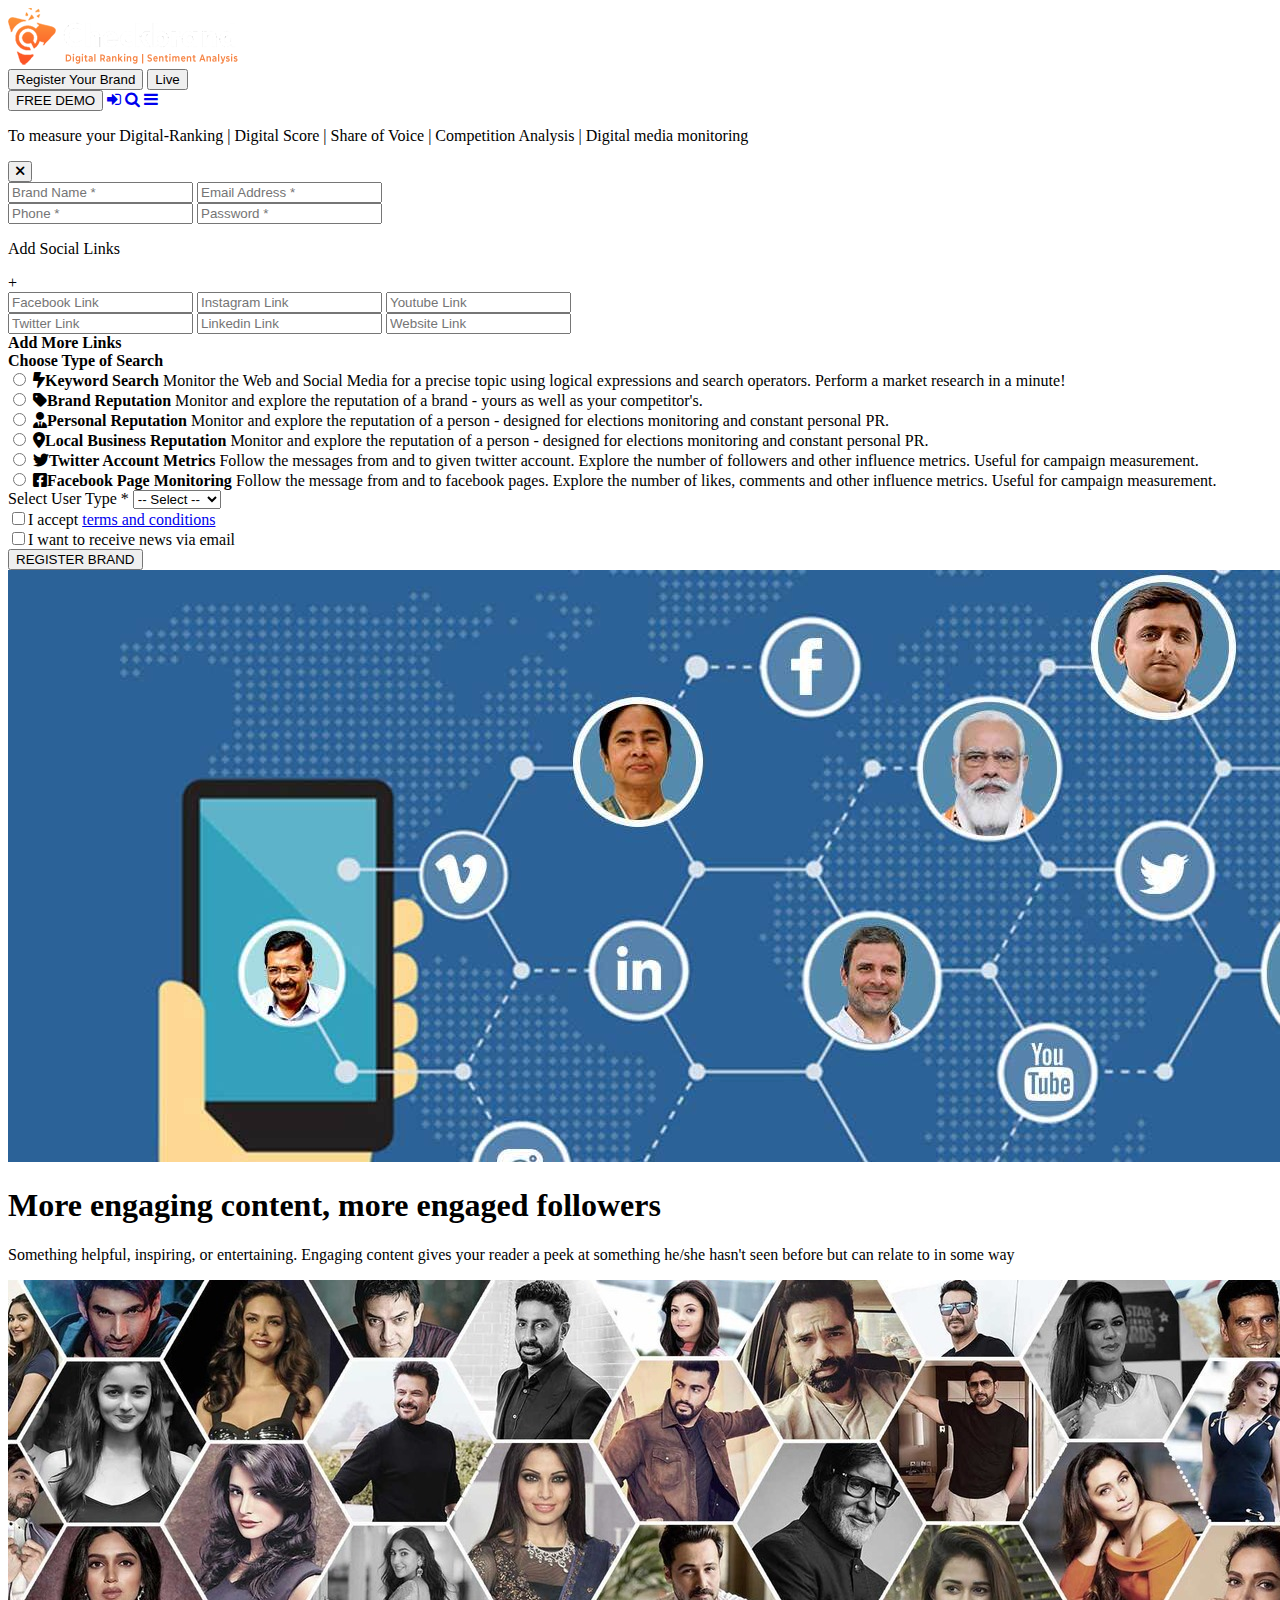
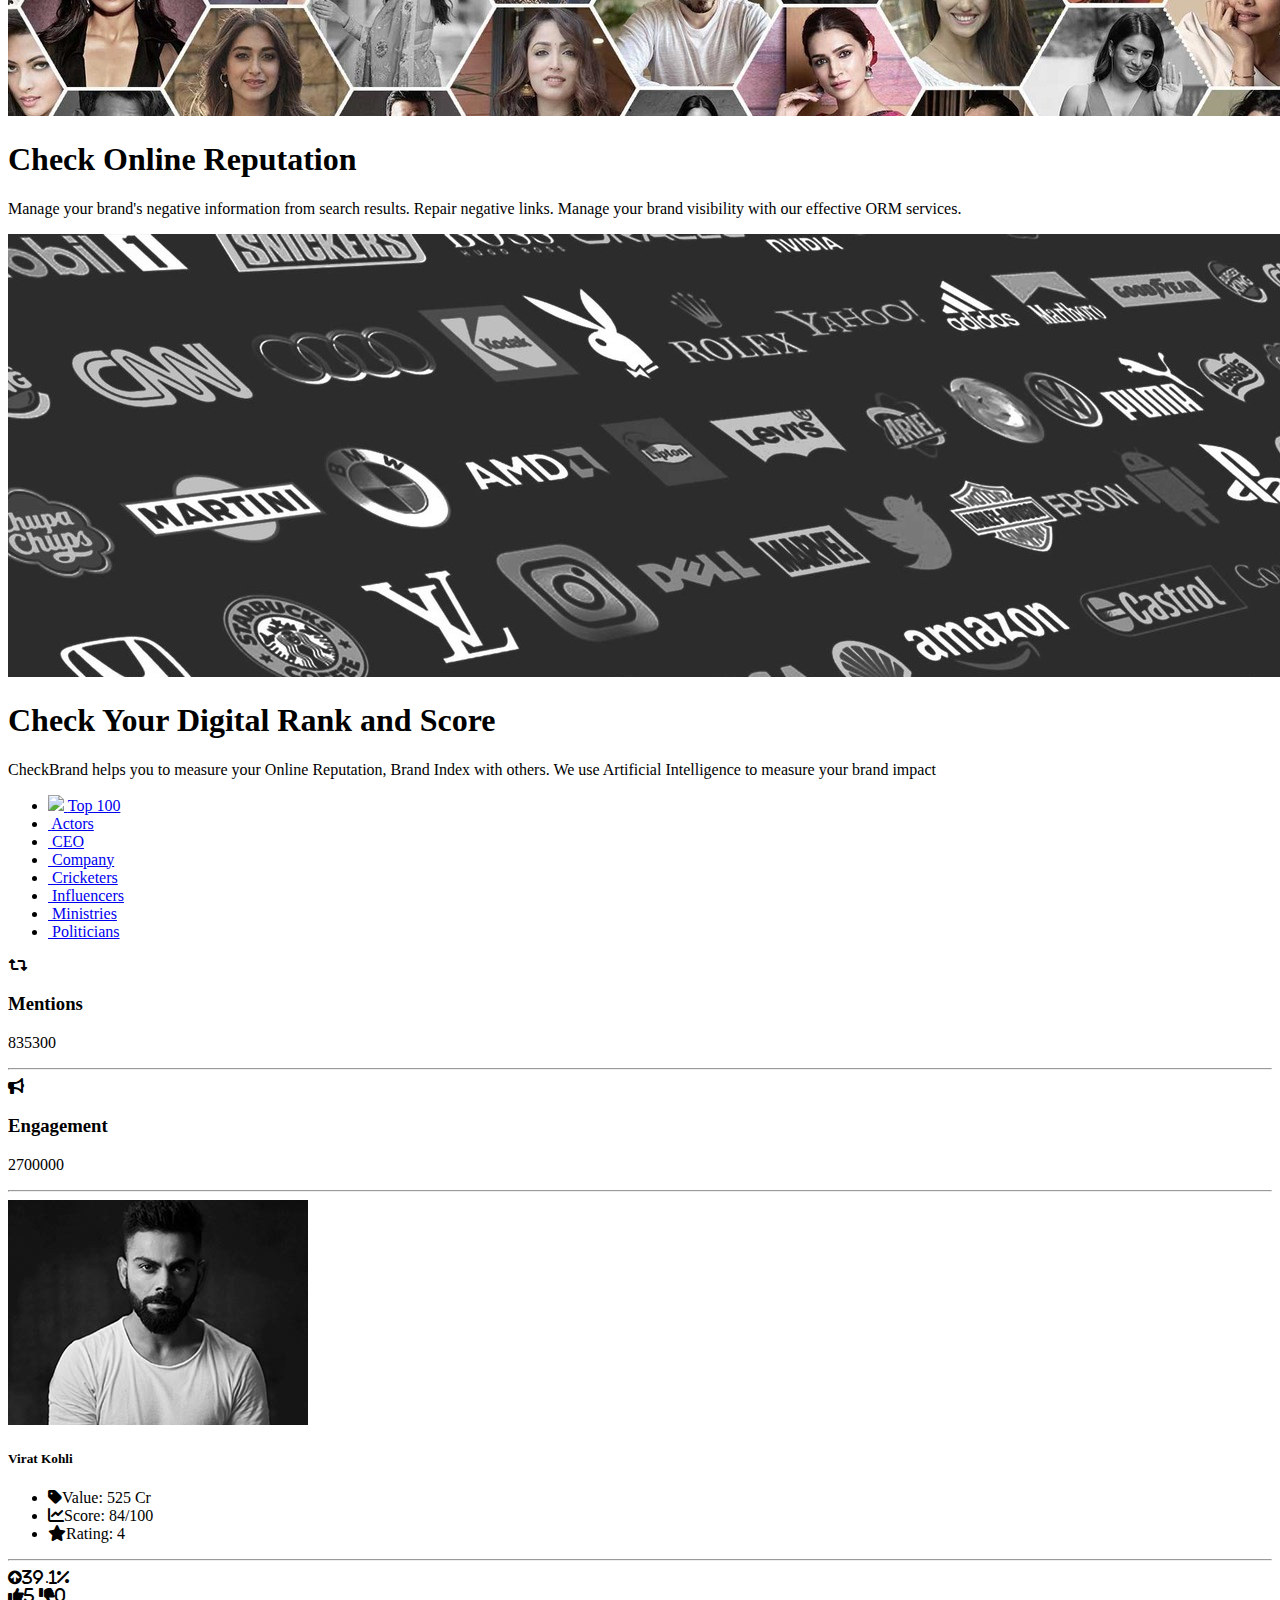
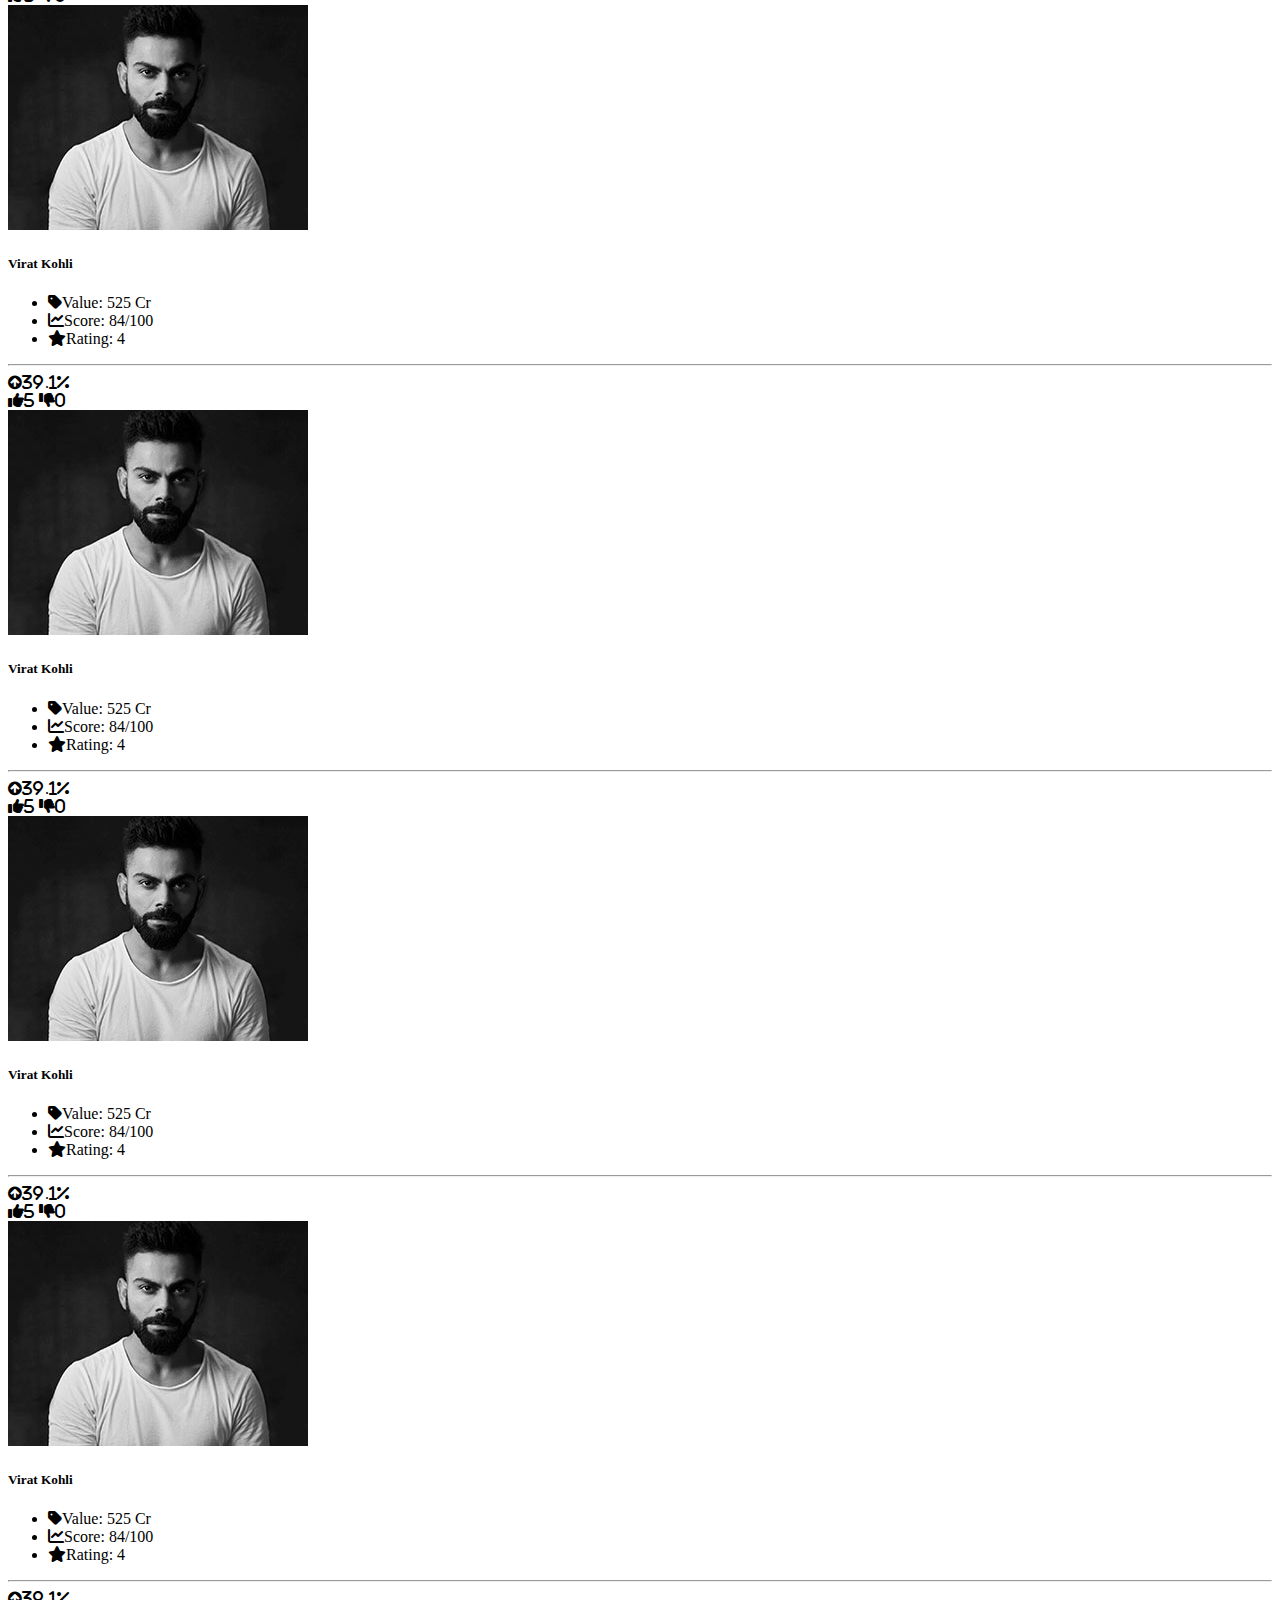
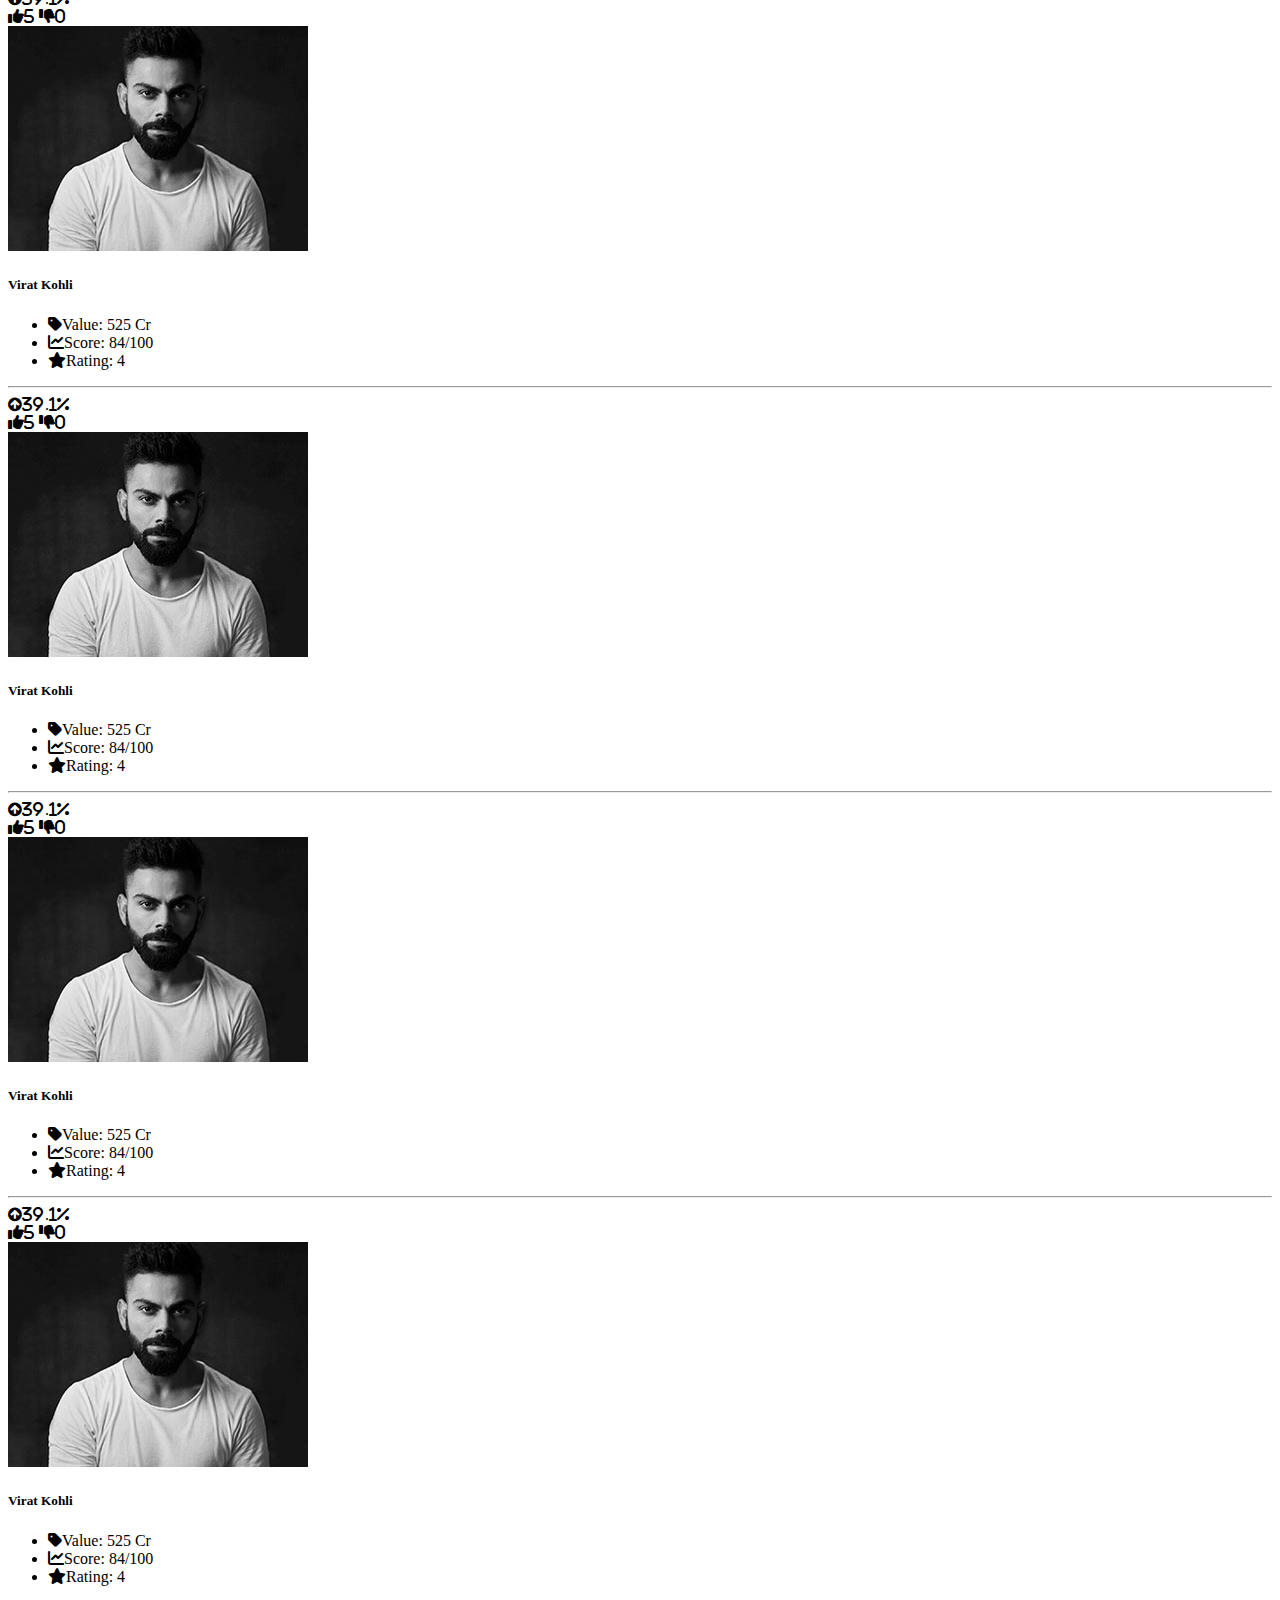
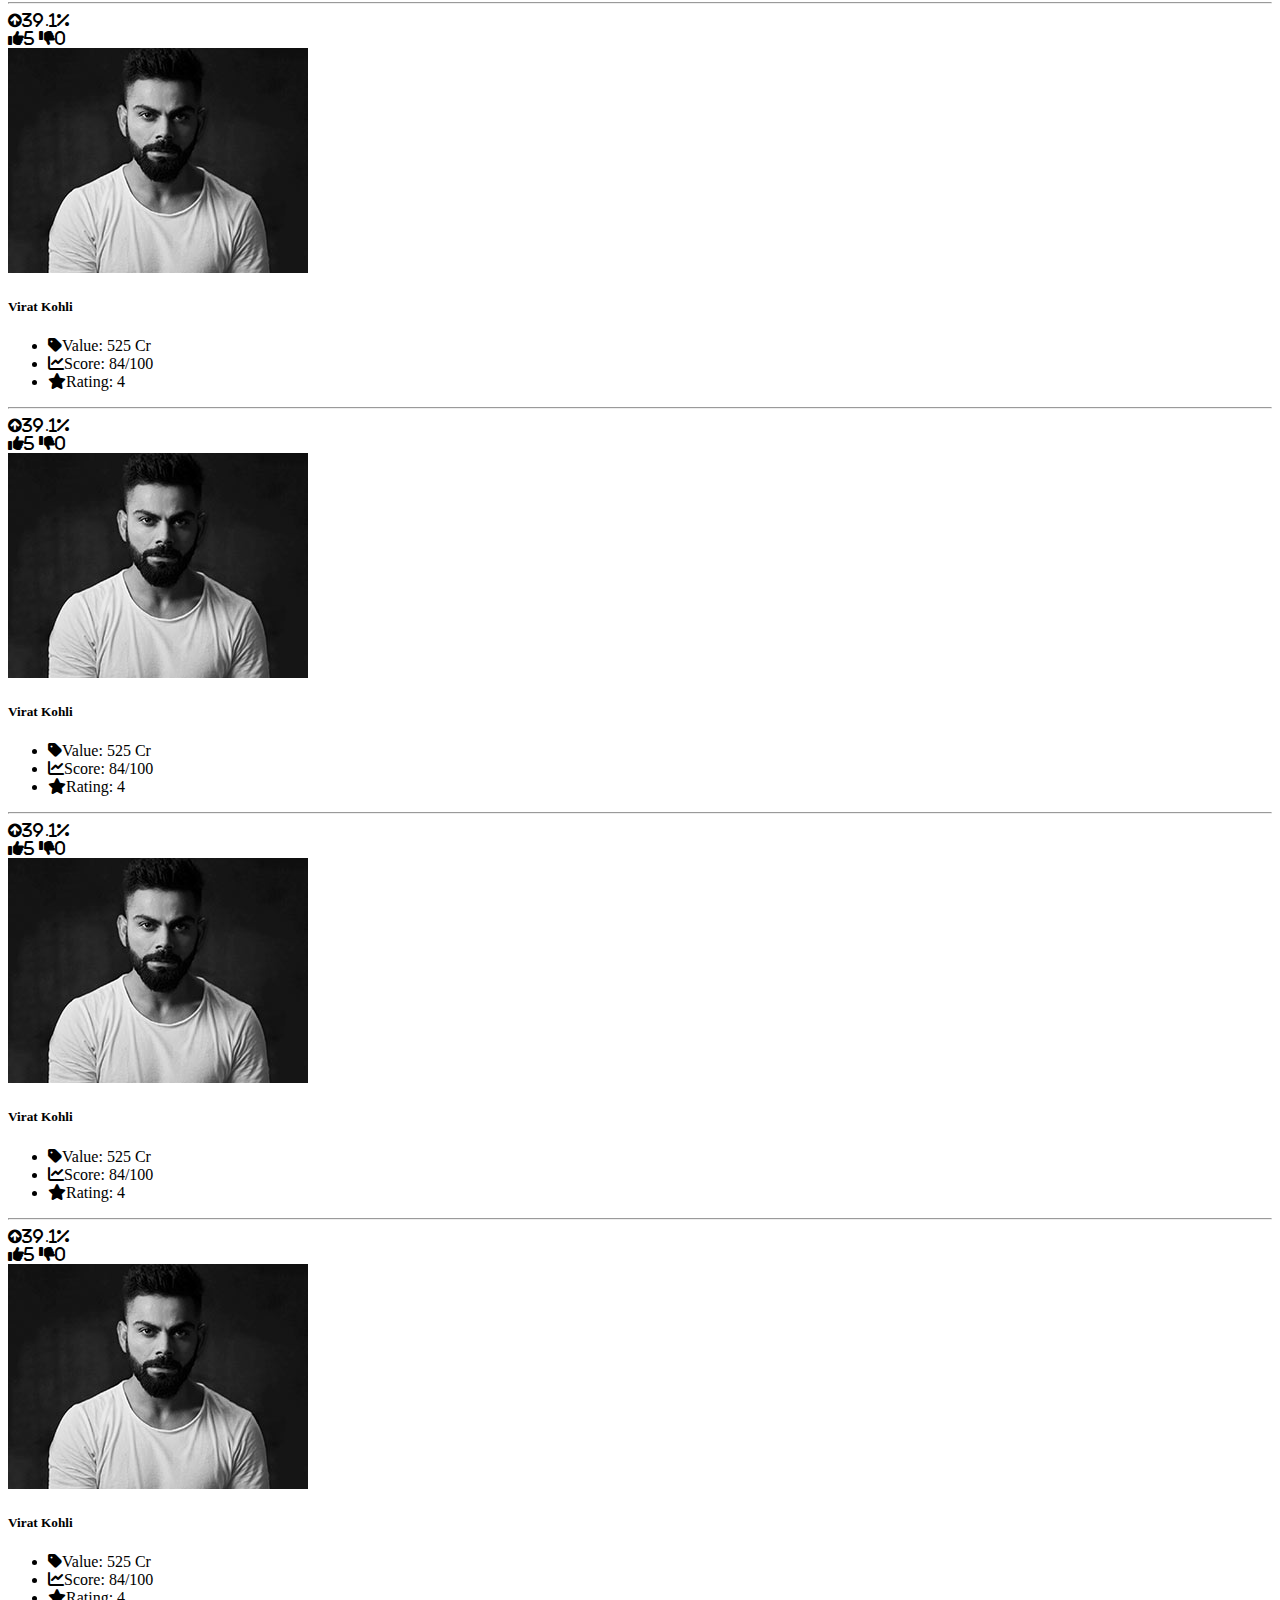
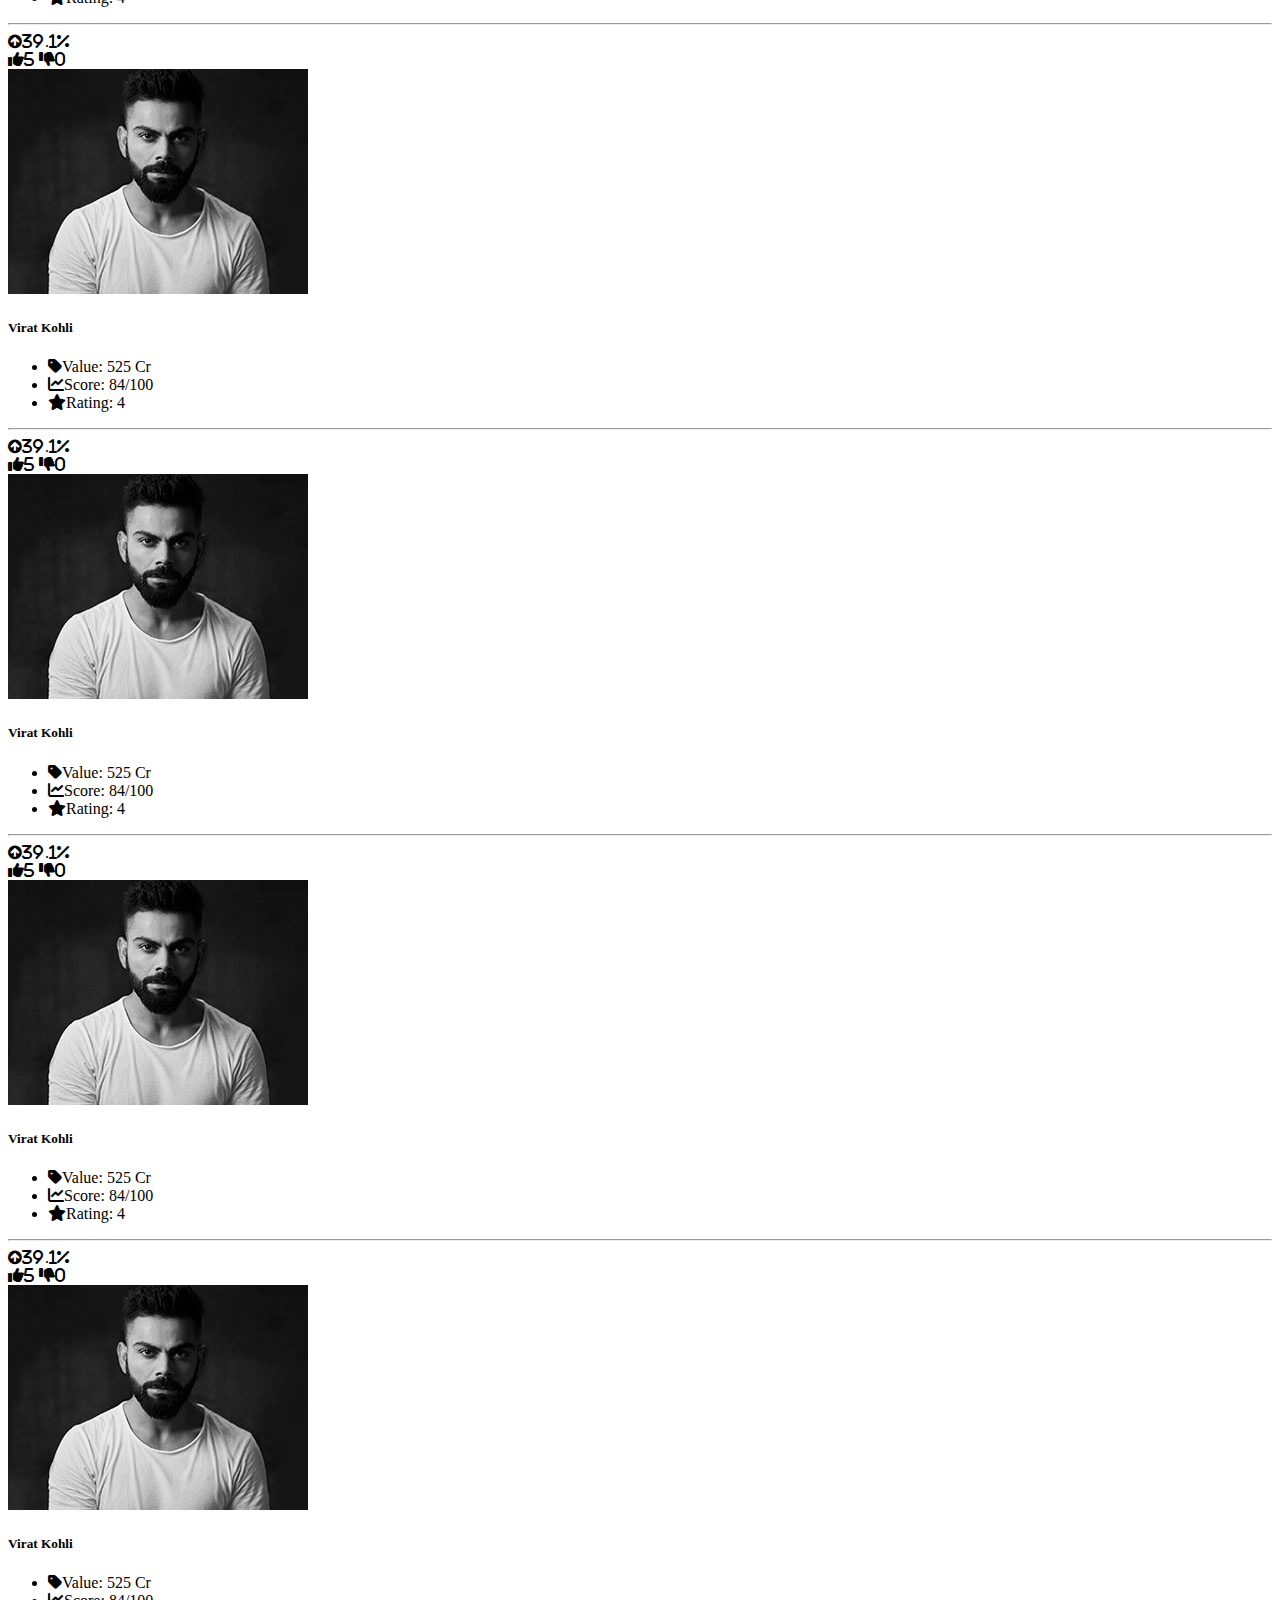
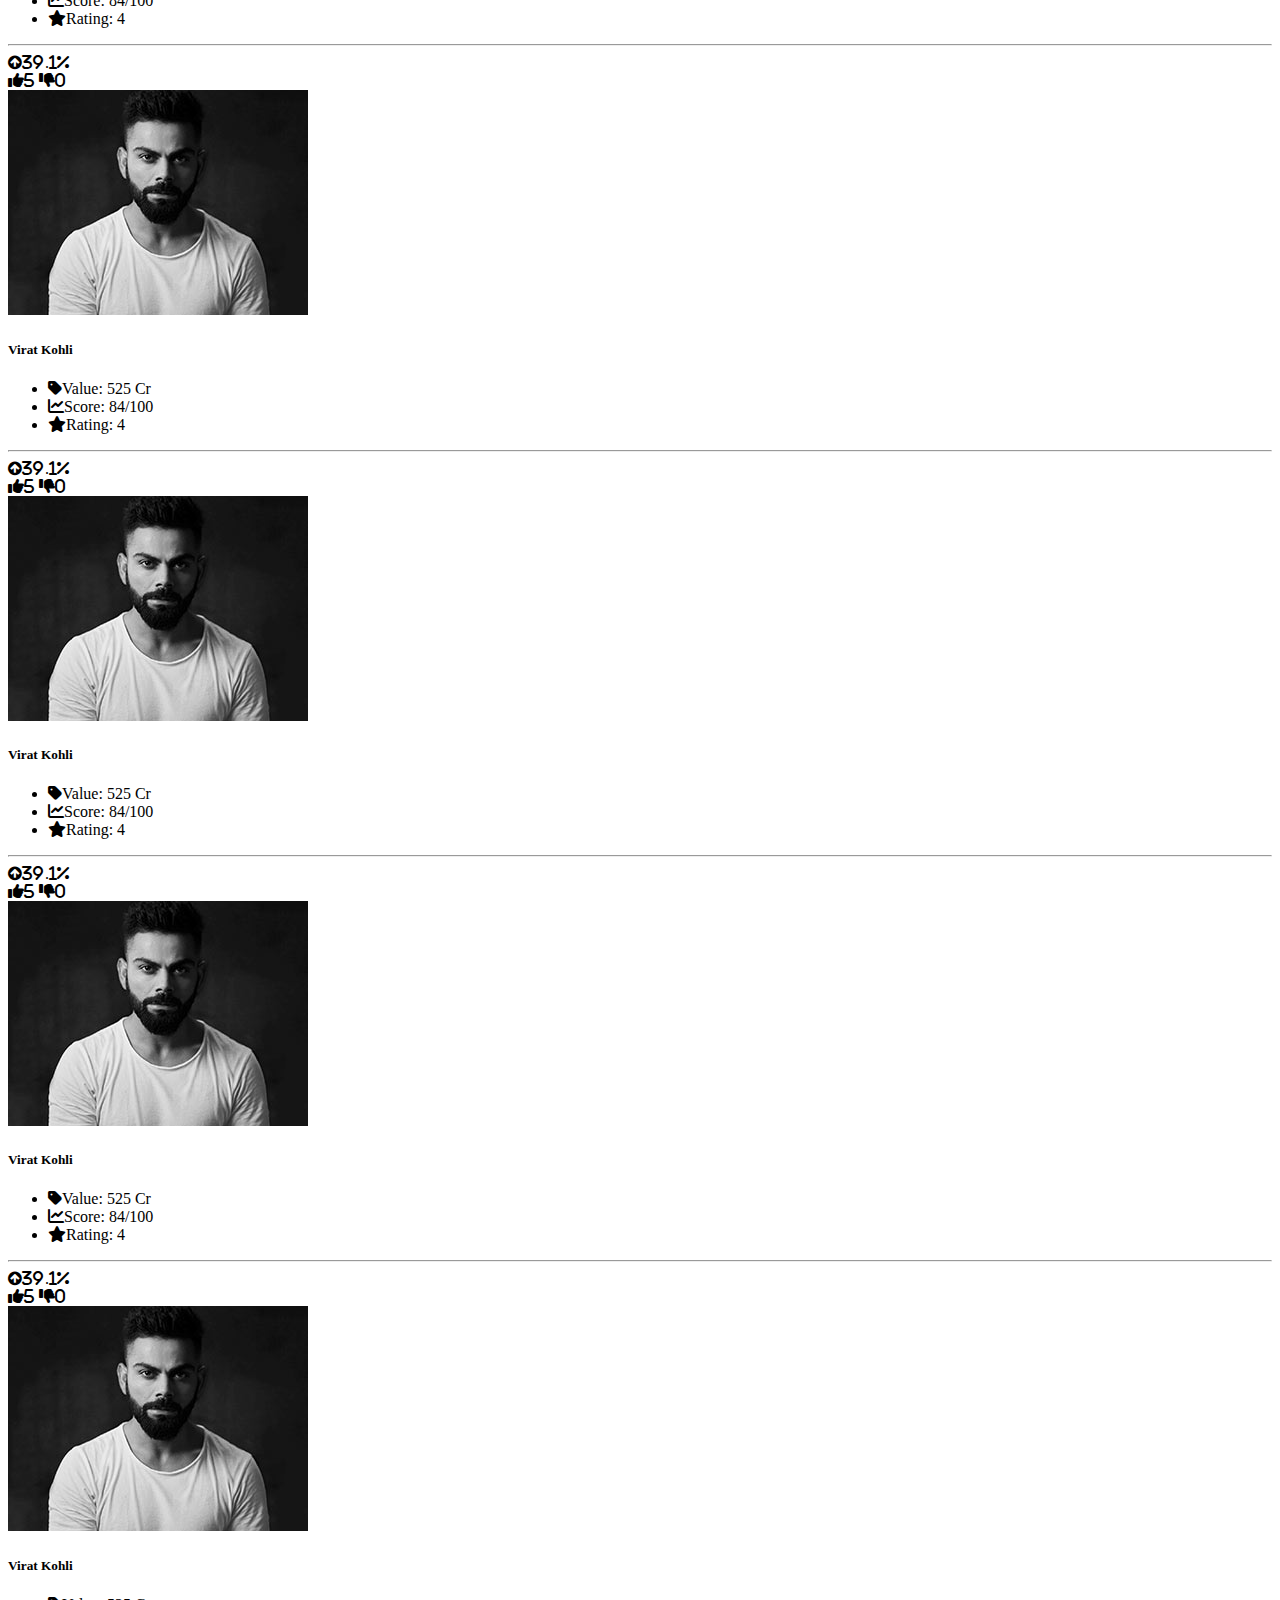
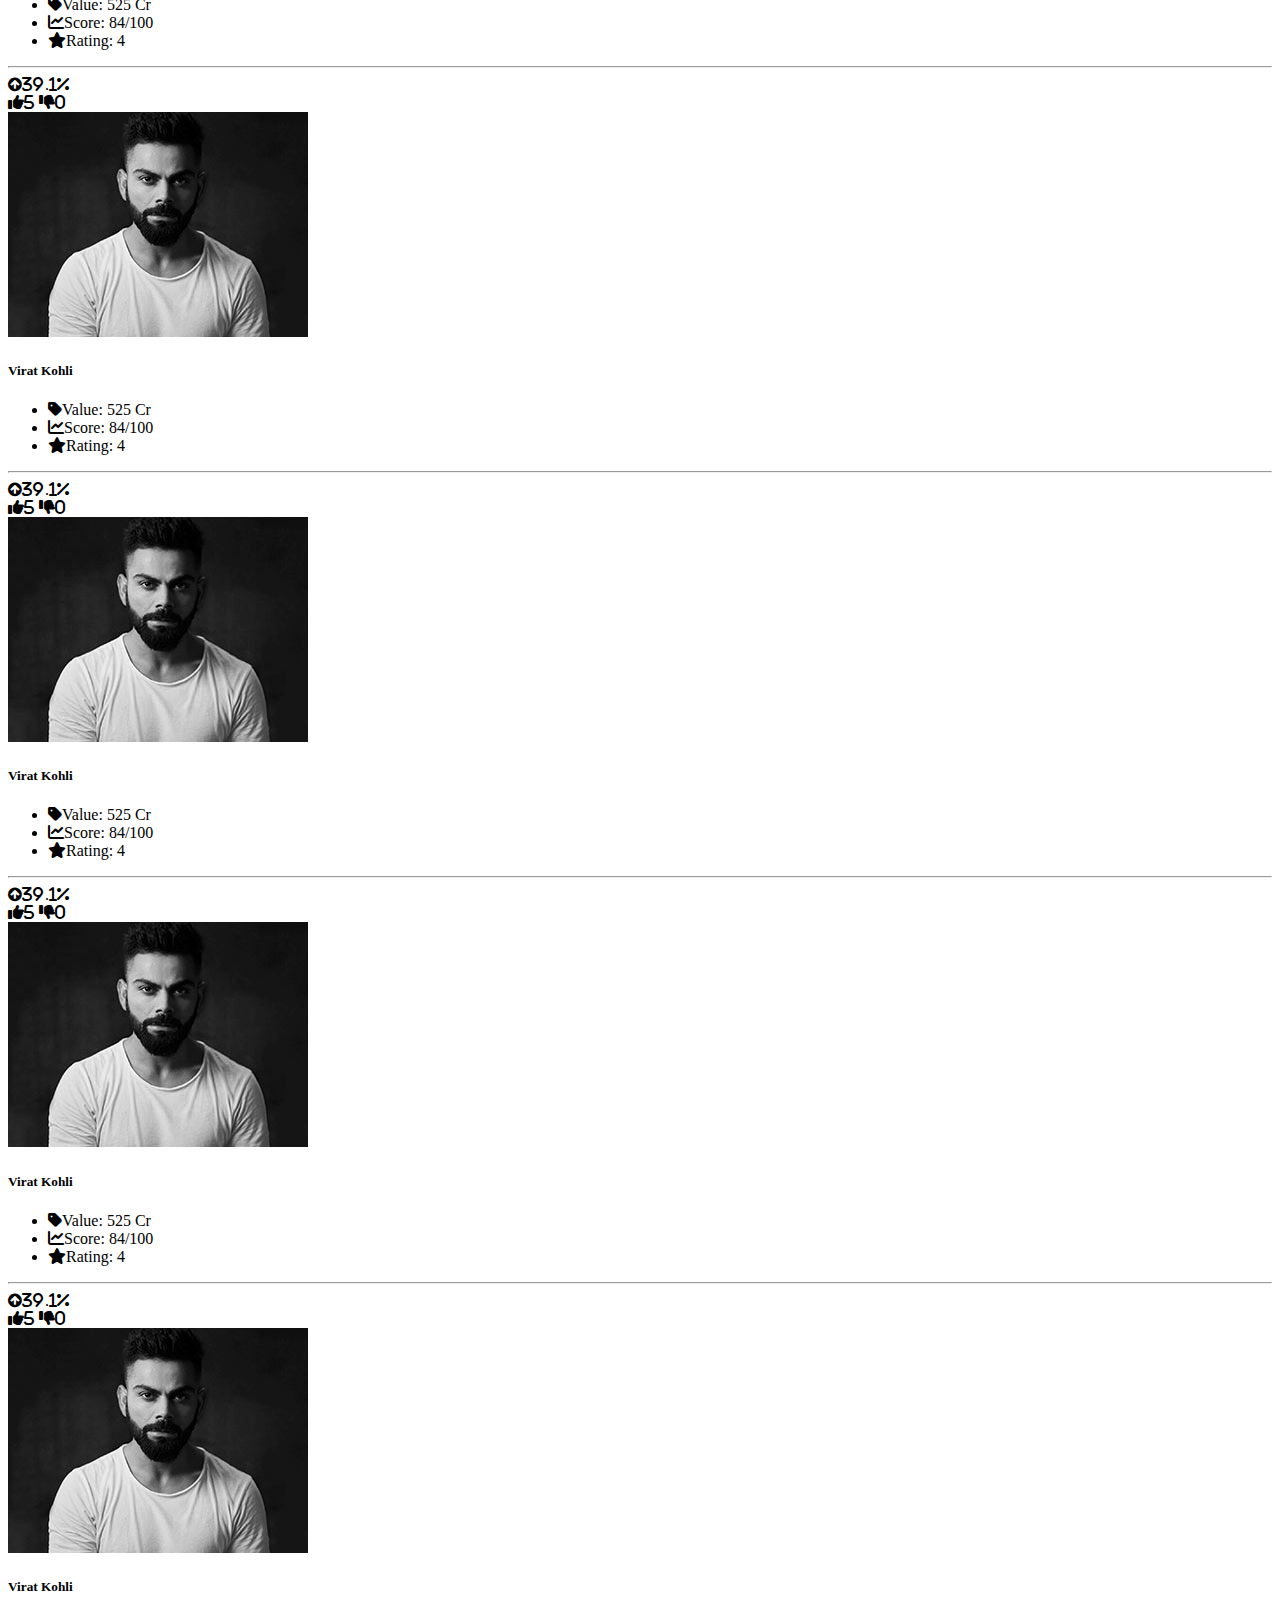
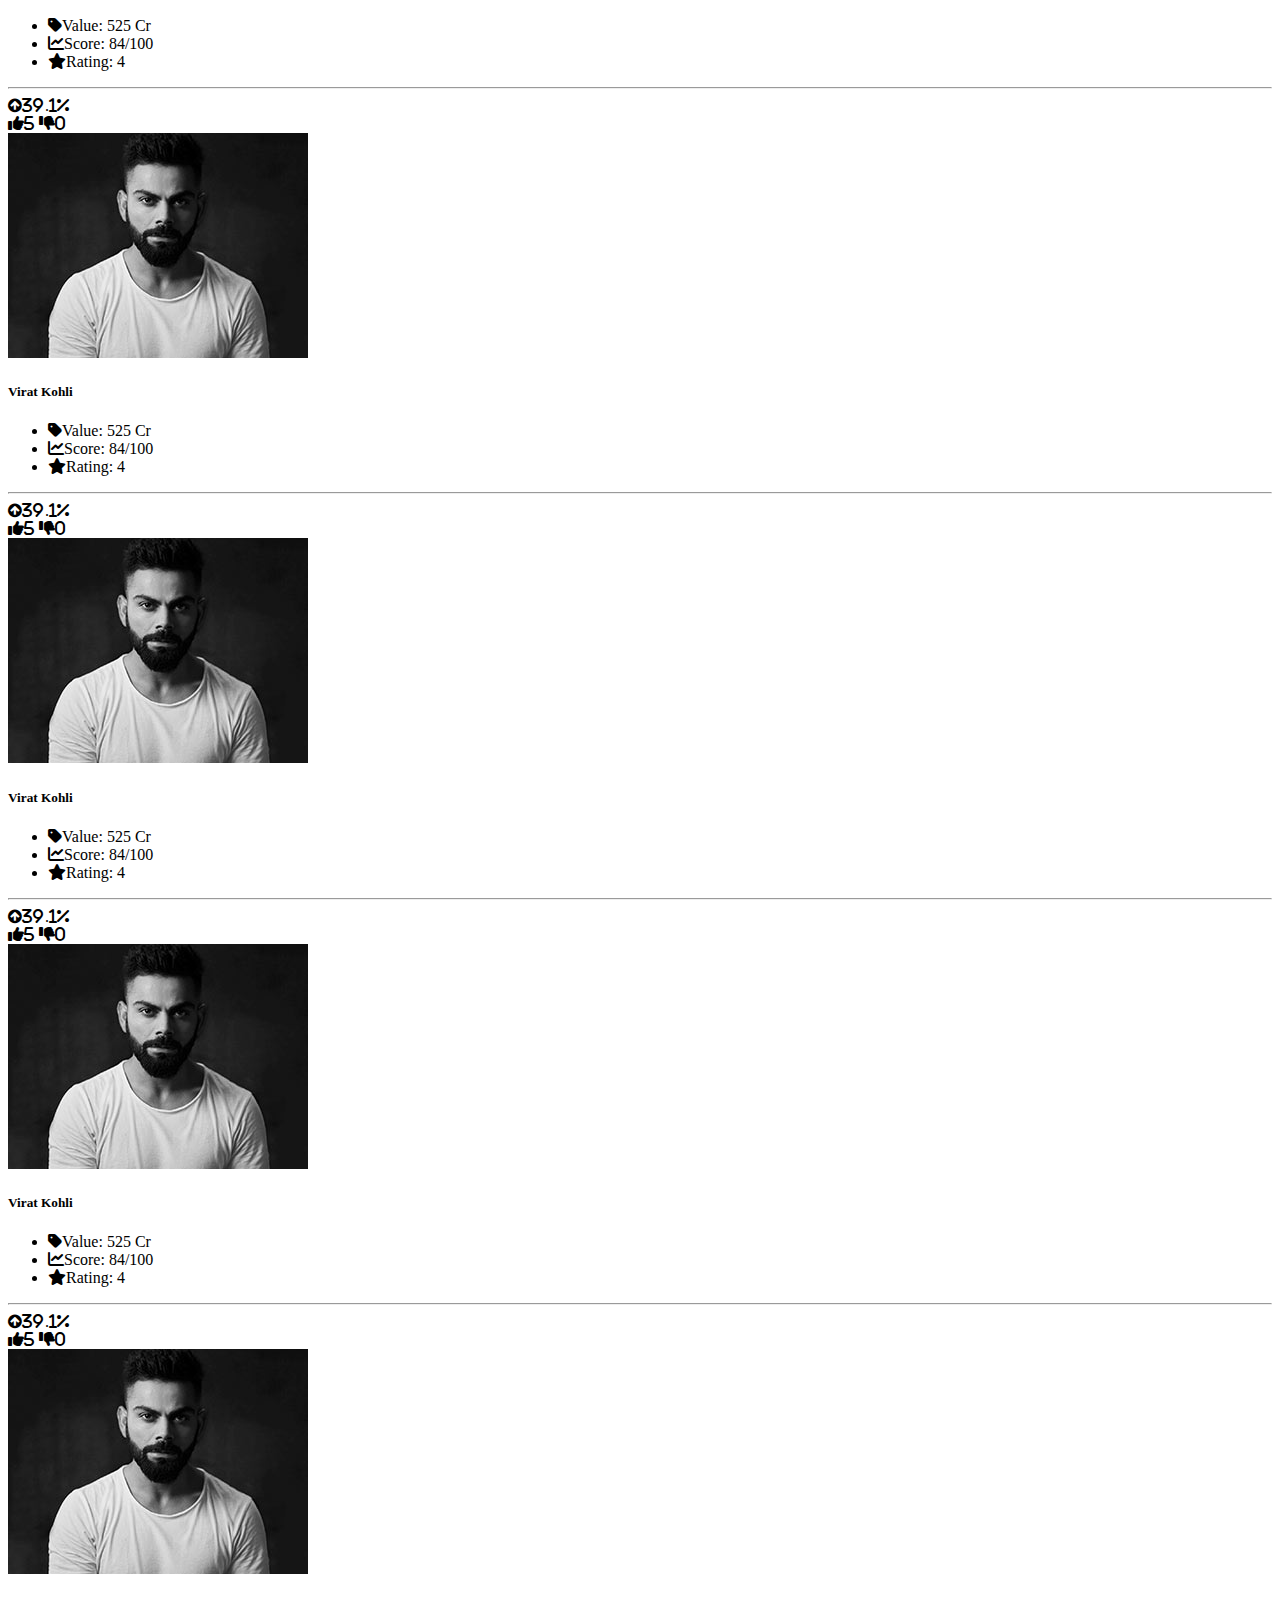
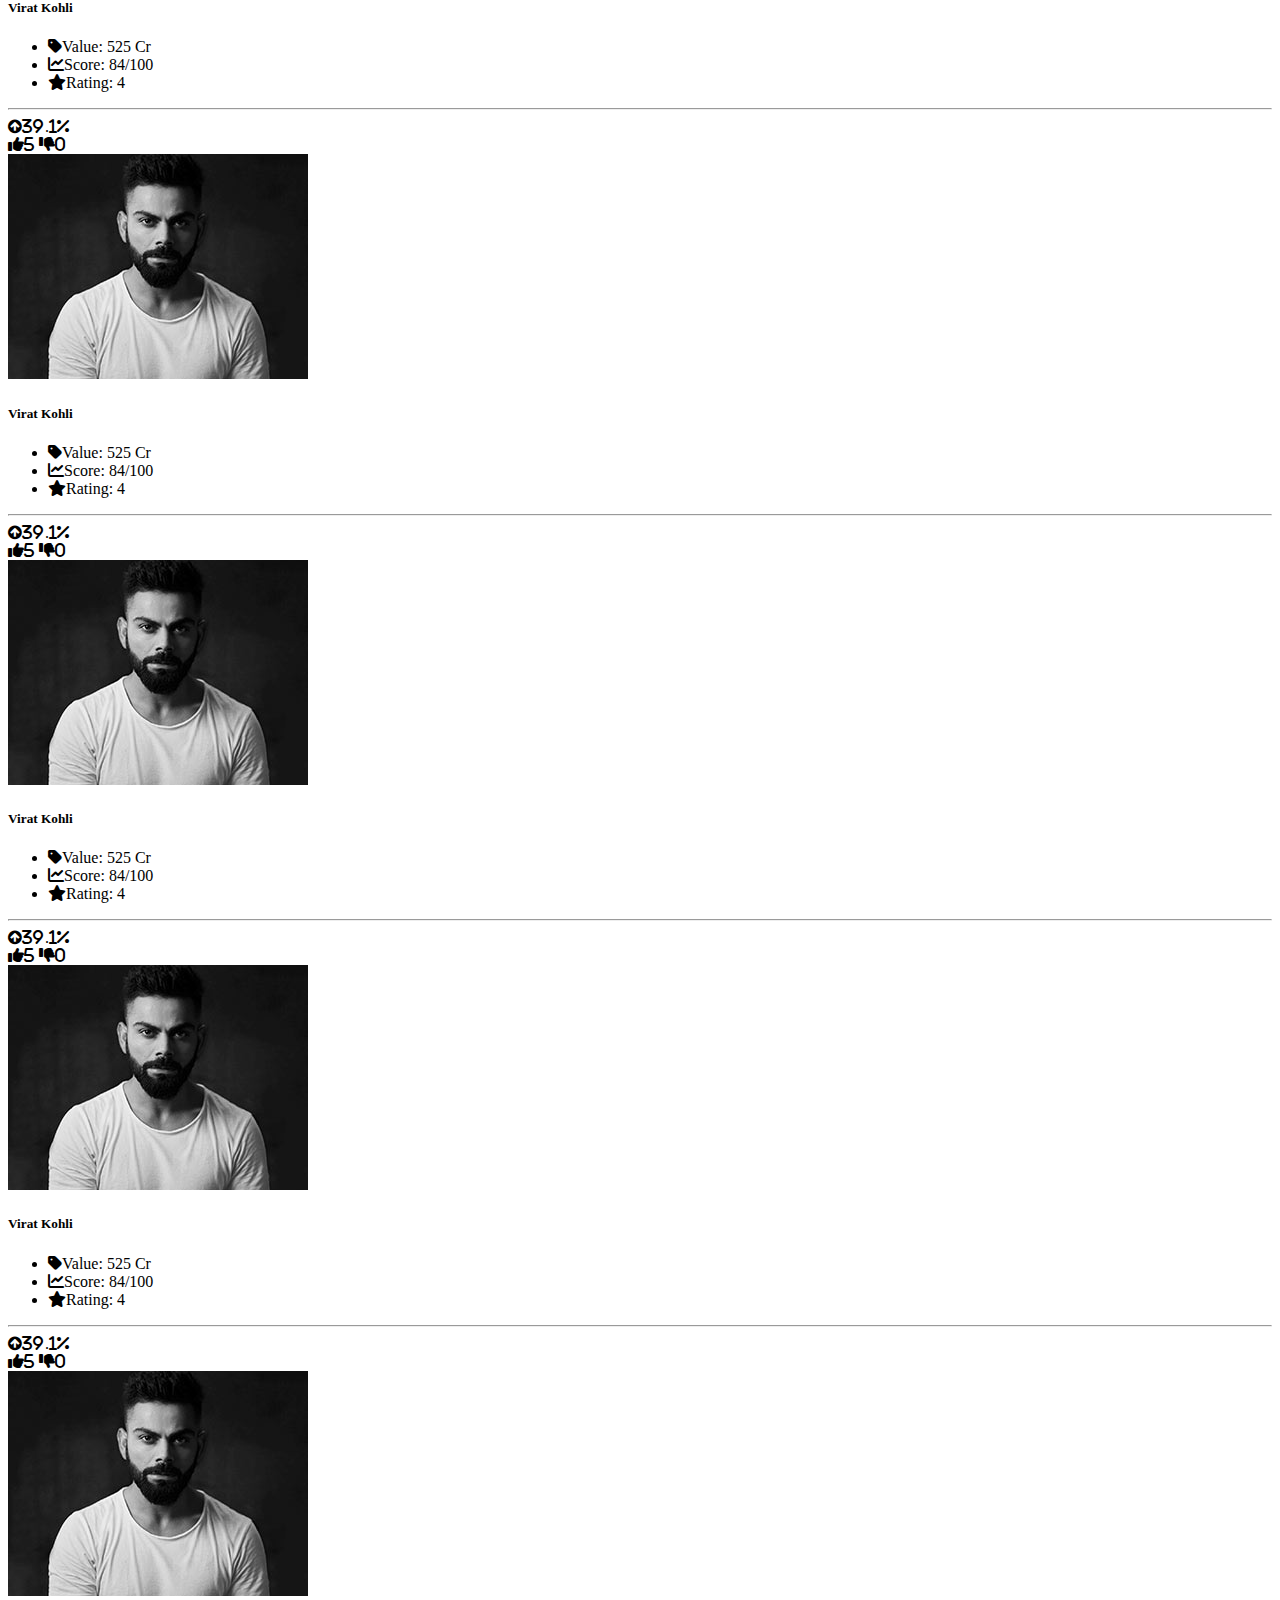
==== index.html @ 195de772 "first commit" ====
<!DOCTYPE html>
<html>
  <head>
    <meta charset="UTF-8" />
    <meta name="viewport" content="width=device-width, initial-scale=1.0" />
    <link rel="stylesheet" href="https://fonts.googleapis.com/css2?family=Inter:wght@300;400;500;600;700&display=swap" />
    <link rel="stylesheet" href="./styles.css" />
    <!-- Tailwind Link -->
    <link  rel="stylesheet"  href="https://cdn.jsdelivr.net/npm/tw-elements/dist/css/index.min.css"  />
    <script src="https://cdn.tailwindcss.com"></script>
    <script src="https://cdn.jsdelivr.net/npm/tw-elements/dist/js/index.min.js"></script>
    <!-- Font Awesome link-->
    <link rel="stylesheet" href="https://cdnjs.cloudflare.com/ajax/libs/font-awesome/6.0.0/css/all.min.css" />
    <link rel="stylesheet" href="https://cdnjs.cloudflare.com/ajax/libs/font-awesome/4.7.0/css/font-awesome.min.css" />
    <script src="https://kit.fontawesome.com/yourcode.js" crossorigin="anonymous"></script>
    <!-- slider -->
    <script src="https://cdn.jsdelivr.net/npm/@splidejs/splide@4.1.4/dist/js/splide.min.js"></script>
    <link href="https://cdn.jsdelivr.net/npm/@splidejs/splide@4.1.4/dist/css/splide.min.css" rel="stylesheet"/>


  <!-- flowbite popover link -->
    <link href="https://cdnjs.cloudflare.com/ajax/libs/flowbite/1.6.3/flowbite.min.css" rel="stylesheet" />

    <script>
      tailwind.config = {
        theme: {
          container: {
            padding: {
              DEFAULT: "1rem",
              sm: "2rem",
              lg: "4rem",
              xl: "9rem",
              "2xl": "7rem",
            },
          },
          extend: {},
        },
      };
    </script>
  </head>

  <body class="bg-gray-900">
    <!-- Navbar -->

    <nav class="bg-gray-800">
      <div class="px-2 sm:px-6 lg:px-8">
        <div class="relative flex h-20 items-center justify-between">
          <div
            class="flex flex-1 items-center justify-center sm:items-stretch
            sm:justify-start">
            <div class="flex flex-shrink-0 items-center">
              <img
                class="hidden w-72 lg:block"
                src="images/logo.png"
                alt="Your Company"
                />
              <div class="sm:ml-6 sm:block">
                <div class="flex items-center space-x-4">
                  <a href="#" aria-current="page"><button  data-bs-toggle="modal" data-bs-target="#exampleModalLg"
                      class="bg-orange-500 py-1.5 px-6 text-white rounded-full
                      hover:bg-white hover:text-black text-lg tracking-wide">
                      Register Your Brand
                    </button></a>
                  <a href="#" aria-current="page"><button
                      class="font-bold border border-gray-500 rounded-full py-2
                      pr-12 pl-5 text-white rounded-full hover:bg-white
                      hover:text-red-500 mr-5 text-left">
                      Live
                    </button></a>
                </div>
              </div>
            </div>
          </div>
          <div
            class="absolute inset-y-0 right-0 flex items-center pr-2 sm:static
            sm:inset-auto sm:ml-6 sm:pr-0 space-x-5">
            <a href="#" aria-current="page"><button
                class="hidden md:block bg-orange-500 py-1.5 px-5 text-white
                rounded-full hover:bg-white hover:text-black tracking-wide font-normal text-lg">
                FREE DEMO
              </button></a>
              <a href="#" aria-current="page" class="border border-gray-500 h-10 hidden hover:bg-orange-500 md:block px-2.5 py-1.5 rounded-full text-lg text-white w-10"><i class="fa fa-sign-in"></i></a>
              <a href="#" aria-current="page" class="bg-white border border-gray-500 h-10 hidden hover:bg-orange-500 hover:text-white md:block px-2.5 py-1 rounded-full text-xl w-10"><i class="fa fa-search"></i></a>
                
            <a
              href="#"
              aria-current="page"
              class="text-white text-2xl rounded-full hover:bg-orange-500
               py-1 px-2 pr-3"><i class="fa fa-bars"></i></a>
          </div>
        </div>
      </div>
    </nav>

    <!-- Navbar modal section -->
    


<!-- Modal -->
<div class="modal fade fixed top-0 left-0 hidden w-full h-full outline-none overflow-x-hidden overflow-y-auto" id="exampleModalLg" tabindex="-1" aria-labelledby="exampleModalLgLabel" aria-modal="true" role="dialog">
  <div class="modal-dialog modal-lg relative w-auto pointer-events-none">
    <div class="modal-content border-none shadow-lg relative flex flex-col w-full pointer-events-auto bg-white bg-clip-padding rounded-2xl outline-none text-current">
      <div class="modal-body relative p-7 mx-3 pb-12">
        <p class="text-gray-400 text-center px-12">To measure your Digital-Ranking | Digital Score | Share of Voice | Competition Analysis | Digital media monitoring</p>
        <button class="text-white bg-gray-200 text-lg rounded-full h-8 w-8 absolute top-[5px] right-[-8px]" data-bs-dismiss="modal" aria-label="Close"><i class="fas fa-times"></i></button>
        <div class="mt-8">
          <form action="">
            <div class="grid grid-cols-2 gap-6">
              <div class="space-y-6">
                <input type="text" placeholder="Brand Name *" class="px-3 py-2 rounded-full bg-transparent outline border-0 w-full outline-2 outline-slate-200 text-black">
                <input type="text" placeholder="Email Address *" class="px-3 py-2 rounded-full bg-transparent outline border-0 w-full outline-2 outline-slate-200 text-black ">
              </div>
              <div class="space-y-6">
                <input type="text" placeholder="Phone *" class="px-3 py-2 rounded-full bg-transparent outline border-0 w-full outline-2 outline-slate-200 text-black ">
                <input type="text" placeholder="Password *" class="px-3 py-2 rounded-full bg-transparent outline border-0 w-full outline-2 outline-slate-200 text-black  ">
              </div>
            </div>
            <div class="bg-transparent border-0 flex justify-between mb-1.5 mt-6 outline outline-2 outline-slate-200 px-3 py-2 rounded-full select-none text-gray-400 w-full" data-collapse-toggle="grids" aria-expanded="false" id="plus_id"><p>Add Social Links </p><span class="text-black font-bold text-xl" id="plus-sign">+</span>
            </div>
            <div class="hidden " id="grids">
              <div class="grid grid-cols-2 gap-x-6 mt-6" >
                <div class="space-y-6">
                  <input type="text" placeholder="Facebook Link" class="px-3 py-2 rounded-full bg-transparent outline border-0 w-full outline-2 outline-slate-200 text-black ">
                  <input type="text" placeholder="Instagram Link" class="px-3 py-2 rounded-full bg-transparent outline border-0 w-full outline-2 outline-slate-200 text-black  ">
                  <input type="text" placeholder="Youtube Link" class="px-3 py-2 rounded-full bg-transparent outline border-0 w-full outline-2 outline-slate-200 text-black  ">
                  
                </div>
                <div class="space-y-6 mb-4">
                  <input type="text" placeholder="Twitter Link" class="px-3 py-2 rounded-full bg-transparent outline border-0 w-full outline-2 outline-slate-200 text-black  ">
                  <input type="text" placeholder="Linkedin Link" class="px-3 py-2 rounded-full bg-transparent outline border-0 w-full outline-2 outline-slate-200 text-black  ">
                  <input type="text" placeholder="Website Link" class="px-3 py-2 rounded-full bg-transparent outline border-0 w-full outline-2 outline-slate-200 text-black  ">
                  
                </div>
              </div>
              <strong class="text-xs tracking-wider text-red-400 select-none  cursor-pointer " id="add_more" onclick="add()">Add More Links</strong>
              <div class="mt-4 grid grid-cols-2 gap-6" id="new_input">
              </div>
            </div>
            </div>

          <div>
            <strong class="text-xs tracking-wider text-red-400 select-none cursor-pointer" data-collapse-toggle="search" aria-expanded="false">Choose Type of Search</strong>
            <div class="p-5 rounded-2xl border-2 border-gray-200 mt-1.5 hidden" id="search">
              <div>
                <div class="form-check flex mb-1.5">
                  <input type="radio" id="radio6" name="radio" class="form-check-input">
                  <label for="radio6" class="pl-2 -mt-1 form-check-label"><strong class="text-gray-400">
                    <i class="fa-solid fa-bolt-lightning text-xs pr-1.5"></i>Keyword Search</strong> <span class="text-gray-400 text-[16px]">Monitor the Web and Social Media for a precise topic using logical expressions and search operators. Perform a market research in a minute!</span>
                    </label>
                </div>
              <div class="form-check flex mb-1.5">
                <input type="radio" id="radio1" name="radio" class="form-check-input">
                <label for="radio1" class="pl-2 -mt-1 form-check-label"><strong class="text-gray-400">
                    <i class="fa-solid fa-tag text-sm pr-1.5"></i>Brand Reputation</strong> <span class="text-gray-400 text-[16px]">Monitor and explore the reputation of a brand - yours as well as your competitor's.</span>
                  </label>
              </div>
              <div class="form-check flex mb-1.5">
                <input type="radio"  id="radio2" name="radio" class="form-check-input">
                <label for="radio2" class="pl-2 -mt-1 form-check-label"><strong class="text-gray-400"><i class="fa-solid fa-user-tie text-sm pr-1.5"></i>Personal Reputation</strong> <span class="text-gray-400 text-[16px]">Monitor and explore the reputation of a person - designed for elections monitoring and constant personal PR.</span></label>
              </div>
              <div class="form-check flex mb-1.5">
                <input type="radio"  id="radio3" name="radio" class="form-check-input">
                <label for="radio3" class="pl-2 -mt-1 form-check-label"><strong class="text-gray-400"><i class="fa-solid fa-location-dot text-sm pr-1.5"></i>Local Business Reputation</strong> <span class="text-gray-400 text-[16px]">Monitor and explore the reputation of a person - designed for elections monitoring and constant personal PR.</span></label>
              </div>
              <div class="form-check flex mb-1.5">
                <input type="radio"  id="radio4" name="radio" class="form-check-input">
                <label for="radio4" class="pl-2 -mt-1 form-check-label"><strong class="text-gray-400"><i class="fa-brands fa-twitter text-sm pr-1.5"></i>Twitter Account Metrics</strong> <span class="text-gray-400 text-[16px]">Follow the messages from and to given twitter account. Explore the number of followers and other influence metrics. Useful for campaign measurement.</span></label>
              </div>
              <div class="form-check flex mb-1.5">
                <input type="radio"  id="radio5" name="radio" class="form-check-input">
                <label for="radio5" class="pl-2 -mt-1 form-check-label"><strong class="text-gray-400"><i class="fab fa-facebook-square text-sm pr-1.5"></i>Facebook Page Monitoring</strong> <span class="text-gray-400 text-[16px]">Follow the message from and to facebook pages. Explore the number of likes, comments and other influence metrics. Useful for campaign measurement.</span></label>
              </div>
            </div>
            </div>
          </div>

            <div class="my-6">
              <label for="" class="text-gray-400">Select User Type *</label>
              <select name="" id="" class="px-3 py-3 rounded-full bg-transparent outline border-0 w-full outline-2 outline-slate-200 text-black  text-sm mt-2">
                <option value="" class="text-gray-600 text-sm">-- Select --</option>
                <option value="" class="text-gray-600 text-sm">Politicians</option>
                <option value="" class="text-gray-600 text-sm">Actors</option>
                <option value=" " class="text-gray-600 text-sm">CEO</option>
                <option value="" class="text-gray-600 text-sm">Company</option>
                <option value="" class="text-gray-600 text-sm">Influencers</option>
                <option value="" class="text-gray-600 text-sm">Cricketers</option>
                <option value="" class="text-gray-600 text-sm">Ministries</option>
                <option value="" class="text-gray-600 text-sm">Others</option>
                    
              </select>

            </div>

            <div class="mt-8">
              <div class="text-gray-400 mb-3">
                <input type="checkbox" name="" id="" class="text-sm rounded text-xs focus:ring-0 focus:border"><label for="" class="pl-2.5 text-sm tracking-wider font-medium">I accept <a href="/#" class="text-blue-500">terms and conditions</a></label>
              </div>
              <div class="text-gray-400">
                <input type="checkbox" name="" id="" class="text-sm rounded text-xs focus:ring-0 focus:border"><label for="" class="pl-2.5 text-sm tracking-wider font-medium">I want to receive news via email</label>
              </div>

            </div>
            <button type="submit" class="text-white tracking-wide uppercase py-3 rounded-full bg-orange-500 w-full mt-1 ">REGISTER BRAND</button>
          </form>

        </div>
      </div>
    </div>
  </div>
</div>


    <!-- Hero section -->

    <div
      id="carouselExampleSlidesOnly"
      class="carousel slide relative"
      data-bs-ride="carousel">
      <div class="carousel-inner relative w-full overflow-hidden">
        <div class="carousel-item active relative float-left w-full max-h-[592px]">
          <img
            src="/images/s1.jpg"
            class="block w-full opacity-60 "
            alt="Wild Landscape"
            />
          <div class="carousel-caption absolute text-center mx-[14%]">
            <h1
              class="lg:text-4xl font-bold tracking-wider md:text-3xl text-xl">
              More engaging content, more engaged followers
            </h1>
            <p class="font-light my-3 text-lg tracking-wide">
              Something helpful, inspiring, or entertaining. Engaging content
              gives your reader a peek at something he/she hasn't seen before
              but can relate to in some way
            </p>
          </div>
        </div>
        <div class="carousel-item relative float-left w-full max-h-[592px]" >
          <img
            src="/images/s2.jpg"
            class="block w-full opacity-60 "
            alt="Camera"
            />
          <div class="carousel-caption absolute text-center mx-[14%]">
            <h1
              class="lg:text-4xl font-bold tracking-wider md:text-3xl text-xl">
              Check Online Reputation
            </h1>
            <p class="font-light my-3 text-lg tracking-wide">
              Manage your brand's negative information from search results.
              Repair negative links. Manage your brand visibility with our
              effective ORM services.
            </p>
          </div>
        </div>
        <div class="carousel-item relative float-left w-full max-h-[592px]">
          <img
            src="/images/s3.jpg"
            class="block w-full opacity-60 "
            alt="Exotic Fruits"
            />
          <div class="carousel-caption absolute text-center mx-[14%]">
            <h1
              class="lg:text-4xl font-bold tracking-wider md:text-3xl text-xl">
              Check Your Digital Rank and Score
            </h1>
            <p class="font-light my-3 text-lg tracking-wide">
              CheckBrand helps you to measure your Online Reputation, Brand
              Index with others. We use Artificial Intelligence to measure your
              brand impact
            </p>
          </div>
        </div>
      </div>
    </div>

    <!-- Tabs section -->

    <div class="container mx-auto py-3">
      <ul
        class="nav space-x-4 nav-tabs flex justify-center flex-wrap list-none
        border-b-0 pl-0 mb-4"
        id="tabs-tab"
        role="tablist">
        <li class="nav-item" role="presentation">
          <a
            href="#tabs-top100"
            class="nav-link block p-4 text-white hover:border-b-2 
            border-orange-600 rounded-t-lg "
            id="tabs-top100-tab"
            data-bs-toggle="pill"
            data-bs-target="#tabs-top100"
            role="tab"
            aria-controls="tabs-top100"
            aria-selected="true"><img
              src="https://checkbrand.online/frontend/images/icon_in/01.png"
              class="mx-auto text-white"
              />
            <span class="text-white tracking-wide">Top 100</span></a>
        </li>
        <li class="nav-item" role="presentation">
          <a
            href="#tabs-actors"
            class="nav-link inline-block p-4 text-white hover:border-b-2
            border-orange-600 rounded-t-lg"
            id="tabs-actors-tab"
            data-bs-toggle="pill"
            data-bs-target="#tabs-actors"
            role="tab"
            aria-controls="tabs-actors"
            aria-selected="false"><img
              src="https://checkbrand.online/frontend/images/icon_in/03.png"
              alt=""
              class="mx-auto"
              />
            <span class="text-white tracking-wide">Actors</span></a>
        </li>
        <li class="nav-item" role="presentation">
          <a
            href="#tabs-ceo"
            class="nav-link inline-block p-4 text-white hover:border-b-2
            border-orange-600 rounded-t-lg"
            id="tabs-ceo-tab"
            data-bs-toggle="pill"
            data-bs-target="#tabs-ceo"
            role="tab"
            aria-controls="tabs-ceo"
            aria-selected="false"><img
              src="https://checkbrand.online/frontend/images/icon_in/04.png"
              alt=""
              class="mx-auto"
              />
            <span class="text-white tracking-wide">CEO</span></a>
        </li>
        <li class="nav-item" role="presentation">
          <a
            href="#tabs-company"
            class="nav-link inline-block p-4 text-white hover:border-b-2
            border-orange-600 rounded-t-lg"
            id="tabs-company-tab"
            data-bs-toggle="pill"
            data-bs-target="#tabs-company"
            role="tab"
            aria-controls="tabs-company"
            aria-selected="false"><img
              src="https://checkbrand.online/frontend/images/icon_in/04.png"
              alt=""
              class="mx-auto"
              />
            <span class="text-white tracking-wide">Company</span></a>
        </li>
        <li class="nav-item" role="presentation">
          <a
            href="#tabs-cricketers"
            class="nav-link inline-block p-4 text-white hover:border-b-2
            border-orange-600 rounded-t-lg"
            id="tabs-cricketers-tab"
            data-bs-toggle="pill"
            data-bs-target="#tabs-cricketers"
            role="tab"
            aria-controls="tabs-cricketers"
            aria-selected="false"><img
              src="https://checkbrand.online/frontend/images/icon_in/04.png"
              alt=""
              class="mx-auto"
              />
            <span class="text-white tracking-wide">Cricketers</span></a>
        </li>
        <li class="nav-item" role="presentation">
          <a
            href="#tabs-influencers"
            class="nav-link inline-block p-4 text-white hover:border-b-2
            border-orange-600 rounded-t-lg"
            id="tabs-influencers-tab"
            data-bs-toggle="pill"
            data-bs-target="#tabs-influencers"
            role="tab"
            aria-controls="tabs-influencers"
            aria-selected="false"><img
              src="https://checkbrand.online/frontend/images/icon_in/04.png"
              alt=""
              class="mx-auto"
              />
            <span class="text-white tracking-wide">Influencers</span></a>
        </li>
        <li class="nav-item" role="presentation">
          <a
            href="#tabs-ministries"
            class="nav-link inline-block p-4 text-white hover:border-b-2
            border-orange-600 rounded-t-lg"
            id="tabs-ministries-tab"
            data-bs-toggle="pill"
            data-bs-target="#tabs-ministries"
            role="tab"
            aria-controls="tabs-ministries"
            aria-selected="false"><img
              src="https://checkbrand.online/frontend/images/icon_in/04.png"
              alt=""
              class="mx-auto"
              />
            <span class="text-white tracking-wide">Ministries</span></a>
        </li>
        <li class="nav-item" role="presentation">
          <a
            href="#tabs-politicians"
            class="nav-link inline-block p-4 text-white hover:border-b-2
            border-orange-600 rounded-t-lg"
            id="tabs-politicians-tab"
            data-bs-toggle="pill"
            data-bs-target="#tabs-politicians"
            role="tab"
            aria-controls="tabs-politicians"
            aria-selected="false"><img
              src="https://checkbrand.online/frontend/images/icon_in/06.png"
              alt=""
              class="mx-auto"
              />
            <span class="text-white tracking-wide">Politicians</span></a>
        </li>
      </ul>
    </div>


    <!-- Popover -->

    <div data-popover id="popover-animation" role="tooltip" class="absolute z-10 invisible inline-block w-72 text-sm font-light text-gray-500 transition-opacity duration-300   rounded-xl shadow-sm opacity-0 ">
      <div class="bg-gray-500 rounded-lg ">

        <div class="text-white px-5 pt-10 flex ">
          <i class="fa-sharp fa-solid fa-retweet bg-gray-900 rounded-md p-3 items-center flex"></i>
          <div class="px-4">
            <h3 class="font-semibold">Mentions</h3>
            <p class="text-gray-400">835300</p>
            
          </div>  
        </div>
        <hr class="border-gray-700 mx-4 my-3" />
        <div class="text-white px-5 py-1 flex  ">
          <i class="fa-solid fa-bullhorn bg-gray-900 rounded-md  px-3.5 items-center flex"></i>
          <div class="px-4 ">
            <h3 class="font-semibold">Engagement</h3>
            <p class="text-gray-400">2700000</p>
          </div>
        </div>
        <hr class="border-gray-700 mx-4 my-3 pb-64" />
      </div>
      <div data-popper-arrow></div>
  </div>



    <!-- Card Section -->

    <div class="tab-content" id="tabs-tabContent">
  <div class="tab-pane fade show active" id="tabs-top100" role="tabpanel" aria-labelledby="tabs-top100-tab">
    <div class="container mx-auto pt-5">
      <div class="grid lg:grid-cols-4 md:grid-cols-3 gap-6 py-3 px-3">
        <div class="flex justify-center" data-popover-placement="right" data-popover-target="popover-animation" data-bs-trigger="hover focus" data-popover-offset="25">
          <div
            class="rounded-lg shadow-lg bg-gray-800 max-w-sm relative
            overflow-hidden bg-no-repeat bg-cover">
            <a href="#!">
              <img class="rounded-t-lg" src="/images/virat.jpeg" alt="" />
            </a>
            <div class="p-6 text-white">
              <h5 class="text-xl font-medium mb-2">Virat Kohli</h5>
              <div class="font-semibold text-white">
                <ul class="flex flex-col py-2">
                  <li>
                    <i class="fa-solid fa-tag pr-3 text-gray-500"></i>Value: 525
                    Cr
                  </li>
                  <li>
                    <i class="fas fa-chart-line pr-3 text-gray-500"></i>Score:
                    84/100
                  </li>
                  <li>
                    <i class="fa-solid fa-star pr-3 text-gray-500"></i>Rating: 4
                  </li>
                </ul>
                <hr class="border-gray-700" />
              </div>
              <div class="flex justify-between pt-2">
                <div class="text-green-600 tracking-wider">
                  <i class="fa fa-arrow-circle-up"><span class="px-2 text-xs">39.1%</span></i>
                </div>
                <div class="space-x-2 text-sm">
                  <i class="fa-solid fa-thumbs-up"><span class="px-2">5</span></i>
                  <i class="fa-solid fa-thumbs-down"><span class="px-2">0</span></i>
                </div>
              </div>
            </div>
          </div>
        </div>
        

        <div class="flex justify-center" data-popover-placement="right" data-popover-target="popover-animation" data-popover-offset="25">
          <div
            class="rounded-lg shadow-lg bg-gray-800 max-w-sm relative
            overflow-hidden bg-no-repeat bg-cover">
            <a href="#!">
              <img class="rounded-t-lg" src="/images/virat.jpeg" alt="" />
            </a>
            <div class="p-6 text-white">
              <h5 class="text-xl font-medium mb-2">Virat Kohli</h5>
              <div class="font-semibold text-white">
                <ul class="flex flex-col py-2">
                  <li>
                    <i class="fa-solid fa-tag pr-3 text-gray-500"></i>Value: 525
                    Cr
                  </li>
                  <li>
                    <i class="fas fa-chart-line pr-3 text-gray-500"></i>Score:
                    84/100
                  </li>
                  <li>
                    <i class="fa-solid fa-star pr-3 text-gray-500"></i>Rating: 4
                  </li>
                </ul>
                <hr class="border-gray-700" />
              </div>
              <div class="flex justify-between pt-2">
                <div class="text-green-600 tracking-wider">
                  <i class="fa fa-arrow-circle-up"><span class="px-2 text-xs">39.1%</span></i>
                </div>
                <div class="space-x-2 text-sm">
                  <i class="fa-solid fa-thumbs-up"><span class="px-2">5</span></i>
                  <i class="fa-solid fa-thumbs-down"><span class="px-2">0</span></i>
                </div>
              </div>
            </div>
          </div>
        </div>

        <div class="flex justify-center" data-popover-placement="right" data-popover-target="popover-animation" data-popover-offset="25">
          <div
            class="rounded-lg shadow-lg bg-gray-800 max-w-sm relative
            overflow-hidden bg-no-repeat bg-cover">
            <a href="#!">
              <img class="rounded-t-lg" src="/images/virat.jpeg" alt="" />
            </a>
            <div class="p-6 text-white">
              <h5 class="text-xl font-medium mb-2">Virat Kohli</h5>
              <div class="font-semibold text-white">
                <ul class="flex flex-col py-2">
                  <li>
                    <i class="fa-solid fa-tag pr-3 text-gray-500"></i>Value: 525
                    Cr
                  </li>
                  <li>
                    <i class="fas fa-chart-line pr-3 text-gray-500"></i>Score:
                    84/100
                  </li>
                  <li>
                    <i class="fa-solid fa-star pr-3 text-gray-500"></i>Rating: 4
                  </li>
                </ul>
                <hr class="border-gray-700" />
              </div>
              <div class="flex justify-between pt-2">
                <div class="text-green-600 tracking-wider">
                  <i class="fa fa-arrow-circle-up"><span class="px-2 text-xs">39.1%</span></i>
                </div>
                <div class="space-x-2 text-sm">
                  <i class="fa-solid fa-thumbs-up"><span class="px-2">5</span></i>
                  <i class="fa-solid fa-thumbs-down"><span class="px-2">0</span></i>
                </div>
              </div>
            </div>
          </div>
        </div>

        <div class="flex justify-center" data-popover-placement="right" data-popover-target="popover-animation" data-popover-offset="25">
          <div
            class="rounded-lg shadow-lg bg-gray-800 max-w-sm relative
            overflow-hidden bg-no-repeat bg-cover">
            <a href="#!">
              <img class="rounded-t-lg" src="/images/virat.jpeg" alt="" />
            </a>
            <div class="p-6 text-white">
              <h5 class="text-xl font-medium mb-2">Virat Kohli</h5>
              <div class="font-semibold text-white">
                <ul class="flex flex-col py-2">
                  <li>
                    <i class="fa-solid fa-tag pr-3 text-gray-500"></i>Value: 525
                    Cr
                  </li>
                  <li>
                    <i class="fas fa-chart-line pr-3 text-gray-500"></i>Score:
                    84/100
                  </li>
                  <li>
                    <i class="fa-solid fa-star pr-3 text-gray-500"></i>Rating: 4
                  </li>
                </ul>
                <hr class="border-gray-700" />
              </div>
              <div class="flex justify-between pt-2">
                <div class="text-green-600 tracking-wider">
                  <i class="fa fa-arrow-circle-up"><span class="px-2 text-xs">39.1%</span></i>
                </div>
                <div class="space-x-2 text-sm">
                  <i class="fa-solid fa-thumbs-up"><span class="px-2">5</span></i>
                  <i class="fa-solid fa-thumbs-down"><span class="px-2">0</span></i>
                </div>
              </div>
            </div>
          </div>
        </div>

        <div class="flex justify-center" data-popover-placement="right" data-popover-target="popover-animation" data-popover-offset="25">
          <div
            class="rounded-lg shadow-lg bg-gray-800 max-w-sm relative
            overflow-hidden bg-no-repeat bg-cover">
            <a href="#!">
              <img class="rounded-t-lg" src="/images/virat.jpeg" alt="" />
            </a>
            <div class="p-6 text-white">
              <h5 class="text-xl font-medium mb-2">Virat Kohli</h5>
              <div class="font-semibold text-white">
                <ul class="flex flex-col py-2">
                  <li>
                    <i class="fa-solid fa-tag pr-3 text-gray-500"></i>Value: 525
                    Cr
                  </li>
                  <li>
                    <i class="fas fa-chart-line pr-3 text-gray-500"></i>Score:
                    84/100
                  </li>
                  <li>
                    <i class="fa-solid fa-star pr-3 text-gray-500"></i>Rating: 4
                  </li>
                </ul>
                <hr class="border-gray-700" />
              </div>
              <div class="flex justify-between pt-2">
                <div class="text-green-600 tracking-wider">
                  <i class="fa fa-arrow-circle-up"><span class="px-2 text-xs">39.1%</span></i>
                </div>
                <div class="space-x-2 text-sm">
                  <i class="fa-solid fa-thumbs-up"><span class="px-2">5</span></i>
                  <i class="fa-solid fa-thumbs-down"><span class="px-2">0</span></i>
                </div>
              </div>
            </div>
          </div>
        </div>

        <div class="flex justify-center" data-popover-placement="right" data-popover-target="popover-animation" data-popover-offset="25">
          <div
            class="rounded-lg shadow-lg bg-gray-800 max-w-sm relative
            overflow-hidden bg-no-repeat bg-cover">
            <a href="#!">
              <img class="rounded-t-lg" src="/images/virat.jpeg" alt="" />
            </a>
            <div class="p-6 text-white">
              <h5 class="text-xl font-medium mb-2">Virat Kohli</h5>
              <div class="font-semibold text-white">
                <ul class="flex flex-col py-2">
                  <li>
                    <i class="fa-solid fa-tag pr-3 text-gray-500"></i>Value: 525
                    Cr
                  </li>
                  <li>
                    <i class="fas fa-chart-line pr-3 text-gray-500"></i>Score:
                    84/100
                  </li>
                  <li>
                    <i class="fa-solid fa-star pr-3 text-gray-500"></i>Rating: 4
                  </li>
                </ul>
                <hr class="border-gray-700" />
              </div>
              <div class="flex justify-between pt-2">
                <div class="text-green-600 tracking-wider">
                  <i class="fa fa-arrow-circle-up"><span class="px-2 text-xs">39.1%</span></i>
                </div>
                <div class="space-x-2 text-sm">
                  <i class="fa-solid fa-thumbs-up"><span class="px-2">5</span></i>
                  <i class="fa-solid fa-thumbs-down"><span class="px-2">0</span></i>
                </div>
              </div>
            </div>
          </div>
        </div>

        <div class="flex justify-center" data-popover-placement="right" data-popover-target="popover-animation" data-popover-offset="25">
          <div
            class="rounded-lg shadow-lg bg-gray-800 max-w-sm relative
            overflow-hidden bg-no-repeat bg-cover">
            <a href="#!">
              <img class="rounded-t-lg" src="/images/virat.jpeg" alt="" />
            </a>
            <div class="p-6 text-white">
              <h5 class="text-xl font-medium mb-2">Virat Kohli</h5>
              <div class="font-semibold text-white">
                <ul class="flex flex-col py-2">
                  <li>
                    <i class="fa-solid fa-tag pr-3 text-gray-500"></i>Value: 525
                    Cr
                  </li>
                  <li>
                    <i class="fas fa-chart-line pr-3 text-gray-500"></i>Score:
                    84/100
                  </li>
                  <li>
                    <i class="fa-solid fa-star pr-3 text-gray-500"></i>Rating: 4
                  </li>
                </ul>
                <hr class="border-gray-700" />
              </div>
              <div class="flex justify-between pt-2">
                <div class="text-green-600 tracking-wider">
                  <i class="fa fa-arrow-circle-up"><span class="px-2 text-xs">39.1%</span></i>
                </div>
                <div class="space-x-2 text-sm">
                  <i class="fa-solid fa-thumbs-up"><span class="px-2">5</span></i>
                  <i class="fa-solid fa-thumbs-down"><span class="px-2">0</span></i>
                </div>
              </div>
            </div>
          </div>
        </div>

        <div class="flex justify-center" data-popover-placement="right" data-popover-target="popover-animation" data-popover-offset="25">
          <div
            class="rounded-lg shadow-lg bg-gray-800 max-w-sm relative
            overflow-hidden bg-no-repeat bg-cover">
            <a href="#!">
              <img class="rounded-t-lg" src="/images/virat.jpeg" alt="" />
            </a>
            <div class="p-6 text-white">
              <h5 class="text-xl font-medium mb-2">Virat Kohli</h5>
              <div class="font-semibold text-white">
                <ul class="flex flex-col py-2">
                  <li>
                    <i class="fa-solid fa-tag pr-3 text-gray-500"></i>Value: 525
                    Cr
                  </li>
                  <li>
                    <i class="fas fa-chart-line pr-3 text-gray-500"></i>Score:
                    84/100
                  </li>
                  <li>
                    <i class="fa-solid fa-star pr-3 text-gray-500"></i>Rating: 4
                  </li>
                </ul>
                <hr class="border-gray-700" />
              </div>
              <div class="flex justify-between pt-2">
                <div class="text-green-600 tracking-wider">
                  <i class="fa fa-arrow-circle-up"><span class="px-2 text-xs">39.1%</span></i>
                </div>
                <div class="space-x-2 text-sm">
                  <i class="fa-solid fa-thumbs-up"><span class="px-2">5</span></i>
                  <i class="fa-solid fa-thumbs-down"><span class="px-2">0</span></i>
                </div>
              </div>
            </div>
          </div>
        </div>
      </div>
    </div>
  </div>
  <div class="tab-pane fade" id="tabs-actors" role="tabpanel" aria-labelledby="tabs-actors-tab">
    <div class="container mx-auto pt-5">
      <div class="grid lg:grid-cols-4 md:grid-cols-3 gap-6 py-3 px-3">
        <div class="flex justify-center" data-popover-placement="right" data-popover-target="popover-animation" data-popover-offset="25">
          <div
            class="rounded-lg shadow-lg bg-gray-800 max-w-sm relative
            overflow-hidden bg-no-repeat bg-cover">
            <a href="#!">
              <img class="rounded-t-lg" src="/images/virat.jpeg" alt="" />
            </a>
            <div class="p-6 text-white">
              <h5 class="text-xl font-medium mb-2">Virat Kohli</h5>
              <div class="font-semibold text-white">
                <ul class="flex flex-col py-2">
                  <li>
                    <i class="fa-solid fa-tag pr-3 text-gray-500"></i>Value: 525
                    Cr
                  </li>
                  <li>
                    <i class="fas fa-chart-line pr-3 text-gray-500"></i>Score:
                    84/100
                  </li>
                  <li>
                    <i class="fa-solid fa-star pr-3 text-gray-500"></i>Rating: 4
                  </li>
                </ul>
                <hr class="border-gray-700" />
              </div>
              <div class="flex justify-between pt-2">
                <div class="text-green-600 tracking-wider">
                  <i class="fa fa-arrow-circle-up"><span class="px-2 text-xs">39.1%</span></i>
                </div>
                <div class="space-x-2 text-sm">
                  <i class="fa-solid fa-thumbs-up"><span class="px-2">5</span></i>
                  <i class="fa-solid fa-thumbs-down"><span class="px-2">0</span></i>
                </div>
              </div>
            </div>
          </div>
        </div>

        <div class="flex justify-center" data-popover-placement="right" data-popover-target="popover-animation" data-popover-offset="25">
          <div
            class="rounded-lg shadow-lg bg-gray-800 max-w-sm relative
            overflow-hidden bg-no-repeat bg-cover">
            <a href="#!">
              <img class="rounded-t-lg" src="/images/virat.jpeg" alt="" />
            </a>
            <div class="p-6 text-white">
              <h5 class="text-xl font-medium mb-2">Virat Kohli</h5>
              <div class="font-semibold text-white">
                <ul class="flex flex-col py-2">
                  <li>
                    <i class="fa-solid fa-tag pr-3 text-gray-500"></i>Value: 525
                    Cr
                  </li>
                  <li>
                    <i class="fas fa-chart-line pr-3 text-gray-500"></i>Score:
                    84/100
                  </li>
                  <li>
                    <i class="fa-solid fa-star pr-3 text-gray-500"></i>Rating: 4
                  </li>
                </ul>
                <hr class="border-gray-700" />
              </div>
              <div class="flex justify-between pt-2">
                <div class="text-green-600 tracking-wider">
                  <i class="fa fa-arrow-circle-up"><span class="px-2 text-xs">39.1%</span></i>
                </div>
                <div class="space-x-2 text-sm">
                  <i class="fa-solid fa-thumbs-up"><span class="px-2">5</span></i>
                  <i class="fa-solid fa-thumbs-down"><span class="px-2">0</span></i>
                </div>
              </div>
            </div>
          </div>
        </div>

        <div class="flex justify-center" data-popover-placement="right" data-popover-target="popover-animation" data-popover-offset="25">
          <div
            class="rounded-lg shadow-lg bg-gray-800 max-w-sm relative
            overflow-hidden bg-no-repeat bg-cover">
            <a href="#!">
              <img class="rounded-t-lg" src="/images/virat.jpeg" alt="" />
            </a>
            <div class="p-6 text-white">
              <h5 class="text-xl font-medium mb-2">Virat Kohli</h5>
              <div class="font-semibold text-white">
                <ul class="flex flex-col py-2">
                  <li>
                    <i class="fa-solid fa-tag pr-3 text-gray-500"></i>Value: 525
                    Cr
                  </li>
                  <li>
                    <i class="fas fa-chart-line pr-3 text-gray-500"></i>Score:
                    84/100
                  </li>
                  <li>
                    <i class="fa-solid fa-star pr-3 text-gray-500"></i>Rating: 4
                  </li>
                </ul>
                <hr class="border-gray-700" />
              </div>
              <div class="flex justify-between pt-2">
                <div class="text-green-600 tracking-wider">
                  <i class="fa fa-arrow-circle-up"><span class="px-2 text-xs">39.1%</span></i>
                </div>
                <div class="space-x-2 text-sm">
                  <i class="fa-solid fa-thumbs-up"><span class="px-2">5</span></i>
                  <i class="fa-solid fa-thumbs-down"><span class="px-2">0</span></i>
                </div>
              </div>
            </div>
          </div>
        </div>

  </div>
    </div>
  </div>

  <div class="tab-pane fade" id="tabs-ceo" role="tabpanel" aria-labelledby="tabs-ceo-tab">
    <div class="container mx-auto pt-5">
      <div class="grid lg:grid-cols-4 md:grid-cols-3 gap-6 py-3 px-3">
        <div class="flex justify-center" data-popover-placement="right" data-popover-target="popover-animation" data-popover-offset="25">
          <div
            class="rounded-lg shadow-lg bg-gray-800 max-w-sm relative
            overflow-hidden bg-no-repeat bg-cover">
            <a href="#!">
              <img class="rounded-t-lg" src="/images/virat.jpeg" alt="" />
            </a>
            <div class="p-6 text-white">
              <h5 class="text-xl font-medium mb-2">Virat Kohli</h5>
              <div class="font-semibold text-white">
                <ul class="flex flex-col py-2">
                  <li>
                    <i class="fa-solid fa-tag pr-3 text-gray-500"></i>Value: 525
                    Cr
                  </li>
                  <li>
                    <i class="fas fa-chart-line pr-3 text-gray-500"></i>Score:
                    84/100
                  </li>
                  <li>
                    <i class="fa-solid fa-star pr-3 text-gray-500"></i>Rating: 4
                  </li>
                </ul>
                <hr class="border-gray-700" />
              </div>
              <div class="flex justify-between pt-2">
                <div class="text-green-600 tracking-wider">
                  <i class="fa fa-arrow-circle-up"><span class="px-2 text-xs">39.1%</span></i>
                </div>
                <div class="space-x-2 text-sm">
                  <i class="fa-solid fa-thumbs-up"><span class="px-2">5</span></i>
                  <i class="fa-solid fa-thumbs-down"><span class="px-2">0</span></i>
                </div>
              </div>
            </div>
          </div>
        </div>

        <div class="flex justify-center" data-popover-placement="right" data-popover-target="popover-animation" data-popover-offset="25">
          <div
            class="rounded-lg shadow-lg bg-gray-800 max-w-sm relative
            overflow-hidden bg-no-repeat bg-cover">
            <a href="#!">
              <img class="rounded-t-lg" src="/images/virat.jpeg" alt="" />
            </a>
            <div class="p-6 text-white">
              <h5 class="text-xl font-medium mb-2">Virat Kohli</h5>
              <div class="font-semibold text-white">
                <ul class="flex flex-col py-2">
                  <li>
                    <i class="fa-solid fa-tag pr-3 text-gray-500"></i>Value: 525
                    Cr
                  </li>
                  <li>
                    <i class="fas fa-chart-line pr-3 text-gray-500"></i>Score:
                    84/100
                  </li>
                  <li>
                    <i class="fa-solid fa-star pr-3 text-gray-500"></i>Rating: 4
                  </li>
                </ul>
                <hr class="border-gray-700" />
              </div>
              <div class="flex justify-between pt-2">
                <div class="text-green-600 tracking-wider">
                  <i class="fa fa-arrow-circle-up"><span class="px-2 text-xs">39.1%</span></i>
                </div>
                <div class="space-x-2 text-sm">
                  <i class="fa-solid fa-thumbs-up"><span class="px-2">5</span></i>
                  <i class="fa-solid fa-thumbs-down"><span class="px-2">0</span></i>
                </div>
              </div>
            </div>
          </div>
        </div>

        <div class="flex justify-center" data-popover-placement="right" data-popover-target="popover-animation" data-popover-offset="25">
          <div
            class="rounded-lg shadow-lg bg-gray-800 max-w-sm relative
            overflow-hidden bg-no-repeat bg-cover">
            <a href="#!">
              <img class="rounded-t-lg" src="/images/virat.jpeg" alt="" />
            </a>
            <div class="p-6 text-white">
              <h5 class="text-xl font-medium mb-2">Virat Kohli</h5>
              <div class="font-semibold text-white">
                <ul class="flex flex-col py-2">
                  <li>
                    <i class="fa-solid fa-tag pr-3 text-gray-500"></i>Value: 525
                    Cr
                  </li>
                  <li>
                    <i class="fas fa-chart-line pr-3 text-gray-500"></i>Score:
                    84/100
                  </li>
                  <li>
                    <i class="fa-solid fa-star pr-3 text-gray-500"></i>Rating: 4
                  </li>
                </ul>
                <hr class="border-gray-700" />
              </div>
              <div class="flex justify-between pt-2">
                <div class="text-green-600 tracking-wider">
                  <i class="fa fa-arrow-circle-up"><span class="px-2 text-xs">39.1%</span></i>
                </div>
                <div class="space-x-2 text-sm">
                  <i class="fa-solid fa-thumbs-up"><span class="px-2">5</span></i>
                  <i class="fa-solid fa-thumbs-down"><span class="px-2">0</span></i>
                </div>
              </div>
            </div>
          </div>
        </div>

  </div>
    </div>
  </div>

  <div class="tab-pane fade" id="tabs-company" role="tabpanel" aria-labelledby="tabs-company-tab">
    <div class="container mx-auto pt-5">
      <div class="grid lg:grid-cols-4 md:grid-cols-3 gap-6 py-3 px-3">
        <div class="flex justify-center" data-popover-placement="right" data-popover-target="popover-animation" data-popover-offset="25">
          <div
            class="rounded-lg shadow-lg bg-gray-800 max-w-sm relative
            overflow-hidden bg-no-repeat bg-cover">
            <a href="#!">
              <img class="rounded-t-lg" src="/images/virat.jpeg" alt="" />
            </a>
            <div class="p-6 text-white">
              <h5 class="text-xl font-medium mb-2">Virat Kohli</h5>
              <div class="font-semibold text-white">
                <ul class="flex flex-col py-2">
                  <li>
                    <i class="fa-solid fa-tag pr-3 text-gray-500"></i>Value: 525
                    Cr
                  </li>
                  <li>
                    <i class="fas fa-chart-line pr-3 text-gray-500"></i>Score:
                    84/100
                  </li>
                  <li>
                    <i class="fa-solid fa-star pr-3 text-gray-500"></i>Rating: 4
                  </li>
                </ul>
                <hr class="border-gray-700" />
              </div>
              <div class="flex justify-between pt-2">
                <div class="text-green-600 tracking-wider">
                  <i class="fa fa-arrow-circle-up"><span class="px-2 text-xs">39.1%</span></i>
                </div>
                <div class="space-x-2 text-sm">
                  <i class="fa-solid fa-thumbs-up"><span class="px-2">5</span></i>
                  <i class="fa-solid fa-thumbs-down"><span class="px-2">0</span></i>
                </div>
              </div>
            </div>
          </div>
        </div>

        <div class="flex justify-center" data-popover-placement="right" data-popover-target="popover-animation" data-popover-offset="25">
          <div
            class="rounded-lg shadow-lg bg-gray-800 max-w-sm relative
            overflow-hidden bg-no-repeat bg-cover">
            <a href="#!">
              <img class="rounded-t-lg" src="/images/virat.jpeg" alt="" />
            </a>
            <div class="p-6 text-white">
              <h5 class="text-xl font-medium mb-2">Virat Kohli</h5>
              <div class="font-semibold text-white">
                <ul class="flex flex-col py-2">
                  <li>
                    <i class="fa-solid fa-tag pr-3 text-gray-500"></i>Value: 525
                    Cr
                  </li>
                  <li>
                    <i class="fas fa-chart-line pr-3 text-gray-500"></i>Score:
                    84/100
                  </li>
                  <li>
                    <i class="fa-solid fa-star pr-3 text-gray-500"></i>Rating: 4
                  </li>
                </ul>
                <hr class="border-gray-700" />
              </div>
              <div class="flex justify-between pt-2">
                <div class="text-green-600 tracking-wider">
                  <i class="fa fa-arrow-circle-up"><span class="px-2 text-xs">39.1%</span></i>
                </div>
                <div class="space-x-2 text-sm">
                  <i class="fa-solid fa-thumbs-up"><span class="px-2">5</span></i>
                  <i class="fa-solid fa-thumbs-down"><span class="px-2">0</span></i>
                </div>
              </div>
            </div>
          </div>
        </div>

        <div class="flex justify-center" data-popover-placement="right" data-popover-target="popover-animation" data-popover-offset="25">
          <div
            class="rounded-lg shadow-lg bg-gray-800 max-w-sm relative
            overflow-hidden bg-no-repeat bg-cover">
            <a href="#!">
              <img class="rounded-t-lg" src="/images/virat.jpeg" alt="" />
            </a>
            <div class="p-6 text-white">
              <h5 class="text-xl font-medium mb-2">Virat Kohli</h5>
              <div class="font-semibold text-white">
                <ul class="flex flex-col py-2">
                  <li>
                    <i class="fa-solid fa-tag pr-3 text-gray-500"></i>Value: 525
                    Cr
                  </li>
                  <li>
                    <i class="fas fa-chart-line pr-3 text-gray-500"></i>Score:
                    84/100
                  </li>
                  <li>
                    <i class="fa-solid fa-star pr-3 text-gray-500"></i>Rating: 4
                  </li>
                </ul>
                <hr class="border-gray-700" />
              </div>
              <div class="flex justify-between pt-2">
                <div class="text-green-600 tracking-wider">
                  <i class="fa fa-arrow-circle-up"><span class="px-2 text-xs">39.1%</span></i>
                </div>
                <div class="space-x-2 text-sm">
                  <i class="fa-solid fa-thumbs-up"><span class="px-2">5</span></i>
                  <i class="fa-solid fa-thumbs-down"><span class="px-2">0</span></i>
                </div>
              </div>
            </div>
          </div>
        </div>

  </div>
    </div>
  </div>

  <div class="tab-pane fade" id="tabs-cricketers" role="tabpanel" aria-labelledby="tabs-cricketers-tab">
    <div class="container mx-auto pt-5">
      <div class="grid lg:grid-cols-4 md:grid-cols-3 gap-6 py-3 px-3">
        <div class="flex justify-center" data-popover-placement="right" data-popover-target="popover-animation" data-popover-offset="25">
          <div
            class="rounded-lg shadow-lg bg-gray-800 max-w-sm relative
            overflow-hidden bg-no-repeat bg-cover">
            <a href="#!">
              <img class="rounded-t-lg" src="/images/virat.jpeg" alt="" />
            </a>
            <div class="p-6 text-white">
              <h5 class="text-xl font-medium mb-2">Virat Kohli</h5>
              <div class="font-semibold text-white">
                <ul class="flex flex-col py-2">
                  <li>
                    <i class="fa-solid fa-tag pr-3 text-gray-500"></i>Value: 525
                    Cr
                  </li>
                  <li>
                    <i class="fas fa-chart-line pr-3 text-gray-500"></i>Score:
                    84/100
                  </li>
                  <li>
                    <i class="fa-solid fa-star pr-3 text-gray-500"></i>Rating: 4
                  </li>
                </ul>
                <hr class="border-gray-700" />
              </div>
              <div class="flex justify-between pt-2">
                <div class="text-green-600 tracking-wider">
                  <i class="fa fa-arrow-circle-up"><span class="px-2 text-xs">39.1%</span></i>
                </div>
                <div class="space-x-2 text-sm">
                  <i class="fa-solid fa-thumbs-up"><span class="px-2">5</span></i>
                  <i class="fa-solid fa-thumbs-down"><span class="px-2">0</span></i>
                </div>
              </div>
            </div>
          </div>
        </div>

        <div class="flex justify-center" data-popover-placement="right" data-popover-target="popover-animation" data-popover-offset="25">
          <div
            class="rounded-lg shadow-lg bg-gray-800 max-w-sm relative
            overflow-hidden bg-no-repeat bg-cover">
            <a href="#!">
              <img class="rounded-t-lg" src="/images/virat.jpeg" alt="" />
            </a>
            <div class="p-6 text-white">
              <h5 class="text-xl font-medium mb-2">Virat Kohli</h5>
              <div class="font-semibold text-white">
                <ul class="flex flex-col py-2">
                  <li>
                    <i class="fa-solid fa-tag pr-3 text-gray-500"></i>Value: 525
                    Cr
                  </li>
                  <li>
                    <i class="fas fa-chart-line pr-3 text-gray-500"></i>Score:
                    84/100
                  </li>
                  <li>
                    <i class="fa-solid fa-star pr-3 text-gray-500"></i>Rating: 4
                  </li>
                </ul>
                <hr class="border-gray-700" />
              </div>
              <div class="flex justify-between pt-2">
                <div class="text-green-600 tracking-wider">
                  <i class="fa fa-arrow-circle-up"><span class="px-2 text-xs">39.1%</span></i>
                </div>
                <div class="space-x-2 text-sm">
                  <i class="fa-solid fa-thumbs-up"><span class="px-2">5</span></i>
                  <i class="fa-solid fa-thumbs-down"><span class="px-2">0</span></i>
                </div>
              </div>
            </div>
          </div>
        </div>

        <div class="flex justify-center" data-popover-placement="right" data-popover-target="popover-animation" data-popover-offset="25">
          <div
            class="rounded-lg shadow-lg bg-gray-800 max-w-sm relative
            overflow-hidden bg-no-repeat bg-cover">
            <a href="#!">
              <img class="rounded-t-lg" src="/images/virat.jpeg" alt="" />
            </a>
            <div class="p-6 text-white">
              <h5 class="text-xl font-medium mb-2">Virat Kohli</h5>
              <div class="font-semibold text-white">
                <ul class="flex flex-col py-2">
                  <li>
                    <i class="fa-solid fa-tag pr-3 text-gray-500"></i>Value: 525
                    Cr
                  </li>
                  <li>
                    <i class="fas fa-chart-line pr-3 text-gray-500"></i>Score:
                    84/100
                  </li>
                  <li>
                    <i class="fa-solid fa-star pr-3 text-gray-500"></i>Rating: 4
                  </li>
                </ul>
                <hr class="border-gray-700" />
              </div>
              <div class="flex justify-between pt-2">
                <div class="text-green-600 tracking-wider">
                  <i class="fa fa-arrow-circle-up"><span class="px-2 text-xs">39.1%</span></i>
                </div>
                <div class="space-x-2 text-sm">
                  <i class="fa-solid fa-thumbs-up"><span class="px-2">5</span></i>
                  <i class="fa-solid fa-thumbs-down"><span class="px-2">0</span></i>
                </div>
              </div>
            </div>
          </div>
        </div>

  </div>
    </div>
  </div>

  <div class="tab-pane fade" id="tabs-influencers" role="tabpanel" aria-labelledby="tabs-influencers-tab">
    <div class="container mx-auto pt-5">
      <div class="grid lg:grid-cols-4 md:grid-cols-3 gap-6 py-3 px-3">
        <div class="flex justify-center" data-popover-placement="right" data-popover-target="popover-animation" data-popover-offset="25">
          <div
            class="rounded-lg shadow-lg bg-gray-800 max-w-sm relative
            overflow-hidden bg-no-repeat bg-cover">
            <a href="#!">
              <img class="rounded-t-lg" src="/images/virat.jpeg" alt="" />
            </a>
            <div class="p-6 text-white">
              <h5 class="text-xl font-medium mb-2">Virat Kohli</h5>
              <div class="font-semibold text-white">
                <ul class="flex flex-col py-2">
                  <li>
                    <i class="fa-solid fa-tag pr-3 text-gray-500"></i>Value: 525
                    Cr
                  </li>
                  <li>
                    <i class="fas fa-chart-line pr-3 text-gray-500"></i>Score:
                    84/100
                  </li>
                  <li>
                    <i class="fa-solid fa-star pr-3 text-gray-500"></i>Rating: 4
                  </li>
                </ul>
                <hr class="border-gray-700" />
              </div>
              <div class="flex justify-between pt-2">
                <div class="text-green-600 tracking-wider">
                  <i class="fa fa-arrow-circle-up"><span class="px-2 text-xs">39.1%</span></i>
                </div>
                <div class="space-x-2 text-sm">
                  <i class="fa-solid fa-thumbs-up"><span class="px-2">5</span></i>
                  <i class="fa-solid fa-thumbs-down"><span class="px-2">0</span></i>
                </div>
              </div>
            </div>
          </div>
        </div>

        <div class="flex justify-center" data-popover-placement="right" data-popover-target="popover-animation" data-popover-offset="25">
          <div
            class="rounded-lg shadow-lg bg-gray-800 max-w-sm relative
            overflow-hidden bg-no-repeat bg-cover">
            <a href="#!">
              <img class="rounded-t-lg" src="/images/virat.jpeg" alt="" />
            </a>
            <div class="p-6 text-white">
              <h5 class="text-xl font-medium mb-2">Virat Kohli</h5>
              <div class="font-semibold text-white">
                <ul class="flex flex-col py-2">
                  <li>
                    <i class="fa-solid fa-tag pr-3 text-gray-500"></i>Value: 525
                    Cr
                  </li>
                  <li>
                    <i class="fas fa-chart-line pr-3 text-gray-500"></i>Score:
                    84/100
                  </li>
                  <li>
                    <i class="fa-solid fa-star pr-3 text-gray-500"></i>Rating: 4
                  </li>
                </ul>
                <hr class="border-gray-700" />
              </div>
              <div class="flex justify-between pt-2">
                <div class="text-green-600 tracking-wider">
                  <i class="fa fa-arrow-circle-up"><span class="px-2 text-xs">39.1%</span></i>
                </div>
                <div class="space-x-2 text-sm">
                  <i class="fa-solid fa-thumbs-up"><span class="px-2">5</span></i>
                  <i class="fa-solid fa-thumbs-down"><span class="px-2">0</span></i>
                </div>
              </div>
            </div>
          </div>
        </div>

        <div class="flex justify-center" data-popover-placement="right" data-popover-target="popover-animation" data-popover-offset="25">
          <div
            class="rounded-lg shadow-lg bg-gray-800 max-w-sm relative
            overflow-hidden bg-no-repeat bg-cover">
            <a href="#!">
              <img class="rounded-t-lg" src="/images/virat.jpeg" alt="" />
            </a>
            <div class="p-6 text-white">
              <h5 class="text-xl font-medium mb-2">Virat Kohli</h5>
              <div class="font-semibold text-white">
                <ul class="flex flex-col py-2">
                  <li>
                    <i class="fa-solid fa-tag pr-3 text-gray-500"></i>Value: 525
                    Cr
                  </li>
                  <li>
                    <i class="fas fa-chart-line pr-3 text-gray-500"></i>Score:
                    84/100
                  </li>
                  <li>
                    <i class="fa-solid fa-star pr-3 text-gray-500"></i>Rating: 4
                  </li>
                </ul>
                <hr class="border-gray-700" />
              </div>
              <div class="flex justify-between pt-2">
                <div class="text-green-600 tracking-wider">
                  <i class="fa fa-arrow-circle-up"><span class="px-2 text-xs">39.1%</span></i>
                </div>
                <div class="space-x-2 text-sm">
                  <i class="fa-solid fa-thumbs-up"><span class="px-2">5</span></i>
                  <i class="fa-solid fa-thumbs-down"><span class="px-2">0</span></i>
                </div>
              </div>
            </div>
          </div>
        </div>

        <div class="flex justify-center" data-popover-placement="right" data-popover-target="popover-animation" data-popover-offset="25">
          <div
            class="rounded-lg shadow-lg bg-gray-800 max-w-sm relative
            overflow-hidden bg-no-repeat bg-cover">
            <a href="#!">
              <img class="rounded-t-lg" src="/images/virat.jpeg" alt="" />
            </a>
            <div class="p-6 text-white">
              <h5 class="text-xl font-medium mb-2">Virat Kohli</h5>
              <div class="font-semibold text-white">
                <ul class="flex flex-col py-2">
                  <li>
                    <i class="fa-solid fa-tag pr-3 text-gray-500"></i>Value: 525
                    Cr
                  </li>
                  <li>
                    <i class="fas fa-chart-line pr-3 text-gray-500"></i>Score:
                    84/100
                  </li>
                  <li>
                    <i class="fa-solid fa-star pr-3 text-gray-500"></i>Rating: 4
                  </li>
                </ul>
                <hr class="border-gray-700" />
              </div>
              <div class="flex justify-between pt-2">
                <div class="text-green-600 tracking-wider">
                  <i class="fa fa-arrow-circle-up"><span class="px-2 text-xs">39.1%</span></i>
                </div>
                <div class="space-x-2 text-sm">
                  <i class="fa-solid fa-thumbs-up"><span class="px-2">5</span></i>
                  <i class="fa-solid fa-thumbs-down"><span class="px-2">0</span></i>
                </div>
              </div>
            </div>
          </div>
        </div>

        <div class="flex justify-center" data-popover-placement="right" data-popover-target="popover-animation" data-popover-offset="25">
          <div
            class="rounded-lg shadow-lg bg-gray-800 max-w-sm relative
            overflow-hidden bg-no-repeat bg-cover">
            <a href="#!">
              <img class="rounded-t-lg" src="/images/virat.jpeg" alt="" />
            </a>
            <div class="p-6 text-white">
              <h5 class="text-xl font-medium mb-2">Virat Kohli</h5>
              <div class="font-semibold text-white">
                <ul class="flex flex-col py-2">
                  <li>
                    <i class="fa-solid fa-tag pr-3 text-gray-500"></i>Value: 525
                    Cr
                  </li>
                  <li>
                    <i class="fas fa-chart-line pr-3 text-gray-500"></i>Score:
                    84/100
                  </li>
                  <li>
                    <i class="fa-solid fa-star pr-3 text-gray-500"></i>Rating: 4
                  </li>
                </ul>
                <hr class="border-gray-700" />
              </div>
              <div class="flex justify-between pt-2">
                <div class="text-green-600 tracking-wider">
                  <i class="fa fa-arrow-circle-up"><span class="px-2 text-xs">39.1%</span></i>
                </div>
                <div class="space-x-2 text-sm">
                  <i class="fa-solid fa-thumbs-up"><span class="px-2">5</span></i>
                  <i class="fa-solid fa-thumbs-down"><span class="px-2">0</span></i>
                </div>
              </div>
            </div>
          </div>
        </div>

  </div>
    </div>
  </div>

  <div class="tab-pane fade" id="tabs-ministries" role="tabpanel" aria-labelledby="tabs-ministries-tab">
    <div class="container mx-auto pt-5">
      <div class="grid lg:grid-cols-4 md:grid-cols-3 gap-6 py-3 px-3">
        <div class="flex justify-center" data-popover-placement="right" data-popover-target="popover-animation" data-popover-offset="25">
          <div
            class="rounded-lg shadow-lg bg-gray-800 max-w-sm relative
            overflow-hidden bg-no-repeat bg-cover">
            <a href="#!">
              <img class="rounded-t-lg" src="/images/virat.jpeg" alt="" />
            </a>
            <div class="p-6 text-white">
              <h5 class="text-xl font-medium mb-2">Virat Kohli</h5>
              <div class="font-semibold text-white">
                <ul class="flex flex-col py-2">
                  <li>
                    <i class="fa-solid fa-tag pr-3 text-gray-500"></i>Value: 525
                    Cr
                  </li>
                  <li>
                    <i class="fas fa-chart-line pr-3 text-gray-500"></i>Score:
                    84/100
                  </li>
                  <li>
                    <i class="fa-solid fa-star pr-3 text-gray-500"></i>Rating: 4
                  </li>
                </ul>
                <hr class="border-gray-700" />
              </div>
              <div class="flex justify-between pt-2">
                <div class="text-green-600 tracking-wider">
                  <i class="fa fa-arrow-circle-up"><span class="px-2 text-xs">39.1%</span></i>
                </div>
                <div class="space-x-2 text-sm">
                  <i class="fa-solid fa-thumbs-up"><span class="px-2">5</span></i>
                  <i class="fa-solid fa-thumbs-down"><span class="px-2">0</span></i>
                </div>
              </div>
            </div>
          </div>
        </div>

        <div class="flex justify-center" data-popover-placement="right" data-popover-target="popover-animation" data-popover-offset="25">
          <div
            class="rounded-lg shadow-lg bg-gray-800 max-w-sm relative
            overflow-hidden bg-no-repeat bg-cover">
            <a href="#!">
              <img class="rounded-t-lg" src="/images/virat.jpeg" alt="" />
            </a>
            <div class="p-6 text-white">
              <h5 class="text-xl font-medium mb-2">Virat Kohli</h5>
              <div class="font-semibold text-white">
                <ul class="flex flex-col py-2">
                  <li>
                    <i class="fa-solid fa-tag pr-3 text-gray-500"></i>Value: 525
                    Cr
                  </li>
                  <li>
                    <i class="fas fa-chart-line pr-3 text-gray-500"></i>Score:
                    84/100
                  </li>
                  <li>
                    <i class="fa-solid fa-star pr-3 text-gray-500"></i>Rating: 4
                  </li>
                </ul>
                <hr class="border-gray-700" />
              </div>
              <div class="flex justify-between pt-2">
                <div class="text-green-600 tracking-wider">
                  <i class="fa fa-arrow-circle-up"><span class="px-2 text-xs">39.1%</span></i>
                </div>
                <div class="space-x-2 text-sm">
                  <i class="fa-solid fa-thumbs-up"><span class="px-2">5</span></i>
                  <i class="fa-solid fa-thumbs-down"><span class="px-2">0</span></i>
                </div>
              </div>
            </div>
          </div>
        </div>

        <div class="flex justify-center" data-popover-placement="right" data-popover-target="popover-animation" data-popover-offset="25">
          <div
            class="rounded-lg shadow-lg bg-gray-800 max-w-sm relative
            overflow-hidden bg-no-repeat bg-cover">
            <a href="#!">
              <img class="rounded-t-lg" src="/images/virat.jpeg" alt="" />
            </a>
            <div class="p-6 text-white">
              <h5 class="text-xl font-medium mb-2">Virat Kohli</h5>
              <div class="font-semibold text-white">
                <ul class="flex flex-col py-2">
                  <li>
                    <i class="fa-solid fa-tag pr-3 text-gray-500"></i>Value: 525
                    Cr
                  </li>
                  <li>
                    <i class="fas fa-chart-line pr-3 text-gray-500"></i>Score:
                    84/100
                  </li>
                  <li>
                    <i class="fa-solid fa-star pr-3 text-gray-500"></i>Rating: 4
                  </li>
                </ul>
                <hr class="border-gray-700" />
              </div>
              <div class="flex justify-between pt-2">
                <div class="text-green-600 tracking-wider">
                  <i class="fa fa-arrow-circle-up"><span class="px-2 text-xs">39.1%</span></i>
                </div>
                <div class="space-x-2 text-sm">
                  <i class="fa-solid fa-thumbs-up"><span class="px-2">5</span></i>
                  <i class="fa-solid fa-thumbs-down"><span class="px-2">0</span></i>
                </div>
              </div>
            </div>
          </div>
        </div>

        <div class="flex justify-center" data-popover-placement="right" data-popover-target="popover-animation" data-popover-offset="25">
          <div
            class="rounded-lg shadow-lg bg-gray-800 max-w-sm relative
            overflow-hidden bg-no-repeat bg-cover">
            <a href="#!">
              <img class="rounded-t-lg" src="/images/virat.jpeg" alt="" />
            </a>
            <div class="p-6 text-white">
              <h5 class="text-xl font-medium mb-2">Virat Kohli</h5>
              <div class="font-semibold text-white">
                <ul class="flex flex-col py-2">
                  <li>
                    <i class="fa-solid fa-tag pr-3 text-gray-500"></i>Value: 525
                    Cr
                  </li>
                  <li>
                    <i class="fas fa-chart-line pr-3 text-gray-500"></i>Score:
                    84/100
                  </li>
                  <li>
                    <i class="fa-solid fa-star pr-3 text-gray-500"></i>Rating: 4
                  </li>
                </ul>
                <hr class="border-gray-700" />
              </div>
              <div class="flex justify-between pt-2">
                <div class="text-green-600 tracking-wider">
                  <i class="fa fa-arrow-circle-up"><span class="px-2 text-xs">39.1%</span></i>
                </div>
                <div class="space-x-2 text-sm">
                  <i class="fa-solid fa-thumbs-up"><span class="px-2">5</span></i>
                  <i class="fa-solid fa-thumbs-down"><span class="px-2">0</span></i>
                </div>
              </div>
            </div>
          </div>
        </div>

  </div>
    </div>
  </div>

  <div class="tab-pane fade" id="tabs-politicians" role="tabpanel" aria-labelledby="tabs-politicians-tab">
    <div class="container mx-auto pt-5">
      <div class="grid lg:grid-cols-4 md:grid-cols-3 gap-6 py-3 px-3">
        <div class="flex justify-center" data-popover-placement="right" data-popover-target="popover-animation" data-popover-offset="25">
          <div
            class="rounded-lg shadow-lg bg-gray-800 max-w-sm relative
            overflow-hidden bg-no-repeat bg-cover">
            <a href="#!">
              <img class="rounded-t-lg" src="/images/virat.jpeg" alt="" />
            </a>
            <div class="p-6 text-white">
              <h5 class="text-xl font-medium mb-2">Virat Kohli</h5>
              <div class="font-semibold text-white">
                <ul class="flex flex-col py-2">
                  <li>
                    <i class="fa-solid fa-tag pr-3 text-gray-500"></i>Value: 525
                    Cr
                  </li>
                  <li>
                    <i class="fas fa-chart-line pr-3 text-gray-500"></i>Score:
                    84/100
                  </li>
                  <li>
                    <i class="fa-solid fa-star pr-3 text-gray-500"></i>Rating: 4
                  </li>
                </ul>
                <hr class="border-gray-700" />
              </div>
              <div class="flex justify-between pt-2">
                <div class="text-green-600 tracking-wider">
                  <i class="fa fa-arrow-circle-up"><span class="px-2 text-xs">39.1%</span></i>
                </div>
                <div class="space-x-2 text-sm">
                  <i class="fa-solid fa-thumbs-up"><span class="px-2">5</span></i>
                  <i class="fa-solid fa-thumbs-down"><span class="px-2">0</span></i>
                </div>
              </div>
            </div>
          </div>
        </div>

        <div class="flex justify-center" data-popover-placement="right" data-popover-target="popover-animation" data-popover-offset="25"> 
          <div
            class="rounded-lg shadow-lg bg-gray-800 max-w-sm relative
            overflow-hidden bg-no-repeat bg-cover">
            <a href="#!">
              <img class="rounded-t-lg" src="/images/virat.jpeg" alt="" />
            </a>
            <div class="p-6 text-white">
              <h5 class="text-xl font-medium mb-2">Virat Kohli</h5>
              <div class="font-semibold text-white">
                <ul class="flex flex-col py-2">
                  <li>
                    <i class="fa-solid fa-tag pr-3 text-gray-500"></i>Value: 525
                    Cr
                  </li>
                  <li>
                    <i class="fas fa-chart-line pr-3 text-gray-500"></i>Score:
                    84/100
                  </li>
                  <li>
                    <i class="fa-solid fa-star pr-3 text-gray-500"></i>Rating: 4
                  </li>
                </ul>
                <hr class="border-gray-700" />
              </div>
              <div class="flex justify-between pt-2">
                <div class="text-green-600 tracking-wider">
                  <i class="fa fa-arrow-circle-up"><span class="px-2 text-xs">39.1%</span></i>
                </div>
                <div class="space-x-2 text-sm">
                  <i class="fa-solid fa-thumbs-up"><span class="px-2">5</span></i>
                  <i class="fa-solid fa-thumbs-down"><span class="px-2">0</span></i>
                </div>
              </div>
            </div>
          </div>
        </div>

        <div class="flex justify-center" data-popover-placement="right" data-popover-target="popover-animation" data-popover-offset="25">
          <div
            class="rounded-lg shadow-lg bg-gray-800 max-w-sm relative
            overflow-hidden bg-no-repeat bg-cover">
            <a href="#!">
              <img class="rounded-t-lg" src="/images/virat.jpeg" alt="" />
            </a>
            <div class="p-6 text-white">
              <h5 class="text-xl font-medium mb-2">Virat Kohli</h5>
              <div class="font-semibold text-white">
                <ul class="flex flex-col py-2">
                  <li>
                    <i class="fa-solid fa-tag pr-3 text-gray-500"></i>Value: 525
                    Cr
                  </li>
                  <li>
                    <i class="fas fa-chart-line pr-3 text-gray-500"></i>Score:
                    84/100
                  </li>
                  <li>
                    <i class="fa-solid fa-star pr-3 text-gray-500"></i>Rating: 4
                  </li>
                </ul>
                <hr class="border-gray-700" />
              </div>
              <div class="flex justify-between pt-2">
                <div class="text-green-600 tracking-wider">
                  <i class="fa fa-arrow-circle-up"><span class="px-2 text-xs">39.1%</span></i>
                </div>
                <div class="space-x-2 text-sm">
                  <i class="fa-solid fa-thumbs-up"><span class="px-2">5</span></i>
                  <i class="fa-solid fa-thumbs-down"><span class="px-2">0</span></i>
                </div>
              </div>
            </div>
          </div>
        </div>

        <div class="flex justify-center" data-popover-placement="right" data-popover-target="popover-animation" data-popover-offset="25">
          <div
            class="rounded-lg shadow-lg bg-gray-800 max-w-sm relative
            overflow-hidden bg-no-repeat bg-cover">
            <a href="#!">
              <img class="rounded-t-lg" src="/images/virat.jpeg" alt="" />
            </a>
            <div class="p-6 text-white">
              <h5 class="text-xl font-medium mb-2">Virat Kohli</h5>
              <div class="font-semibold text-white">
                <ul class="flex flex-col py-2">
                  <li>
                    <i class="fa-solid fa-tag pr-3 text-gray-500"></i>Value: 525
                    Cr
                  </li>
                  <li>
                    <i class="fas fa-chart-line pr-3 text-gray-500"></i>Score:
                    84/100
                  </li>
                  <li>
                    <i class="fa-solid fa-star pr-3 text-gray-500"></i>Rating: 4
                  </li>
                </ul>
                <hr class="border-gray-700" />
              </div>
              <div class="flex justify-between pt-2">
                <div class="text-green-600 tracking-wider">
                  <i class="fa fa-arrow-circle-up"><span class="px-2 text-xs">39.1%</span></i>
                </div>
                <div class="space-x-2 text-sm">
                  <i class="fa-solid fa-thumbs-up"><span class="px-2">5</span></i>
                  <i class="fa-solid fa-thumbs-down"><span class="px-2">0</span></i>
                </div>
              </div>
            </div>
          </div>
        </div>
 
        <div class="flex justify-center" data-popover-placement="right" data-popover-target="popover-animation" data-popover-offset="25">
          <div
            class="rounded-lg shadow-lg bg-gray-800 max-w-sm relative
            overflow-hidden bg-no-repeat bg-cover">
            <a href="#!">
              <img class="rounded-t-lg" src="/images/virat.jpeg" alt="" />
            </a>
            <div class="p-6 text-white">
              <h5 class="text-xl font-medium mb-2">Virat Kohli</h5>
              <div class="font-semibold text-white">
                <ul class="flex flex-col py-2">
                  <li>
                    <i class="fa-solid fa-tag pr-3 text-gray-500"></i>Value: 525
                    Cr
                  </li>
                  <li>
                    <i class="fas fa-chart-line pr-3 text-gray-500"></i>Score:
                    84/100
                  </li>
                  <li>
                    <i class="fa-solid fa-star pr-3 text-gray-500"></i>Rating: 4
                  </li>
                </ul>
                <hr class="border-gray-700" />
              </div>
              <div class="flex justify-between pt-2">
                <div class="text-green-600 tracking-wider">
                  <i class="fa fa-arrow-circle-up"><span class="px-2 text-xs">39.1%</span></i>
                </div>
                <div class="space-x-2 text-sm">
                  <i class="fa-solid fa-thumbs-up"><span class="px-2">5</span></i>
                  <i class="fa-solid fa-thumbs-down"><span class="px-2">0</span></i>
                </div>
              </div>
            </div>
          </div>
        </div>

  </div>
    </div>
  </div>

 </div> 



    

    <!-- Why Digital Ranking -->

    <section class="container mx-auto">
      <div
        class=" lg:p-0  my-10 rounded-3xl
        text-center px-2">
        <div class="grid lg:grid-cols-2 flex lg:pl-0 items-center md:px-6">
          <div
            class="embed-responsive embed-responsive-4by3 relative w-full
            overflow-hidden"
            style="padding-top: 57%">
            <iframe
              class="embed-responsive-item absolute top-0 right-0 bottom-0
              left-0 w-full h-full"
              src="https://player.vimeo.com/video/472521549"
              allowfullscreen=""
              data-gtm-yt-inspected-2340190_699="true"
              id="240632615"></iframe>
          </div>

          <div class="">
          <div class="bg-gray-800 px-12 py-2 rounded-r-3xl text-start text-white">
            <h1
              class="py-2 text-orange-400 tracking-wide font-bold md:text-3xl
              text-xl">
              Why Digital Ranking?
            </h1>
            <p class="md:text-base text-sm text-gray-200">
              CheckBrand Digital Ranking is like your portfolio in the digital
              space. An in-depth assessment of your brand will identify your
              weaknesses and strengths. CheckBrand discovers favorable
              opportunities without interruption to give the best for the brand.
              As our product is unique it develops a healthy competition between
              the brands for boosting their presence on the web. Our Digital
              Ranking is the assessment of, search engine scores, sentimental
              analysis, social media platforms, and many more factors.
            </p>
            <button
              class="my-4 text-white bg-orange-500 px-8 py-2 font-bold
              rounded-full">
              Explore More
            </button>
          </div>
        </div>
        </div>
      </div>
    </section>

    <!-- AI Based Section -->

    <section class="px-2">
      <div class="container mx-auto py-12">
        <div class="grid lg:grid-cols-2 flex">
          <div class="bg-orange-200 rounded-xl px-8 py-8">
            <h4 class="text-red-500 pb-4 text-xl">AI-Based trend</h4>
            <h1 class="text-2xl mr-12">
              Our AI-based tool accumulates data from all over the web whether
              it is Google trends, searches, social media platforms such as
              Twitter, Facebook, Instagram, etc.
            </h1>
            <div class="grid lg:grid-cols-3">
              <ul class="flex flex-col space-y-4 tracking-wider py-8">
                <li>
                  Social Media<i class="fas fa-long-arrow-alt-right pl-2"></i>
                </li>
                <li>
                  online News<i class="fas fa-long-arrow-alt-right pl-2"></i>
                </li>
                <li>
                  Fake News<i class="fas fa-long-arrow-alt-right pl-2"></i>
                </li>
                <li>Trends<i class="fas fa-long-arrow-alt-right pl-2"></i></li>
              </ul>
              <ul class="flex flex-col space-y-4 tracking-wider py-8">
                <li>
                  Print Media<i class="fas fa-long-arrow-alt-right pl-2"></i>
                </li>
                <li>Padcast<i class="fas fa-long-arrow-alt-right pl-2"></i></li>
                <li>Icons<i class="fas fa-long-arrow-alt-right pl-2"></i></li>
                <li>
                  AI Tools<i class="fas fa-long-arrow-alt-right pl-2"></i>
                </li>
              </ul>
              <ul class="flex flex-col space-y-4 tracking-wider py-8">
                <li>
                  Broadcast<i class="fas fa-long-arrow-alt-right pl-2"></i>
                </li>
                <li>
                  Search Engines<i class="fas fa-long-arrow-alt-right pl-2"></i>
                </li>
                <li>Blogs<i class="fas fa-long-arrow-alt-right pl-2"></i></li>
                <li>Videos<i class="fas fa-long-arrow-alt-right pl-2"></i></li>
              </ul>
            </div>
            <div class="text-right">
              <button class="text-white px-8 bg-orange-300 rounded-lg py-1">
                Digital Ranking
              </button>
            </div>
          </div>

          <div
            class="lg:-left-8 py-3 relative rounded-3xl max-w-[36rem]
            text-center">
            <img src="/images/image1.jpg" alt="" class="rounded-3xl" />
            <h1 class="text-xl pl-10 text-center text-white">
              Monitor the trending topics, hashtags and more from various social
              media platforms.
            </h1>
          </div>
        </div>
      </div>
    </section>

    <!-- Section - Normal  -->

    <section
      class="bg-[#323741] m-[100px 0 100px] p-[100px 0] bg-[rgba(30, 40, 60,
      0.89)]">
      <div class="container max-w-[1160px] mx-auto py-20 text-center">
        <h1 class="text-3xl text-orange-400 font-semibold pb-8 tracking-wider">
          Competitive Intelligence
        </h1>
        <p class="text-white">
          Our Competitive Intelligence involves collecting and analysing
          information about the key competitors of the brand through hashtags,
          engagement, mentions sentiment analysis, etc. We compare brands in
          different niches. To present information in the most thorough way
          possible when it comes to reporting on competitive intelligence, we
          use a few categories.
        </p>
        <ul
          class="flex justify-center list-disc marker:text-orange-600
          list-inside py-6 space-x-6 text-white flex-wrap">
          <li class="">Competitor Shifts</li>
          <li>Hashtags</li>
          <li>Media Mentions</li>
          <li>Event News</li>
          <li>Social Media Review</li>
          <li>Online News Mentions</li>
        </ul>
        <div class="py-4">
          <a
            href="/#"
            class="text-white bg-transparent hover:bg-orange-500 border
            border-slate-200 px-8 py-2 rounded-3xl">Request Your Own Demo</a>
        </div>
      </div>
    </section>

    <!-- Brand Management -->

    <section class="container mx-auto">
      <div
        class="  my-24 rounded-3xl
        text-center px-2 ">
        <div class="grid lg:grid-cols-2 flex lg:pl-0 items-center md:px-6
          rounded-3xl">
          <img src="/images/brandmanagement.jpg" alt="" class="z-10" />
          <div
            class="bg-gray-800  px-12 py-10 rounded-r-3xl
            text-start text-white">
            <h1
              class="py-2 text-orange-400 tracking-wide font-bold md:text-3xl
              text-xl">
              Brand Management
            </h1>
            <p class="md:text-base text-sm text-gray-200">
              We at CheckBrand classify, monitor, and ameliorate your brand. To
              boost the perceived worth of a brand or service, we employ a
              variety of our own in-built strategies. Brand Management is
              required as a Brand/Product must be able to exert influence over
              the public's perception of it in a world where users make
              decisions about it within the span of one blink of an eye fixed.
              In fact, the success or failure of many brands depends purely on
              how well it's presented online which is where CheckBrand plays a
              crucial role.
            </p>
            <button
              class="my-4 text-white bg-orange-500 px-8 py-2 font-bold
              rounded-xl">
              Brand online Presence
            </button>
          </div>
        </div>
      </div>
    </section>

    <!-- Campaign Strategy -->

    <section class="bg-slate-800 py-10 ">
      <div class="container mx-auto">
      <div class=" lg:p-0  my-10 rounded-3xl text-center px-2">
        <h1 class="lg:text-3xl text-white tracking-wide font-semibold py-16">
          We Track and Analyse top Influencers in India and across the world.
          Assisting Influencers to achieve the maximum impact in the Digital
          Space.
        </h1>
        <div
          class="grid lg:grid-cols-2 flex lg:pl-0  md:px-6
          rounded-xl bg-gray-700 py-10 m-8">
          <div class="pl-8 text-start">
            <h3 class="text-orange-400 text-2xl font-bold text-start"><i class="far fa-compass pr-2"></i>Campaign Strategy</h3>
            <p class="text-start text-lg text-white pr-12 my-8 font-medium tracking-wide">Our AI tool works on the algorithms and takes out the Digital score, Brand Value, and Online Reputation Management of a Brand. As a campaign strategy, CheckBrand offers a framework for a Brand's marketing initiatives. We provide a logical flow to follow to ensure that you utilise our AI tool and focus on the digital marketing channels that are appropriate for you. We also keep your efforts on track during the execution and implementation phases.</p>
            <a href="/#" class="text-start bg-transparent px-4 py-1 border border-gray-500 text-white font-medium">How we work!</a>
          </div>
          
            <img
              src="/images/campaignstrategy.jpg"
              alt=" "
              class="rounded-lg w-full"
              />
         
        </div>
      </div>
    </div>
    </section>

    <!-- Card Slider -->


    <section class="py-20 container mx-auto">
      <div class="text-center">
        <h2 class="text-orange-500 tracking-wider text-3xl font-semibold">
          IN THE NEWS
        </h2>
        <p class="text-white">(Our Editorials)</p>

        <div class="py-6 gap-4">
          <div
            class="splide"
            role="group"
            aria-label="Splide Basic HTML Example">
            <div class="splide__track">
              <ul class="splide__list">
                <li class="splide__slide">
                  <div class="flex justify-center">
                    <div
                      class="rounded-lg shadow-lg bg-gray-800 max-w-sm relative
                      overflow-hidden bg-no-repeat bg-cover">
                      <a href="#!">
                        <img
                          class="rounded-t-lg"
                          src="/images/16742023847255.jpg"
                          alt=""
                          />
                      </a>
                      <div class="p-6 text-white">
                        <h5 class="text-xl font-medium mb-2">
                          Indian Women's Cricket Team Wins First
                        </h5>
                        <p class="text-gray-500 py-2">
                          Indian Women's Cricket Team Wins First......
                        </p>

                        <div class="flex justify-between pt-2">
                          <div
                            class="text-white bg-orange-500 px-1 py-1
                            rounded-lg">
                            <span class="capitalize">
                              <i class="far fa-clock pr-2"> </i>Jan 20,
                              2023</span>
                          </div>
                          <div class="space-x-2 text-sm">
                            <i class="fa-solid fa-thumbs-up"><span class="px-2">5</span></i>
                            <i class="fa-solid fa-thumbs-down"><span
                                class="px-2">0</span></i>
                          </div>
                        </div>
                      </div>
                    </div>
                  </div>
                </li>

                <li class="splide__slide">
                  <div class="flex justify-center">
                    <div
                      class="rounded-lg shadow-lg bg-gray-800 max-w-sm relative
                      overflow-hidden bg-no-repeat bg-cover">
                      <a href="#!">
                        <img
                          class="rounded-t-lg"
                          src="/images/16742023847255.jpg"
                          alt=""
                          />
                      </a>
                      <div class="p-6 text-white">
                        <h5 class="text-xl font-medium mb-2">
                          Indian Women's Cricket Team Wins First
                        </h5>
                        <p class="text-gray-500 py-2">
                          Indian Women's Cricket Team Wins First......
                        </p>

                        <div class="flex justify-between pt-2">
                          <div
                            class="text-white bg-orange-500 px-1 py-1
                            rounded-lg">
                            <span class="capitalize">
                              <i class="far fa-clock pr-2"> </i>Jan 20,
                              2023</span>
                          </div>
                          <div class="space-x-2 text-sm">
                            <i class="fa-solid fa-thumbs-up"><span class="px-2">5</span></i>
                            <i class="fa-solid fa-thumbs-down"><span
                                class="px-2">0</span></i>
                          </div>
                        </div>
                      </div>
                    </div>
                  </div>
                </li>

                <li class="splide__slide">
                  <div class="flex justify-center">
                    <div
                      class="rounded-lg shadow-lg bg-gray-800 max-w-sm relative
                      overflow-hidden bg-no-repeat bg-cover">
                      <a href="#!">
                        <img
                          class="rounded-t-lg"
                          src="/images/16742023847255.jpg"
                          alt=""
                          />
                      </a>
                      <div class="p-6 text-white">
                        <h5 class="text-xl font-medium mb-2">
                          Indian Women's Cricket Team Wins First
                        </h5>
                        <p class="text-gray-500 py-2">
                          Indian Women's Cricket Team Wins First......
                        </p>

                        <div class="flex justify-between pt-2">
                          <div
                            class="text-white bg-orange-500 px-1 py-1
                            rounded-lg">
                            <span class="capitalize">
                              <i class="far fa-clock pr-2"> </i>Jan 20,
                              2023</span>
                          </div>
                          <div class="space-x-2 text-sm">
                            <i class="fa-solid fa-thumbs-up"><span class="px-2">5</span></i>
                            <i class="fa-solid fa-thumbs-down"><span
                                class="px-2">0</span></i>
                          </div>
                        </div>
                      </div>
                    </div>
                  </div>
                </li>

                <li class="splide__slide">
                  <div class="flex justify-center">
                    <div
                      class="rounded-lg shadow-lg bg-gray-800 max-w-sm relative
                      overflow-hidden bg-no-repeat bg-cover">
                      <a href="#!">
                        <img
                          class="rounded-t-lg"
                          src="/images/16742023847255.jpg"
                          alt=""
                          />
                      </a>
                      <div class="p-6 text-white">
                        <h5 class="text-xl font-medium mb-2">
                          Indian Women's Cricket Team Wins First
                        </h5>
                        <p class="text-gray-500 py-2">
                          Indian Women's Cricket Team Wins First......
                        </p>

                        <div class="flex justify-between pt-2">
                          <div
                            class="text-white bg-orange-500 px-1 py-1
                            rounded-lg">
                            <span class="capitalize">
                              <i class="far fa-clock pr-2"> </i>Jan 20,
                              2023</span>
                          </div>
                          <div class="space-x-2 text-sm">
                            <i class="fa-solid fa-thumbs-up"><span class="px-2">5</span></i>
                            <i class="fa-solid fa-thumbs-down"><span
                                class="px-2">0</span></i>
                          </div>
                        </div>
                      </div>
                    </div>
                  </div>
                </li>

                <li class="splide__slide">
                  <div class="flex justify-center">
                    <div
                      class="rounded-lg shadow-lg bg-gray-800 max-w-sm relative
                      overflow-hidden bg-no-repeat bg-cover">
                      <a href="#!">
                        <img
                          class="rounded-t-lg"
                          src="/images/16742023847255.jpg"
                          alt=""
                          />
                      </a>
                      <div class="p-6 text-white">
                        <h5 class="text-xl font-medium mb-2">
                          Indian Women's Cricket Team Wins First
                        </h5>
                        <p class="text-gray-500 py-2">
                          Indian Women's Cricket Team Wins First......
                        </p>

                        <div class="flex justify-between pt-2">
                          <div
                            class="text-white bg-orange-500 px-1 py-1
                            rounded-lg">
                            <span class="capitalize">
                              <i class="far fa-clock pr-2"> </i>Jan 20,
                              2023</span>
                          </div>
                          <div class="space-x-2 text-sm">
                            <i class="fa-solid fa-thumbs-up"><span class="px-2">5</span></i>
                            <i class="fa-solid fa-thumbs-down"><span
                                class="px-2">0</span></i>
                          </div>
                        </div>
                      </div>
                    </div>
                  </div>
                </li>
              </ul>
            </div>
          </div>
        </div>
      </div>
    </section>

    <!-- Login Form -->

    <section>
      <div class="container mx-auto lg:ml-[14%] py-20">
        <div>
          <div class="grid lg:grid-cols-2">
            <div class="text-white px-14 py-14 bg-slate-800">
              <h5
                class="text-orange-400 tracking-wider lg:text-xl font-semibold
                py-4">
                REGISTER FOR A FREE ACCOUNT
              </h5>
              <h3 class="lg:text-3xl font-semibold">
                Discover how CheckBrand can assist your Digital Image
              </h3>
              <ul
                class="flex flex-col list-disc list-inside p-6 lg:text-lg
                space-y-4 tracking-wider">
                <li>Track & Boost Your Online Reputation</li>
                <li>Build a favourable digital presence</li>
                <li>Comparison with other brands</li>
                <li>Digital Rankings to empower your Brands</li>
                <li>Enhance your Digital Reach</li>
              </ul>
            </div>
            <div class="lg:max-w-[44.6%] max-w-[60.6%] grid place-item-center">
              <form
                action=""
                class="flex flex-col justify-center bg-white text-center py-6
                px-6 space-y-4 rounded-lg">
                <a href="/#" class="items-center"><img
                    class="hidden h-8 w-auto lg:block"
                    src="images/logo_header-old.png"
                    alt="Your Company"
                    /></a>
                <input
                  type="text"
                  name=""
                  value=""
                  placeholder="Name"
                  class="w-100 rounded-full border-2 px-4 py-1"
                  />
                <input
                  type="text"
                  placeholder="Email"
                  class="w-100 rounded-full border-2 px-4 py-1"
                  />
                <input
                  type="text"
                  placeholder="Password"
                  class="w-100 rounded-full border-2 px-4 py-1"
                  />
                <input
                  type="text"
                  placeholder="Confirm password"
                  class="w-100 rounded-full border-2 px-4 py-1"
                  />

                <label for="" class="text-slate-400">By continuing, you agree to
                  the<a
                    href="/#"
                    class="text-blue-500">
                    Terms of Use.</a></label>
                <button
                  class="w-100 rounded-full bg-orange-600 text-white py-2
                  hover:bg-gray-700">
                  CREATE ACCOUNT
                </button>
                <div class="flex items-center justify-center space-x-2">
                  <hr class="border-slate-300 border w-40" />
                  <h6 class="text-slate-300">Or</h6>
                  <hr class="border-slate-300 border w-40" />
                </div>
                <div class="py-2">
                  <h3 class="text-slate-300">Register With</h3>
                  <ul class="flex justify-center space-x-4 py-2 cursor-pointer">
                    <li><i class="fa-brands fa-facebook-f text-3xl"></i></li>
                    <li><i class="fab fa-google text-3xl"></i></li>
                  </ul>
                </div>
              </form>
            </div>
          </div>
        </div>
      </div>
    </section>

    <!-- Logo  Carousel  -->

    <section class="bg-gray-800 py-20">
      <div class="container mx-auto">
        <div class="text-3xl text-center text-gray-400 font-bold tracking-wide">
          <h2>
            Assisting Influencers achieve the
            <br />
            maximum impact in the Digital Space
          </h2>
        </div>

        <div class="py-10">

          <div
            class="splide logo"
            id="splide"
            role="group"
            aria-label="Splide Basic HTML Example">
            <div class="splide__track">
              <ul class="splide__list">
                <li class="splide__slide">
                  <img src="/images/nec.jpg" alt="" />
                </li>
                <li class="splide__slide">
                  <img src="/images/samsung.jpg" alt="" />
                </li>
                <li class="splide__slide">
                  <img src="/images/intel.jpg" alt="" />
                </li>
                <li class="splide__slide">
                  <img src="/images/cisco.jpg" alt="" />
                </li>
                <li class="splide__slide">
                  <img src="/images/hp.jpg" alt="" />
                </li>
              </ul>
            </div>
          </div>
        </div>
      </div>
    </section>

    <!-- Footer -->


    <footer class="py-10 my-10 mx-5 bg-black rounded-xl">
      <div class="first">
        <div class="container mx-auto">
          <div class="grid lg:grid-cols-3 py-10">
            <div class="flex lg:justify-end ">
              <img src="/images/logo.png" alt="" class="w-34" />
            </div>
            <div class="col-span-2 text-white px-4">
              <p>
                CheckBrand is the only platform to track your digital ranking,
                digital presence, and social media presence along with detailed
                analytics reports by which you can measure all the parameters of
                a digital domain.
              </p>
            </div>
          </div>
          <div class="grid md:grid-cols-4">
            <div class="text-white flex">
              <ul class="flex flex-col cursor-pointer font-semibold space-y-2">
                <li class="hover:underline">Home</li>
                <li class="hover:underline">TOP 100</li>
                <li class="hover:underline">Trends</li>
                <li class="hover:underline">Google Search</li>
                <li class="hover:underline">Top Wiki</li>
              </ul>
              <ul class="ml-6 flex flex-col cursor-pointer font-semibold space-y-2">
                <li class="hover:underline">Price</li>
                <li class="hover:underline">Register Your Brand</li>
                <li class="hover:underline">Top News</li>
                <li class="hover:underline">Top 500</li>
                <li class="hover:underline">Contact Us</li>
              </ul>
            </div>
            <div class="text-white w-full px-2 py-6">
              <h1 class="tracking-wider font-semibold py-3">SUBSCRIPTION</h1>
              <form action="">
                <div class="flex flex-row">
                  <input
                    type="text"
                    placeholder="Enter your email"
                    class="w-full py-2 px-2 rounded-full w-full"
                    />
                  <span>
                    <button class="bg-orange-500 py-2 px-2 rounded-full -ml-10">
                      Subscribe
                    </button></span>
                </div>
              </form>
            </div>
            <div class="w-14 m-5">
              <h2 class="text-white font-semibold pb-2">LIKE</h2>
              <div>
                <div class="text-xs text-black bg-white p-0\.5 text-center">
                  17k
                </div>
                <div class="text-xs text-white bg-blue-500 rounded-sm p-0\.5">
                  <button
                    type="button"
                    class="inline-block font-medium text-xs leading-tight
                    capitalize transition duration-150 ease-in-out">
                    <i class="fa-solid fa-thumbs-up pl-1"></i> Follow
                  </button>
                </div>
                <div
                  class="text-xs text-white bg-blue-500 p-0\.5 my-2 rounded-sm
                  text-center">
                  <button
                    type="button"
                    class="inline-block font-medium text-xs leading-tight
                    capitalize transition duration-150 ease-in-out">
                    Share
                  </button>
                </div>
              </div>
            </div>
            <div>
              <h2 class="text-white text-lg tracking-wider py-3">FOLLOW US</h2>
              <ul class="flex lg:flex-row  space-x-2 text-lg">
                <li class="text-black bg-white rounded-full px-3 py-1">
                  <i class="fa fa-facebook-f"></i>
                </li>
                <li class="text-black bg-white rounded-full px-2 py-1">
                  <i class="fa-brands fa-twitter"></i>
                </li>
                <li class="text-black bg-white rounded-full px-2 py-1">
                  <i class="fa-brands fa-instagram"></i>
                </li>
                <li class="text-black bg-white rounded-full px-2 py-1">
                  <i class="fa-brands fa-linkedin-in"></i>
                </li>
                <li class="text-black bg-white rounded-full px-2 py-1">
                  <i class="fa-brands fa-youtube"></i>
                </li>
              </ul>
            </div>
          </div>
        </div>
        <hr class="my-6 border-gray-700 border-t" />
      </div>

      <div class="middle text-white text-center text-sm">
        <div class="container mx-auto tracking-wider leading-7">
          <a href="/#" class="px-2 border-gray-700 border-r">Product Launch</a>
          <a href="/#" class="border-gray-700 border-r px-2 ">Share of Voice</a>
          <a href="/#" class="border-gray-700 border-r px-2 ">Media Monitoring</a>
          <a href="/#" class="border-gray-700 border-r px-2 ">AI-Based Sentiment Analysis</a>
          <a href="/#" class="border-gray-700 border-r px-2 ">Social Listening</a>
          <a href="/#" class="border-gray-700 border-r px-2 ">ORM</a>
          <a href="/#" class="border-gray-700 border-r px-2 ">Market Research</a>
          <br>
          <a href="/#" class="border-gray-700 border-r px-2 ">Monitor the Market and Trends</a>
          <a href="/#" class="border-gray-700 border-r px-2 ">Gather Audience Insights</a>
          <a href="/#" class="border-gray-700 border-r px-2 ">Real Time Analytics</a>
          <a href="/#" class="border-gray-700 border-r px-2 ">Social Media Reports</a>
          <a href="/#" class="border-gray-700 border-r px-2 ">Real Time Media Monitoring</a>
          <a href="/#" class="border-gray-700 border-r px-2 ">Digital Survey</a>
          <br>
          <a href="/#" class="border-gray-700 border-r px-2 ">Digital Research</a>
          <a href="/#" class="border-gray-700 border-r px-2 ">Real Time Alerting</a>
          <a href="/#" class="border-gray-700 border-r px-2 ">Competitive Intelligence</a>
          <a href="/#" class="border-gray-700 border-r px-2 ">Trend Analysis</a>
          <a href="/#" class="border-gray-700 border-r px-2 ">Sales Intelligence</a>
          <a href="/#" class="border-gray-700 border-r px-2 ">Market Intelligence</a>
          <a href="/#" class="border-gray-700 border-r px-2 ">Brand Management</a>
          <br>
          <a href="/#" class="border-gray-700 border-r pr-2">Branding Campaign</a>
          <a href="/#" class="border-gray-700 border-r pr-2">PR Reporting</a>
          <a href="/#" class="border-gray-700 border-r pr-2">Campaign Management</a>
          <a href="/#" class="border-gray-700 border-r pr-2">In Media</a>


          
          
          
          
        </div>
        <hr class="mt-6 border-gray-700 border-t" />

      </div>

      <div class="bottom">
        <div class="container mx-auto my-2">
          <div class="grid lg:grid-cols-2">
            <div class="text-white text-xs space-x-2 items-center flex flex-wrap"> 
              CheckBrand © 2020
              <a href="/#" class="pl-2">About</a>
              <a href="/#">Privacy Policy</a>
              <a href="/#">Cookie Policy</a>
              <a href="/#">Terms of Use</a>
              <a href="/#">Disclaimer</a>
              <a href="/#">F.A.Q.</a>
              <a href="/#">BLOGS</a>


            </div>
            <div class="text-white text-xs flex justify-between items-center">
              <img src="/images/logo_footer.png" class="w-28 hidden lg:block" alt="">
              <span>Powered by <a href="/#">ADG Online Solutions </a></span>
            </div>

          </div>

        </div>

      </div>
    </footer>

    <script>
      var splide = new Splide(".splide", {
        type: "loop",
        arrows: (boolean = false),
        pagination: (boolean = false),
        perPage: 4,
        breakpoints: {
		      820: {
			      perPage: 2,
		        },
          400: {
			      perPage: 1,
		        },  
          
          },
        perMove: 1,
        gap: "2rem",
        autoplay: true,
        speed: (number = 1000),
      });

      splide.mount();

      var splid = new Splide("#splide", {
        type: "loop",
        arrows: (boolean = true),
        pagination: (boolean = false),
        perPage: 5,
        padding: { left: '-2rem', right: '-2rem' },
        breakpoints: {
		      820: {
			      perPage: 3,
		        },
          400: {
			      perPage: 2,
		        },  
          },
        perMove: 1,
        gap: "1rem",
        autoplay: true,
        speed: (number = 1000),
      });
      splid.mount();
    </script>

<script
  src="https://code.jquery.com/jquery-3.6.3.js"
  integrity="sha256-nQLuAZGRRcILA+6dMBOvcRh5Pe310sBpanc6+QBmyVM="
  crossorigin="anonymous"></script>


    <script>

     
      function add(){
       var a = '<div class="relative" id="row"><input type="text" placeholder="Link" class="px-3 py-2 rounded-full bg-transparent outline border-0 w-full outline-2 outline-slate-200 text-black  "><button id="DeleteRow" class="rounded-full text-white bg-orange-500 w-9 h-9 absolute left-[310px] mt-0.5"><i class="fa-solid fa-trash text-xs"></i></button> </div>';
       $("#new_input").append(a);
        
      }
      $("body").on("click", "#DeleteRow", function () {
            $(this).parents("#row").remove();
        })
     
    </script>


<!-- flowbit javacript link for toggle-->
<script src="https://cdnjs.cloudflare.com/ajax/libs/flowbite/1.6.3/flowbite.min.js"></script>
<script src="https://cdnjs.cloudflare.com/ajax/libs/flowbite/1.6.3/flowbite.js" integrity="sha512-J7uKR69aZGGGVlt2wkk/bG6XKOsiRE35PE/vU+aau44g3f5bQqGoW7tKe4LKhVI57etFJOYwy/F/vCYTweELIw==" crossorigin="anonymous" referrerpolicy="no-referrer"></script>
  </body>
</html>
---- styles.css ----
#heading {
  right: 32%;
  left: 32%;
  padding-bottom: 3.25rem;
 
  

}
.nav-pills .nav-item .link.active, .nav-pills .show>.link {
  background: rgb(249 115 22);}

.nav .nav-item .link.active, .link .show>.link{
  border-style: solid;
}

table.wiki-card thead tr th::after {
  width: 1px;
  background: #fdae6c;
  position: absolute;
  right: 0;
  top: 5px;
  bottom: 5px;
  content: '';
}

.wiki-card tr td:last-child::after {
  position: absolute;
  width: 40px;
  height: 40px;
  border-radius: 50px;
  background: #70737a;
  right: 10px;
  top: 50%;
  margin-top: -20px;
  font-family: "Font Awesome 5 Free";
  font-size: 16px;
  color: #323741;
  font-weight: 600;
  content: "\f054";
  text-align: center;
  line-height: 40px;
}
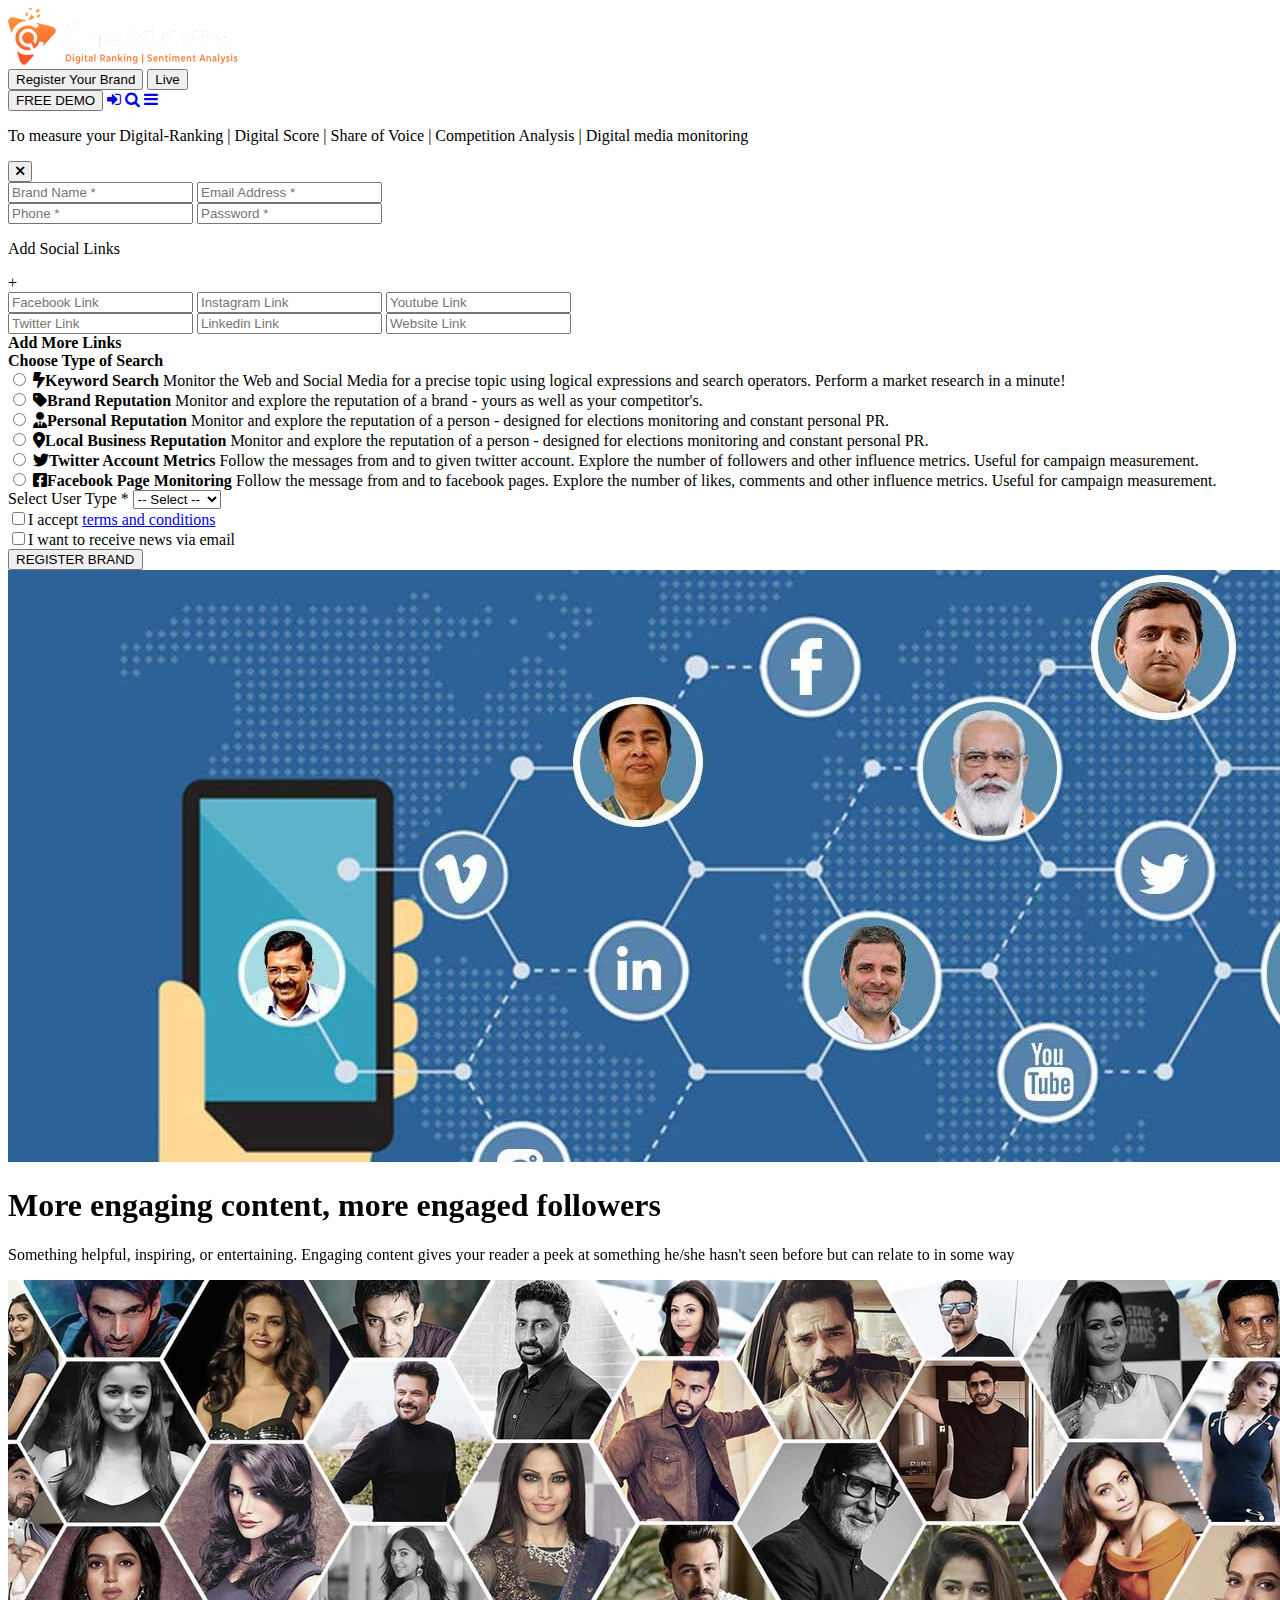
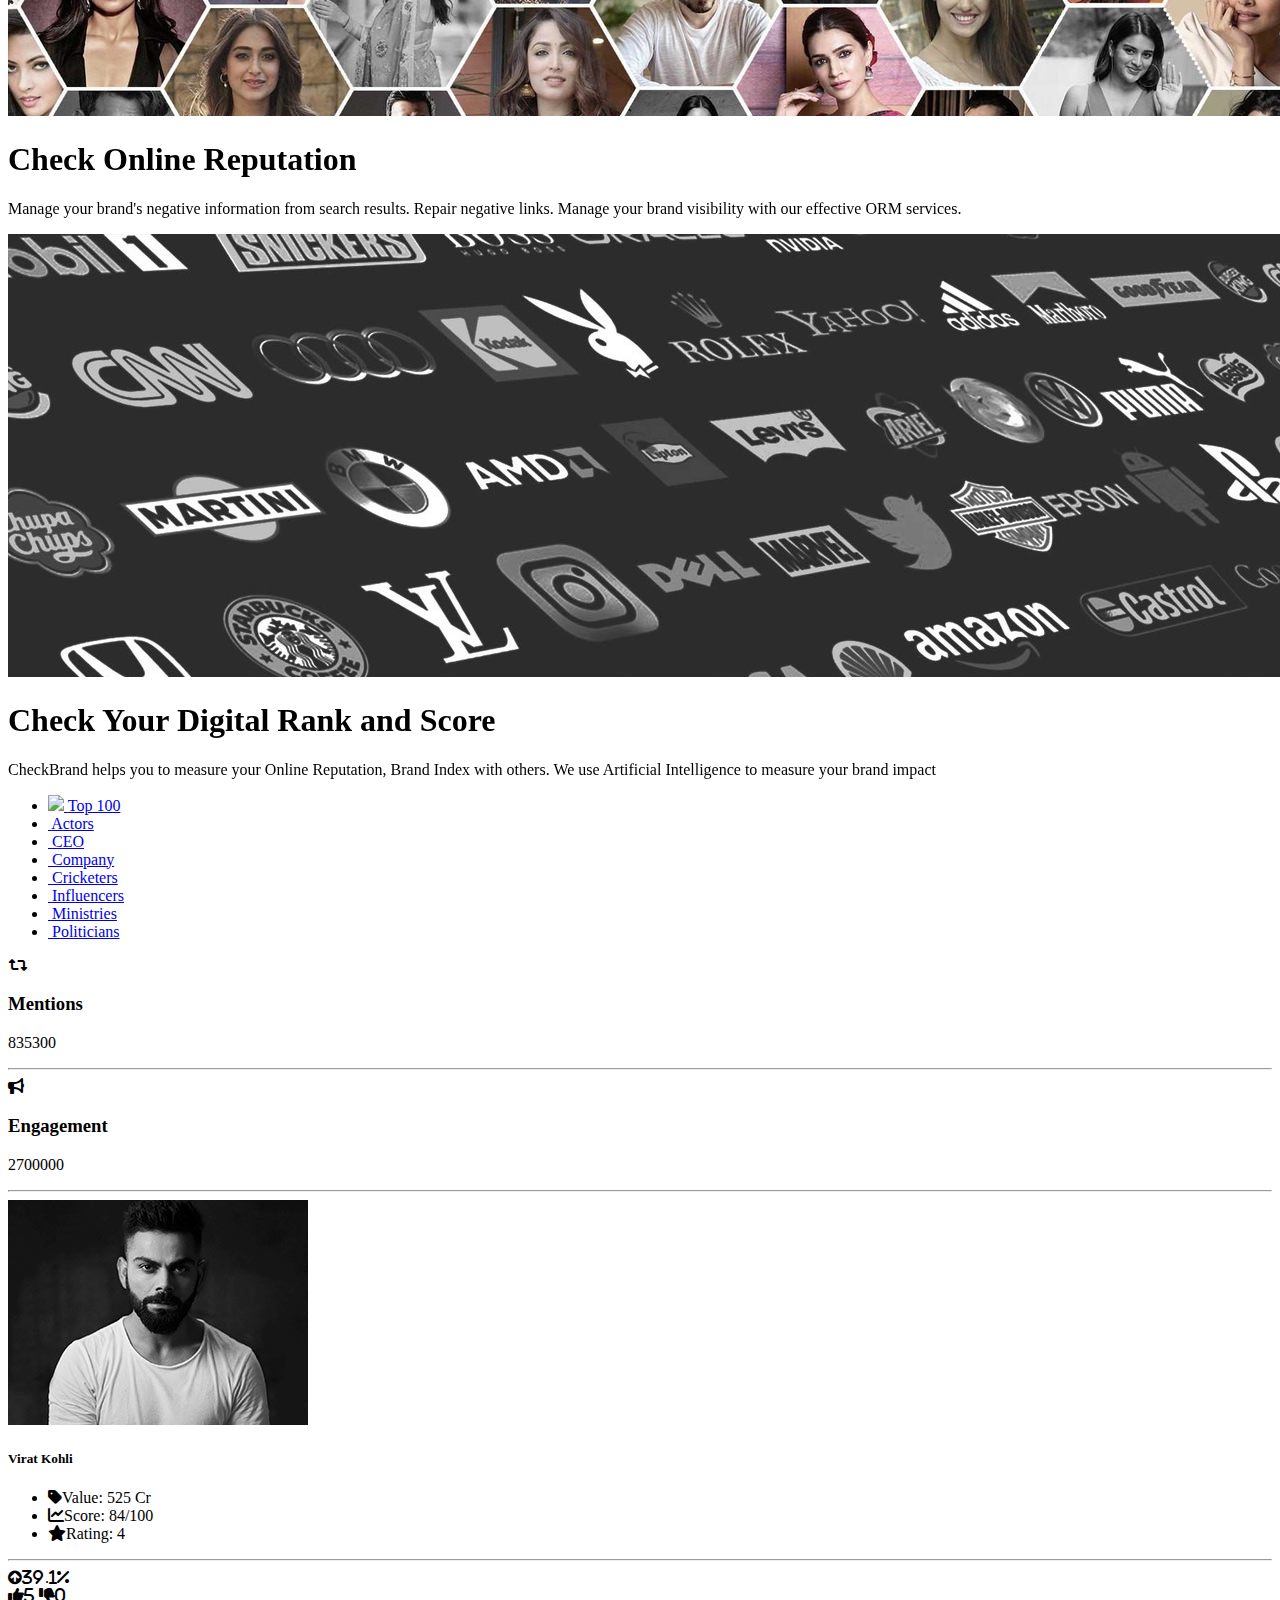
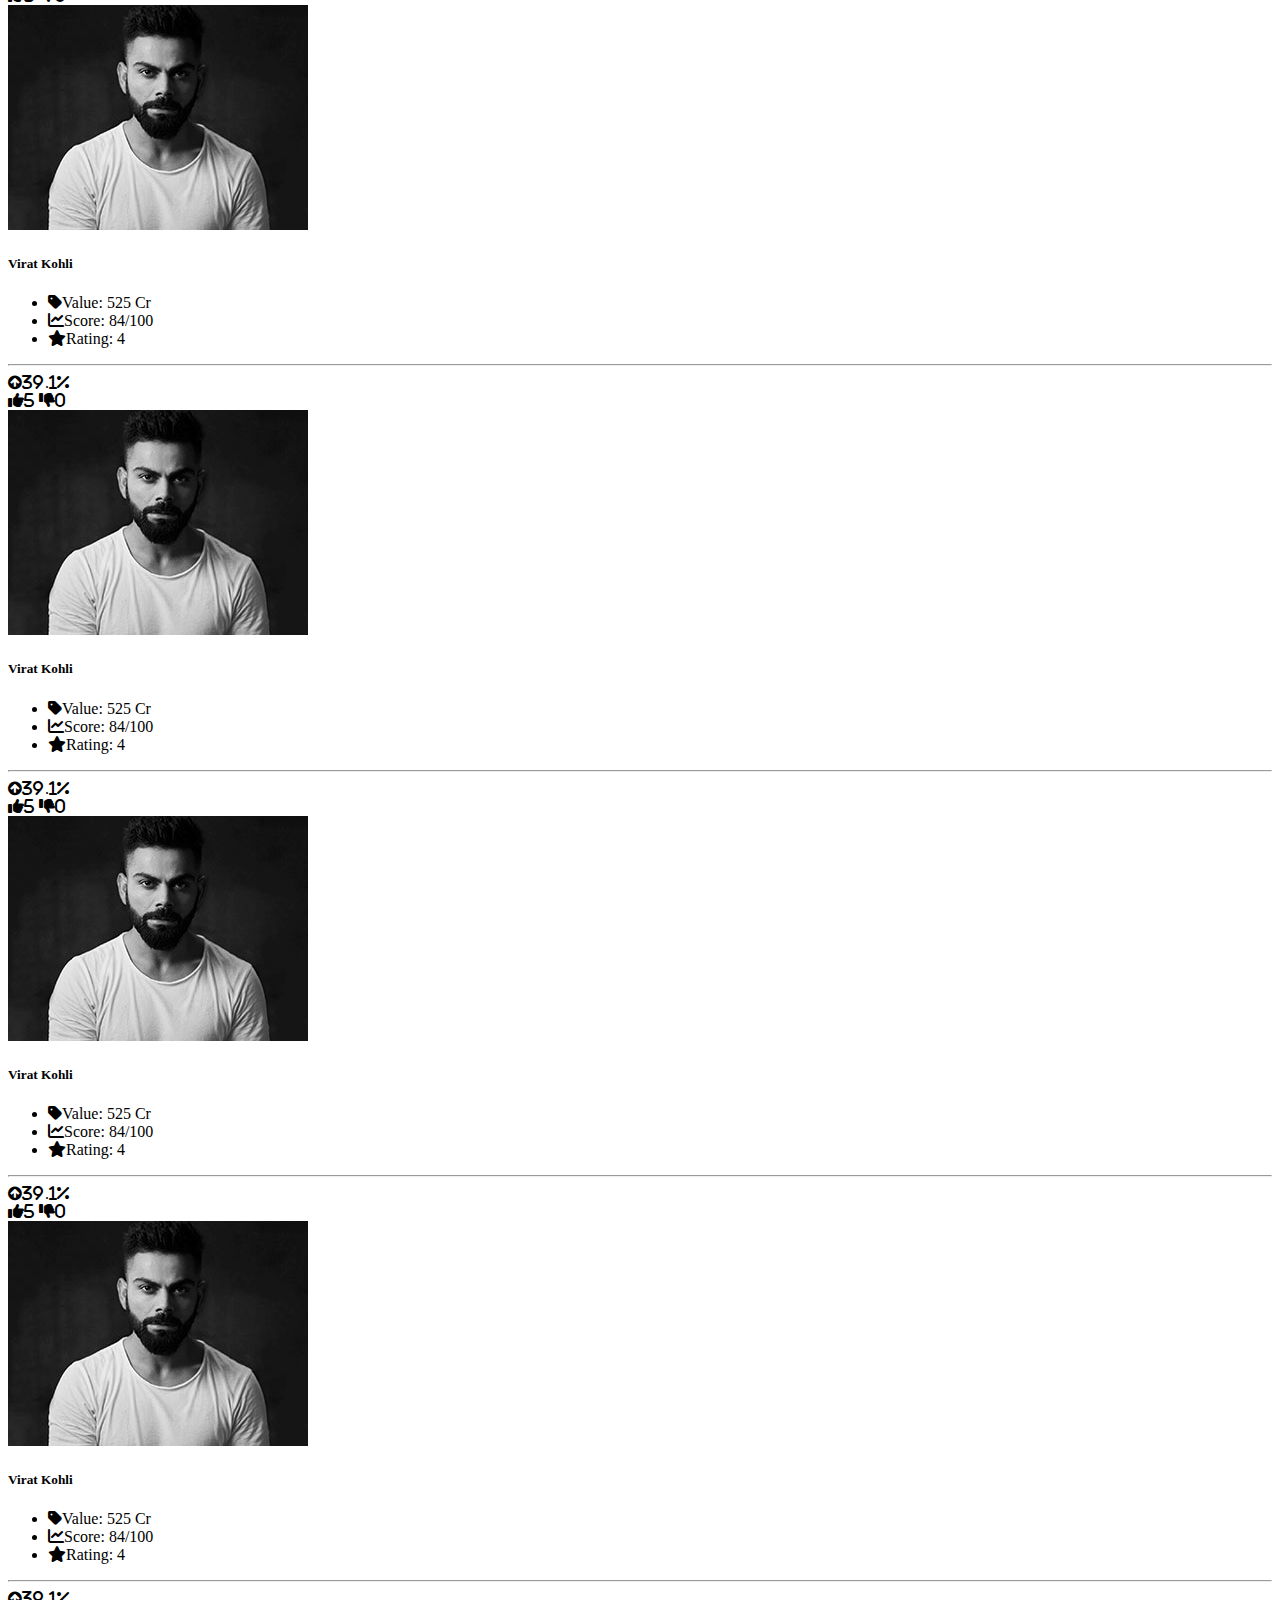
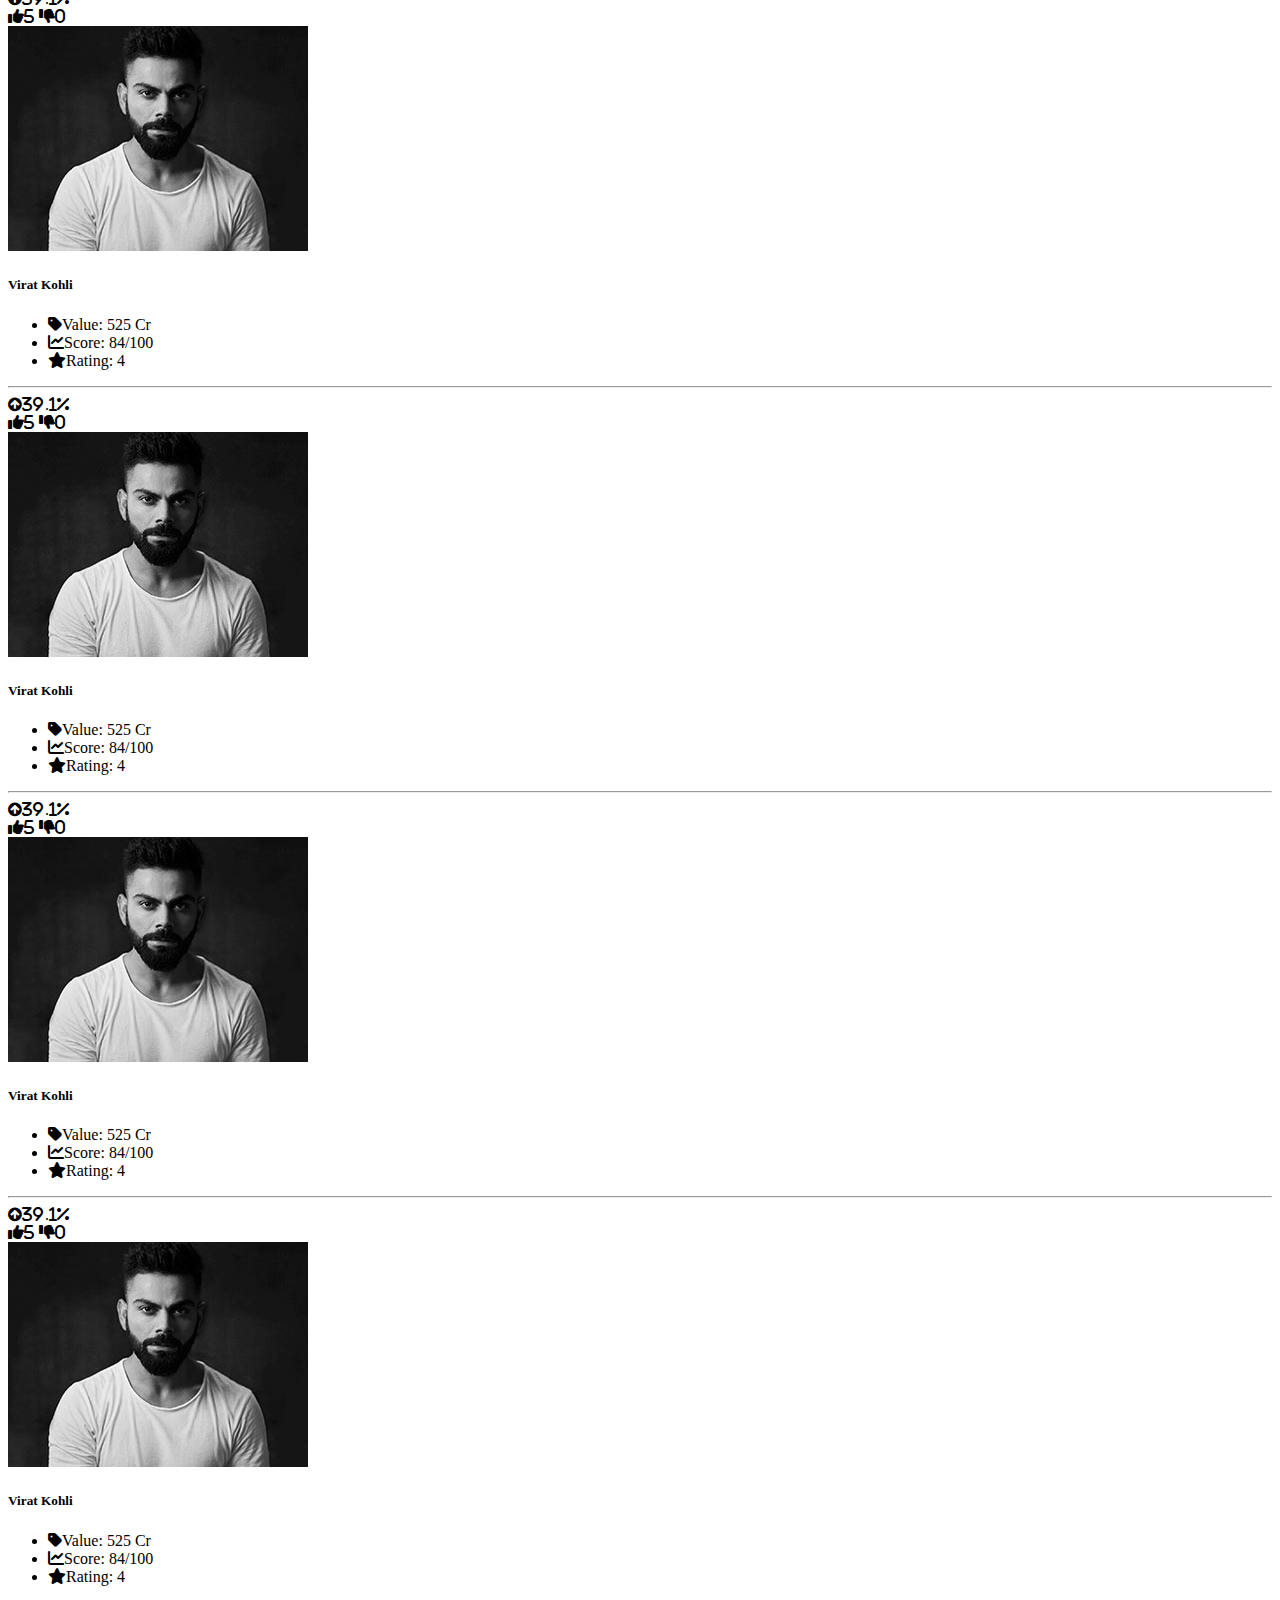
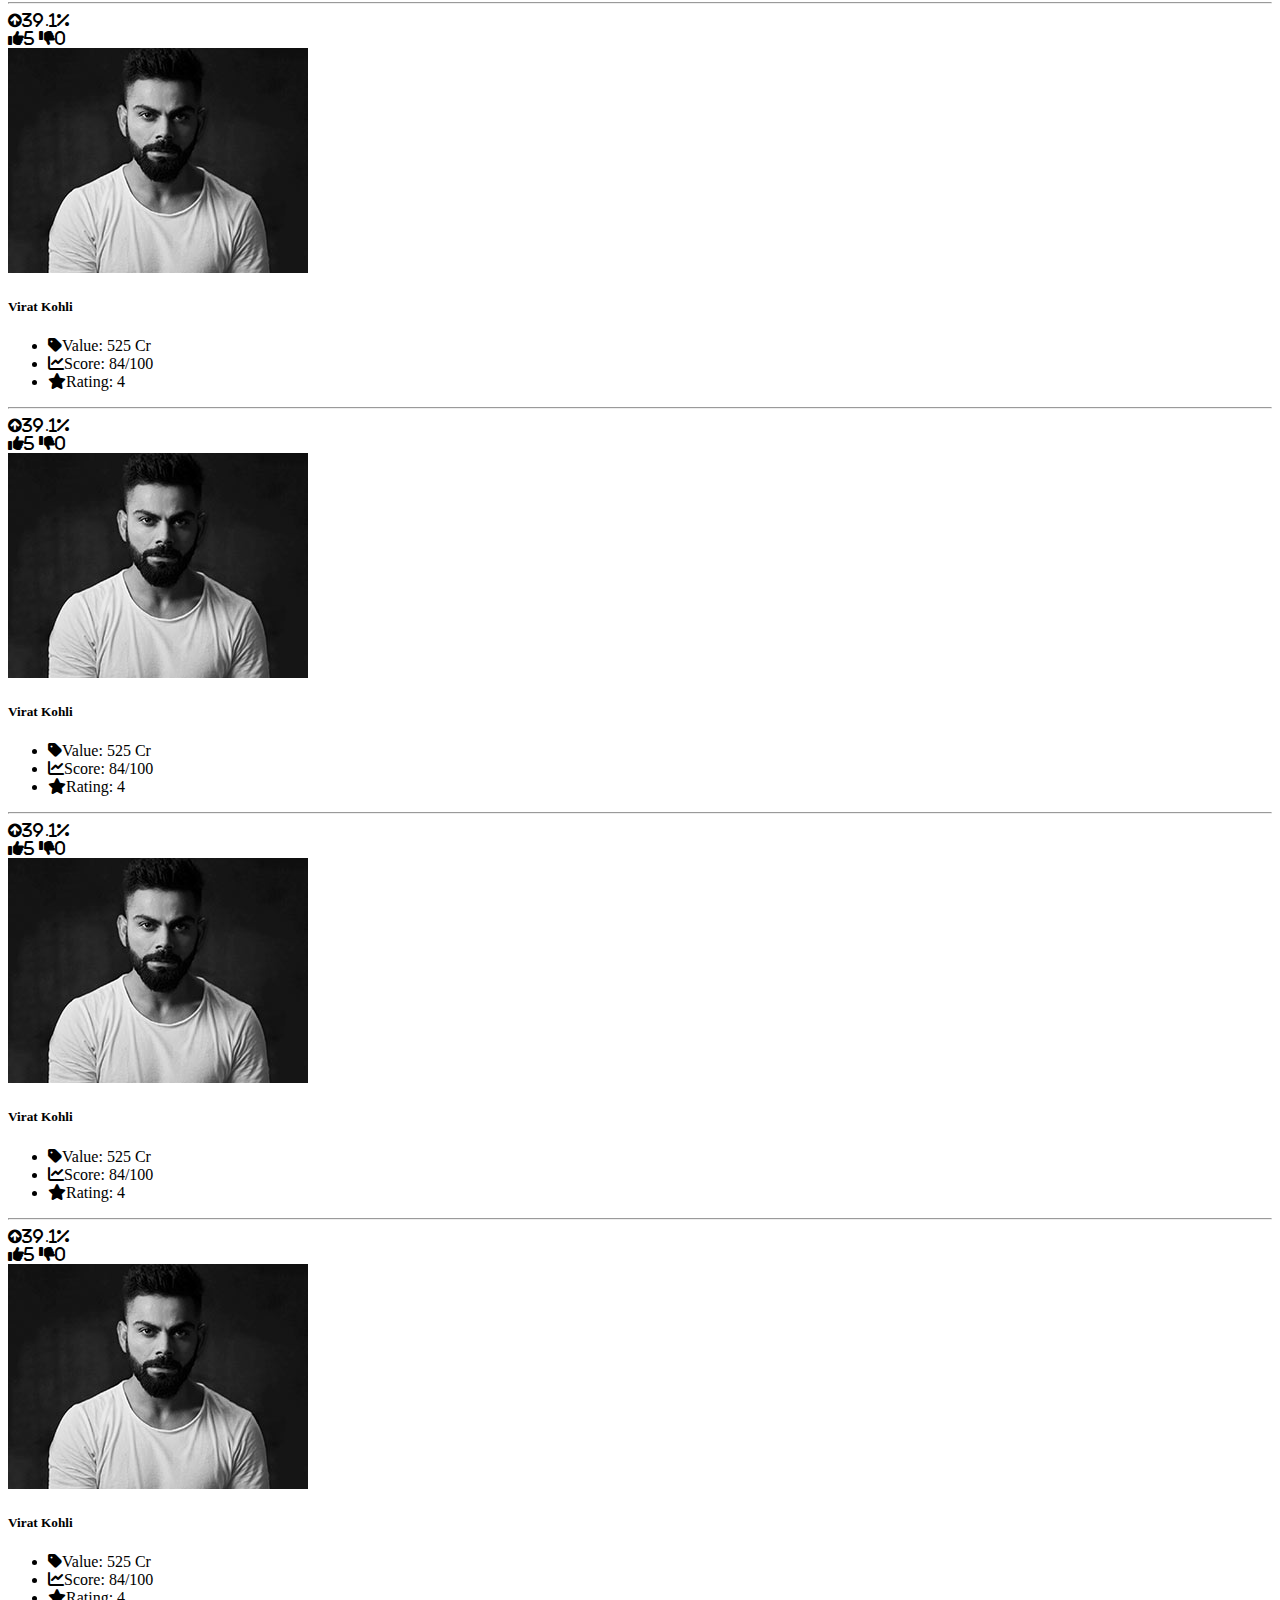
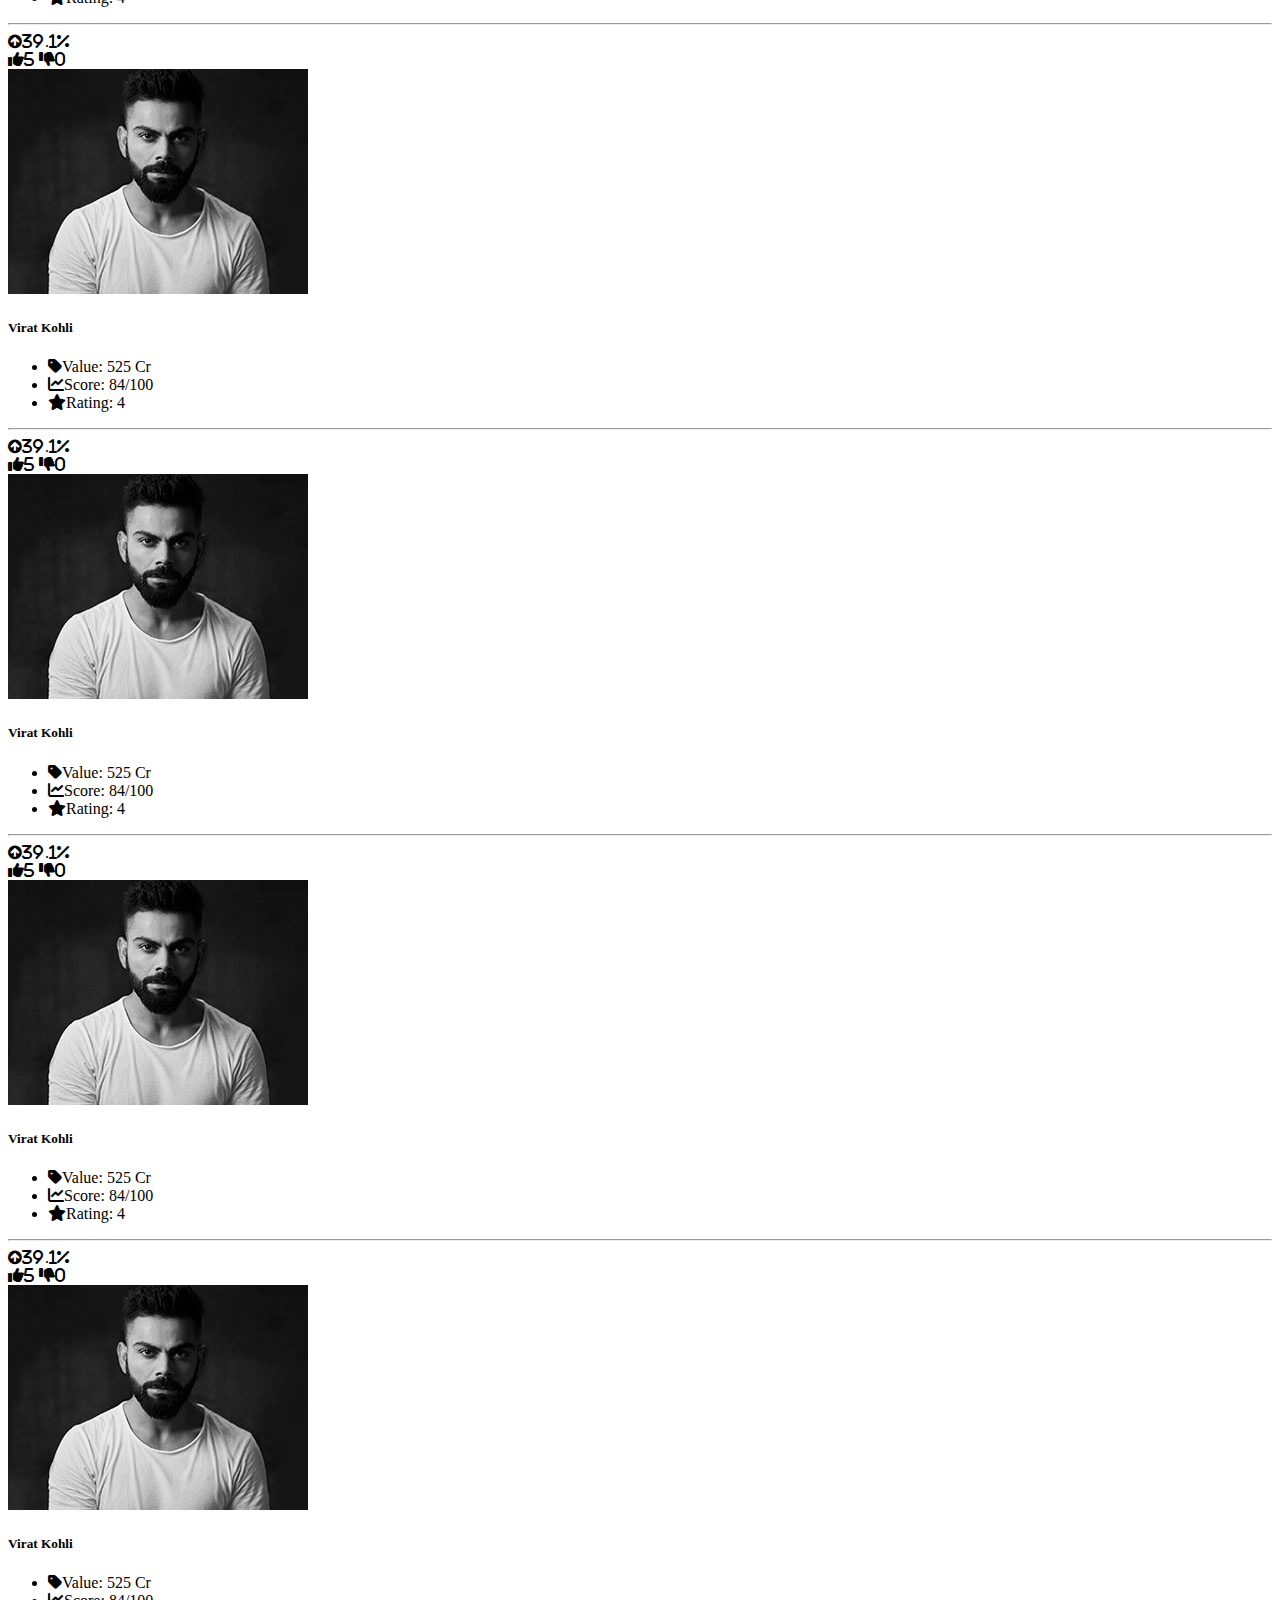
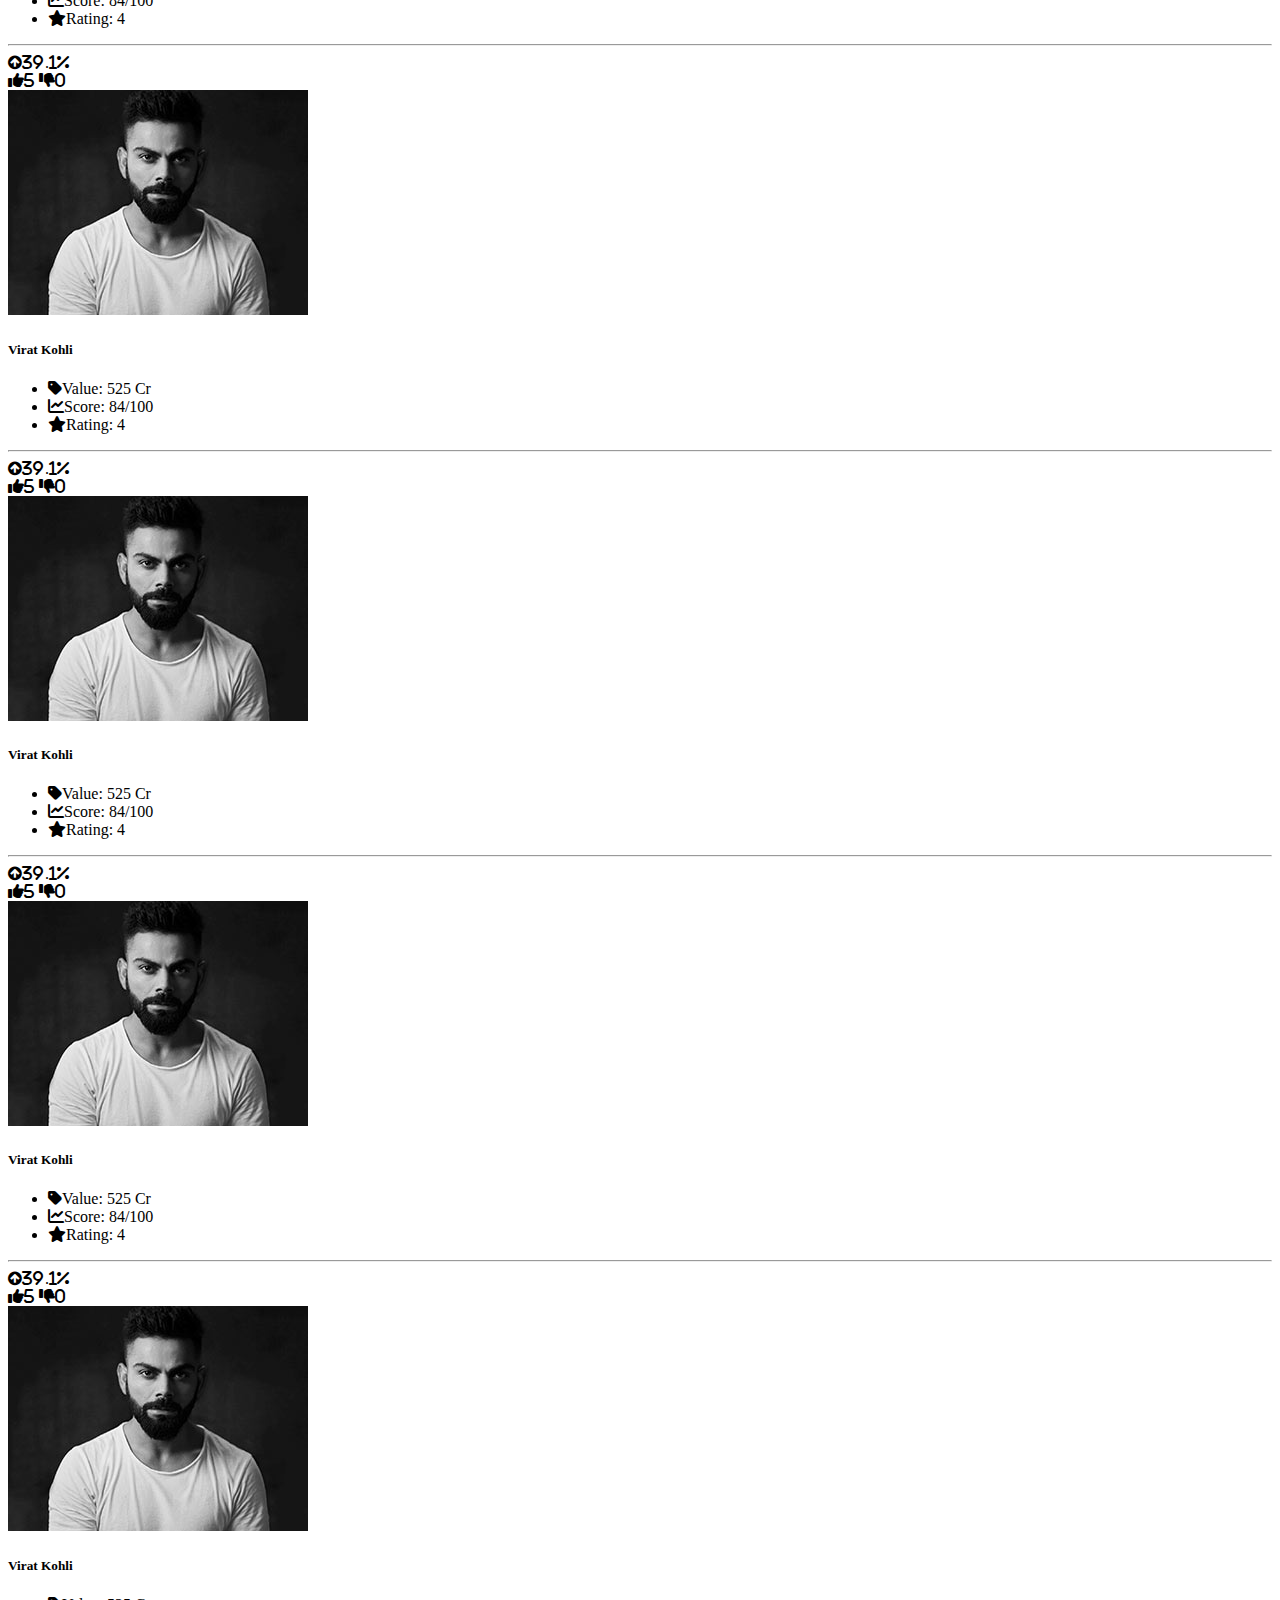
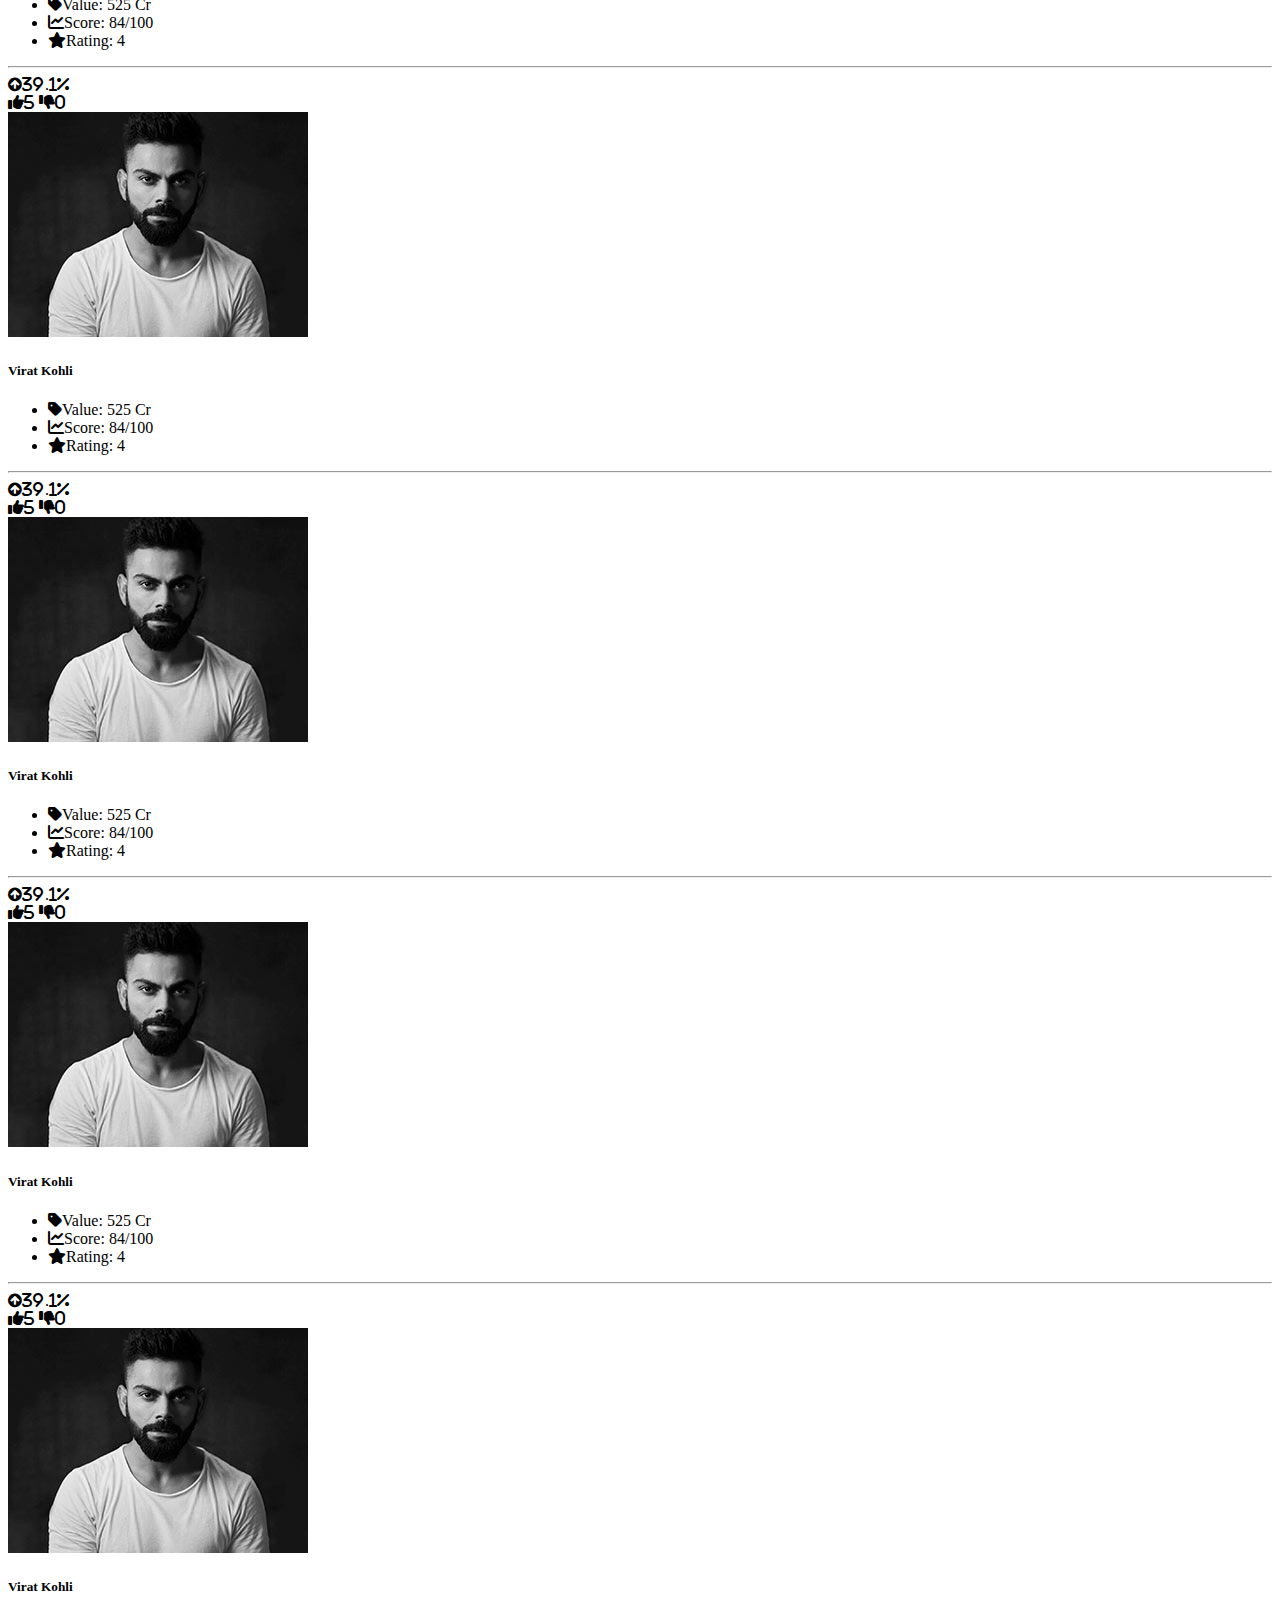
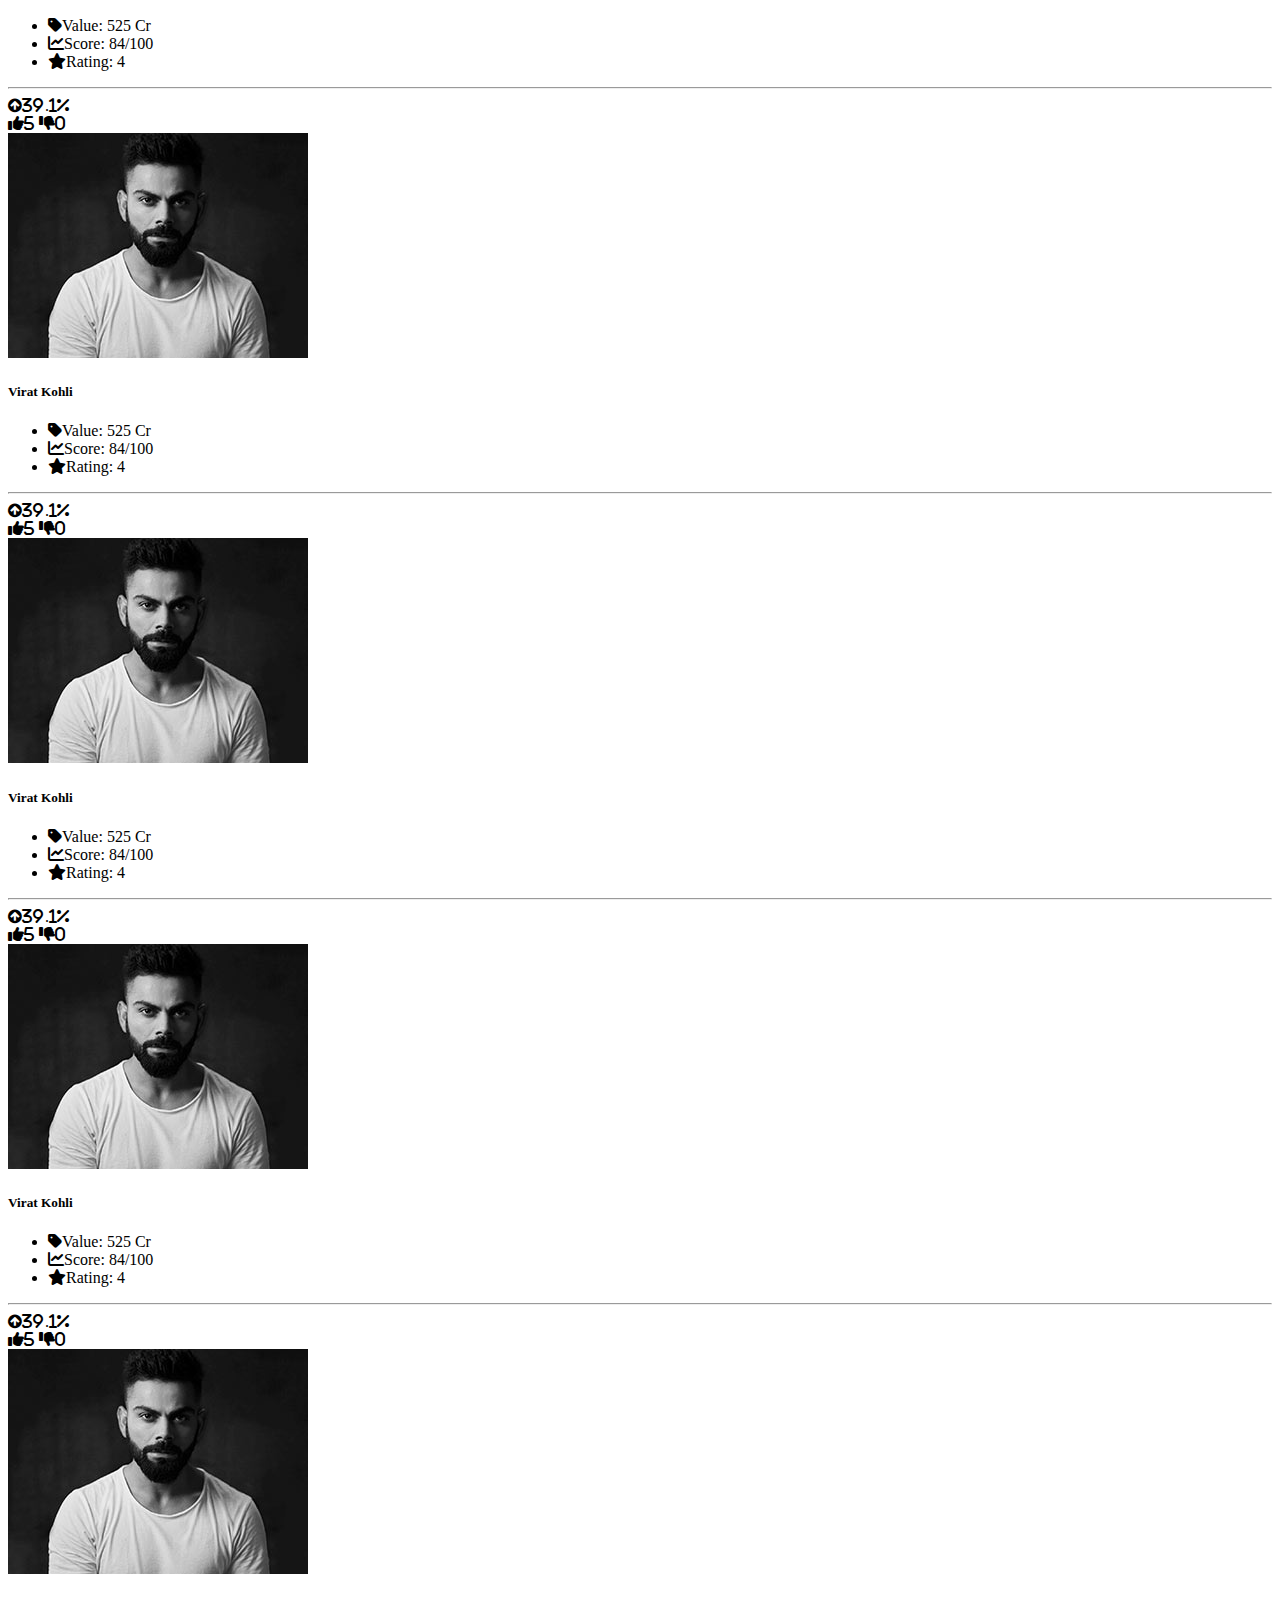
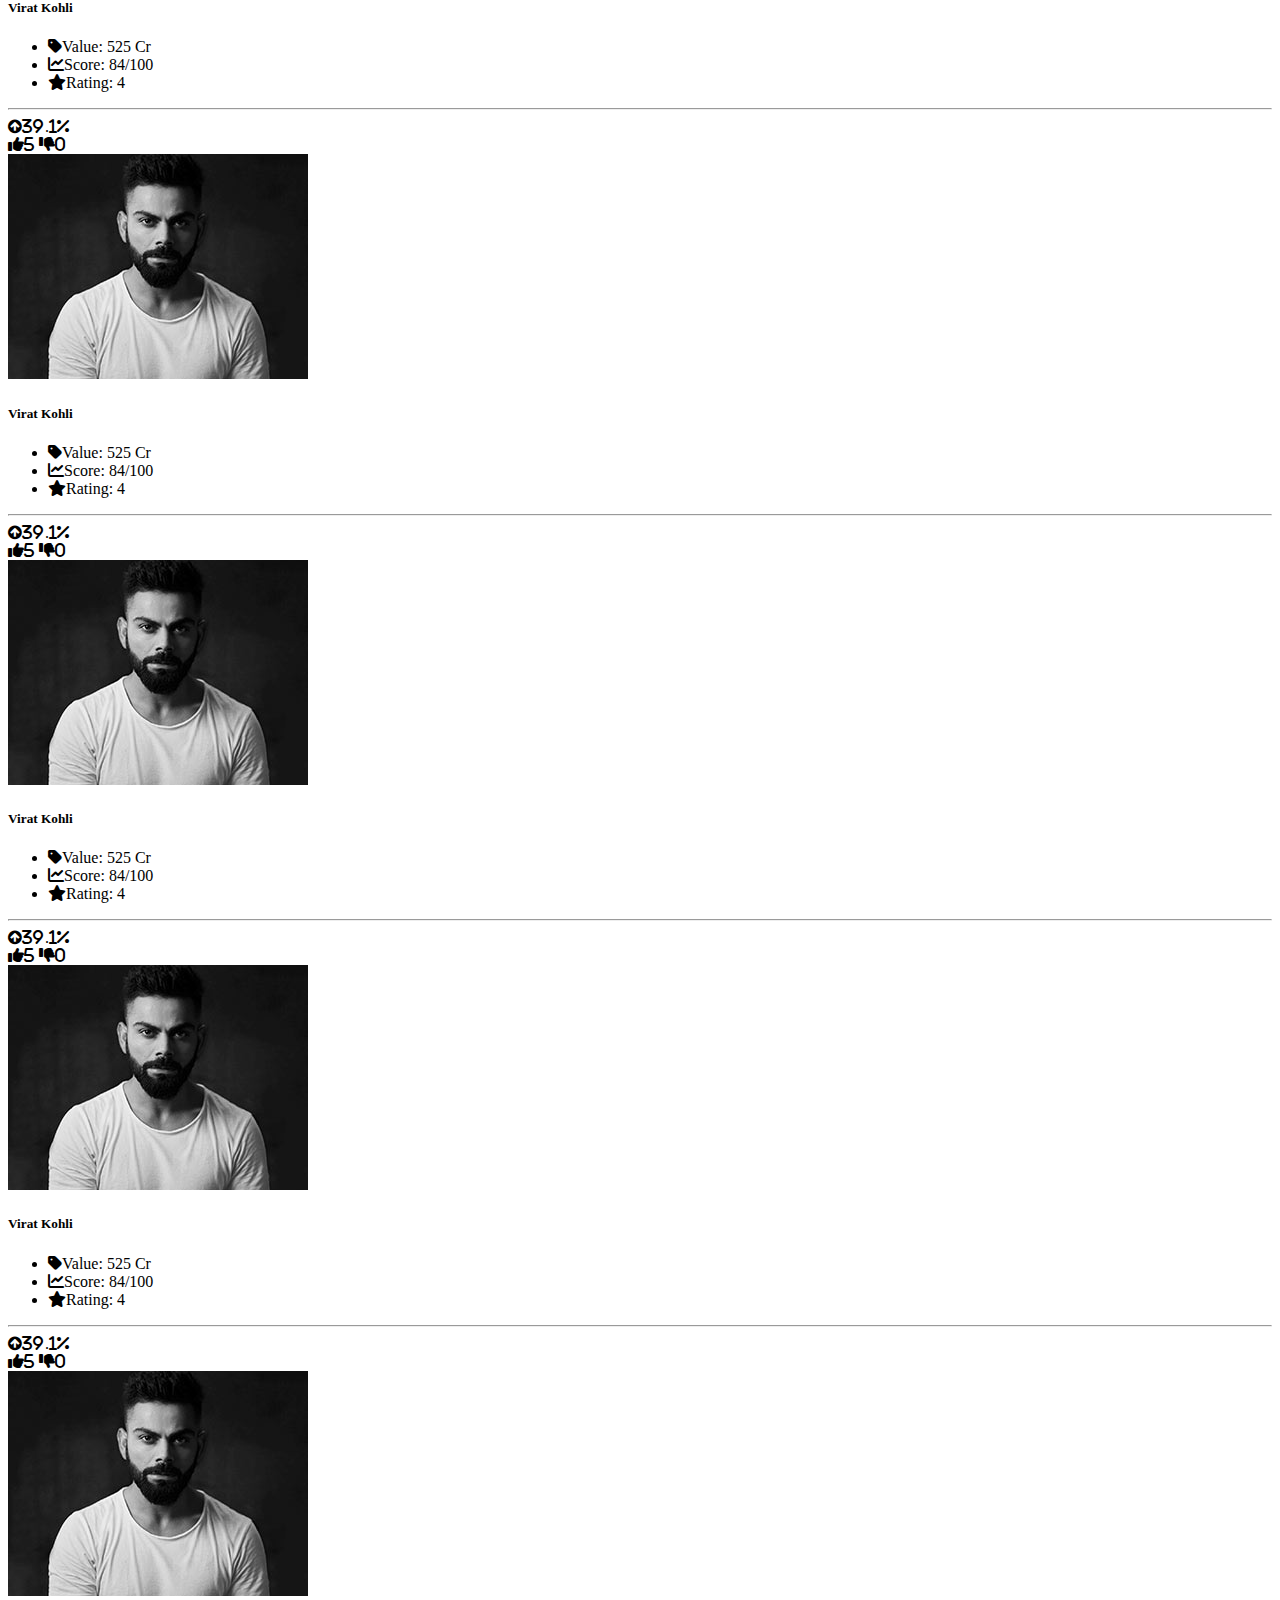
==== commit 5986a9b3: "update" ====
--- a/index.html
+++ b/index.html
@@ -8,11 +8,11 @@
     <!-- Tailwind Link -->
     <link  rel="stylesheet"  href="https://cdn.jsdelivr.net/npm/tw-elements/dist/css/index.min.css"  />
     <script src="https://cdn.tailwindcss.com"></script>
-    <script src="https://cdn.jsdelivr.net/npm/tw-elements/dist/js/index.min.js"></script>
+    
     <!-- Font Awesome link-->
     <link rel="stylesheet" href="https://cdnjs.cloudflare.com/ajax/libs/font-awesome/6.0.0/css/all.min.css" />
     <link rel="stylesheet" href="https://cdnjs.cloudflare.com/ajax/libs/font-awesome/4.7.0/css/font-awesome.min.css" />
-    <script src="https://kit.fontawesome.com/yourcode.js" crossorigin="anonymous"></script>
+    <!-- <script src="https://kit.fontawesome.com/yourcode.js" crossorigin="anonymous"></script> -->
     <!-- slider -->
     <script src="https://cdn.jsdelivr.net/npm/@splidejs/splide@4.1.4/dist/js/splide.min.js"></script>
     <link href="https://cdn.jsdelivr.net/npm/@splidejs/splide@4.1.4/dist/css/splide.min.css" rel="stylesheet"/>
@@ -56,12 +56,15 @@
                 />
               <div class="sm:ml-6 sm:block">
                 <div class="flex items-center space-x-4">
-                  <a href="#" aria-current="page"><button  data-bs-toggle="modal" data-bs-target="#exampleModalLg"
+                  <a href="#" aria-current="page"><button data-te-toggle="modal"
+                      data-te-target="#exampleModalLg"
+                      data-te-ripple-init
+                      data-te-ripple-color="light"
                       class="bg-orange-500 py-1.5 px-6 text-white rounded-full
                       hover:bg-white hover:text-black text-lg tracking-wide">
                       Register Your Brand
                     </button></a>
-                  <a href="#" aria-current="page"><button
+                  <a href="live.html" aria-current="page"><button
                       class="font-bold border border-gray-500 rounded-full py-2
                       pr-12 pl-5 text-white rounded-full hover:bg-white
                       hover:text-red-500 mr-5 text-left">
@@ -97,12 +100,24 @@
 
 
 <!-- Modal -->
-<div class="modal fade fixed top-0 left-0 hidden w-full h-full outline-none overflow-x-hidden overflow-y-auto" id="exampleModalLg" tabindex="-1" aria-labelledby="exampleModalLgLabel" aria-modal="true" role="dialog">
-  <div class="modal-dialog modal-lg relative w-auto pointer-events-none">
-    <div class="modal-content border-none shadow-lg relative flex flex-col w-full pointer-events-auto bg-white bg-clip-padding rounded-2xl outline-none text-current">
-      <div class="modal-body relative p-7 mx-3 pb-12">
+<div
+  data-te-modal-init
+  class="fixed top-0 left-0 z-[1055] hidden h-full w-full overflow-y-auto overflow-x-hidden outline-none"
+  id="exampleModalLg"
+  tabindex="-1"
+  aria-labelledby="exampleModalLgLabel"
+  aria-modal="true"
+  role="dialog">
+  <div
+    data-te-modal-dialog-ref
+    class="pointer-events-none relative w-auto translate-y-[-50px] opacity-0 transition-all duration-300 ease-in-out min-[576px]:mx-auto min-[576px]:mt-7 min-[576px]:max-w-[500px] min-[992px]:max-w-[800px]">
+    <div
+      class="pointer-events-auto relative flex w-full flex-col rounded-lg border-none bg-white bg-clip-padding text-current shadow-lg outline-none dark:bg-neutral-600">
+      <div
+        class="flex flex-shrink-0 items-center justify-between rounded-lg border-b-2 border-neutral-100 border-opacity-100  dark:border-opacity-50">
+      <div class=" relative p-7 mx-3 pb-12">
         <p class="text-gray-400 text-center px-12">To measure your Digital-Ranking | Digital Score | Share of Voice | Competition Analysis | Digital media monitoring</p>
-        <button class="text-white bg-gray-200 text-lg rounded-full h-8 w-8 absolute top-[5px] right-[-8px]" data-bs-dismiss="modal" aria-label="Close"><i class="fas fa-times"></i></button>
+        <button class="text-white bg-gray-200 text-lg rounded-full h-8 w-8 absolute top-[5px] right-[-8px]" data-te-modal-dismiss aria-label="Close"><i class="fas fa-times"></i></button>
         <div class="mt-8">
           <form action="">
             <div class="grid grid-cols-2 gap-6">
@@ -213,54 +228,66 @@
     <!-- Hero section -->
 
     <div
-      id="carouselExampleSlidesOnly"
-      class="carousel slide relative"
-      data-bs-ride="carousel">
-      <div class="carousel-inner relative w-full overflow-hidden">
-        <div class="carousel-item active relative float-left w-full max-h-[592px]">
-          <img
-            src="/images/s1.jpg"
-            class="block w-full opacity-60 "
-            alt="Wild Landscape"
-            />
-          <div class="carousel-caption absolute text-center mx-[14%]">
-            <h1
-              class="lg:text-4xl font-bold tracking-wider md:text-3xl text-xl">
-              More engaging content, more engaged followers
-            </h1>
-            <p class="font-light my-3 text-lg tracking-wide">
-              Something helpful, inspiring, or entertaining. Engaging content
-              gives your reader a peek at something he/she hasn't seen before
-              but can relate to in some way
-            </p>
-          </div>
-        </div>
-        <div class="carousel-item relative float-left w-full max-h-[592px]" >
-          <img
+    id="carouselExampleCaptions"
+    class="relative"
+    data-te-carousel-init
+    data-te-carousel-slide>
+    
+    <div
+      class="relative w-full overflow-hidden after:clear-both after:block after:content-['']">
+      <div
+        class="relative float-left -mr-[100%] w-full transition-transform duration-[600ms] ease-in-out motion-reduce:transition-none"
+        data-te-carousel-active
+        data-te-carousel-item
+        style="backface-visibility: hidden">
+        <img src="/images/s1.jpg" class="block w-full opacity-60 " alt="Wild Landscape"/>
+        <div
+          class="absolute inset-x-[15%] bottom-5 hidden py-5 text-center text-white md:block lg:mx-56">
+          <h1
+          class="lg:text-4xl font-bold tracking-wider md:text-3xl text-xl">
+          More engaging content, more engaged followers
+        </h1>
+        <p class="font-light my-3 text-lg tracking-wide">
+          Something helpful, inspiring, or entertaining. Engaging content
+          gives your reader a peek at something he/she hasn't seen before
+          but can relate to in some way
+        </p>
+        </div>
+      </div>
+      <div
+        class="relative float-left -mr-[100%] hidden w-full transition-transform duration-[600ms] ease-in-out motion-reduce:transition-none"
+        data-te-carousel-item
+        style="backface-visibility: hidden">
+        <img
             src="/images/s2.jpg"
             class="block w-full opacity-60 "
             alt="Camera"
             />
-          <div class="carousel-caption absolute text-center mx-[14%]">
-            <h1
-              class="lg:text-4xl font-bold tracking-wider md:text-3xl text-xl">
-              Check Online Reputation
-            </h1>
-            <p class="font-light my-3 text-lg tracking-wide">
-              Manage your brand's negative information from search results.
-              Repair negative links. Manage your brand visibility with our
-              effective ORM services.
-            </p>
-          </div>
-        </div>
-        <div class="carousel-item relative float-left w-full max-h-[592px]">
-          <img
+        <div
+          class="absolute inset-x-[15%] bottom-5 hidden py-5 text-center text-white md:block lg:mx-56">
+          <h1
+          class="lg:text-4xl font-bold tracking-wider md:text-3xl text-xl">
+          Check Online Reputation
+        </h1>
+        <p class="font-light my-3 text-lg tracking-wide">
+          Manage your brand's negative information from search results.
+          Repair negative links. Manage your brand visibility with our
+          effective ORM services.
+        </p>
+        </div>
+      </div>
+      <div
+        class="relative float-left -mr-[100%] hidden w-full transition-transform duration-[600ms] ease-in-out motion-reduce:transition-none"
+        data-te-carousel-item
+        style="backface-visibility: hidden">
+        <img
             src="/images/s3.jpg"
             class="block w-full opacity-60 "
             alt="Exotic Fruits"
             />
-          <div class="carousel-caption absolute text-center mx-[14%]">
-            <h1
+        <div
+          class="absolute inset-x-[15%] bottom-5 hidden py-5 text-center text-white md:block lg:mx-56">
+          <h1
               class="lg:text-4xl font-bold tracking-wider md:text-3xl text-xl">
               Check Your Digital Rank and Score
             </h1>
@@ -269,27 +296,27 @@
               Index with others. We use Artificial Intelligence to measure your
               brand impact
             </p>
-          </div>
         </div>
       </div>
     </div>
+   
+  </div>
 
     <!-- Tabs section -->
 
     <div class="container mx-auto py-3">
       <ul
-        class="nav space-x-4 nav-tabs flex justify-center flex-wrap list-none
+        class="space-x-4 nav-tabs flex justify-center flex-wrap list-none
         border-b-0 pl-0 mb-4"
-        id="tabs-tab"
-        role="tablist">
-        <li class="nav-item" role="presentation">
+        role="tablist" data-te-nav-ref>
+        <li role="presentation">
           <a
             href="#tabs-top100"
-            class="nav-link block p-4 text-white hover:border-b-2 
-            border-orange-600 rounded-t-lg "
+            class="my-2 block border-x-0 border-t-0 border-b-2 border-transparent px-7 pt-4 pb-3.5 text-xs font-medium uppercase leading-tight text-neutral-500 hover:isolate hover:border-orange-500 hover:bg-transparent focus:isolate focus:border-transparent data-[te-nav-active]:border-orange-500 data-[te-nav-active]:text-orange-500 dark:text-neutral-400 dark:hover:bg-transparent dark:data-[te-nav-active]:border-primary-400 dark:data-[te-nav-active]:text-primary-400"
             id="tabs-top100-tab"
-            data-bs-toggle="pill"
-            data-bs-target="#tabs-top100"
+            data-te-toggle="pill"
+            data-te-nav-active
+            data-te-target="#tabs-top100"
             role="tab"
             aria-controls="tabs-top100"
             aria-selected="true"><img
@@ -298,14 +325,13 @@
               />
             <span class="text-white tracking-wide">Top 100</span></a>
         </li>
-        <li class="nav-item" role="presentation">
+        <li  role="presentation">
           <a
             href="#tabs-actors"
-            class="nav-link inline-block p-4 text-white hover:border-b-2
-            border-orange-600 rounded-t-lg"
+            class="my-2 block border-x-0 border-t-0 border-b-2 border-transparent px-7 pt-4 pb-3.5 text-xs font-medium uppercase leading-tight text-neutral-500 hover:isolate hover:border-orange-500 hover:bg-transparent focus:isolate focus:border-transparent data-[te-nav-active]:border-orange-500 data-[te-nav-active]:text-orange-500 dark:text-neutral-400 dark:hover:bg-transparent dark:data-[te-nav-active]:border-primary-400 dark:data-[te-nav-active]:text-primary-400"
             id="tabs-actors-tab"
-            data-bs-toggle="pill"
-            data-bs-target="#tabs-actors"
+            data-te-toggle="pill"
+            data-te-target="#tabs-actors"
             role="tab"
             aria-controls="tabs-actors"
             aria-selected="false"><img
@@ -315,14 +341,13 @@
               />
             <span class="text-white tracking-wide">Actors</span></a>
         </li>
-        <li class="nav-item" role="presentation">
+        <li role="presentation">
           <a
             href="#tabs-ceo"
-            class="nav-link inline-block p-4 text-white hover:border-b-2
-            border-orange-600 rounded-t-lg"
+            class="my-2 block border-x-0 border-t-0 border-b-2 border-transparent px-7 pt-4 pb-3.5 text-xs font-medium uppercase leading-tight text-neutral-500 hover:isolate hover:border-orange-500 hover:bg-transparent focus:isolate focus:border-transparent data-[te-nav-active]:border-orange-500 data-[te-nav-active]:text-orange-500 dark:text-neutral-400 dark:hover:bg-transparent dark:data-[te-nav-active]:border-primary-400 dark:data-[te-nav-active]:text-primary-400"
             id="tabs-ceo-tab"
-            data-bs-toggle="pill"
-            data-bs-target="#tabs-ceo"
+            data-te-toggle="pill"
+            data-te-target="#tabs-ceo"
             role="tab"
             aria-controls="tabs-ceo"
             aria-selected="false"><img
@@ -332,14 +357,13 @@
               />
             <span class="text-white tracking-wide">CEO</span></a>
         </li>
-        <li class="nav-item" role="presentation">
+        <li role="presentation">
           <a
             href="#tabs-company"
-            class="nav-link inline-block p-4 text-white hover:border-b-2
-            border-orange-600 rounded-t-lg"
+            class="my-2 block border-x-0 border-t-0 border-b-2 border-transparent px-7 pt-4 pb-3.5 text-xs font-medium uppercase leading-tight text-neutral-500 hover:isolate hover:border-orange-500 hover:bg-transparent focus:isolate focus:border-transparent data-[te-nav-active]:border-orange-500 data-[te-nav-active]:text-orange-500 dark:text-neutral-400 dark:hover:bg-transparent dark:data-[te-nav-active]:border-primary-400 dark:data-[te-nav-active]:text-primary-400"
             id="tabs-company-tab"
-            data-bs-toggle="pill"
-            data-bs-target="#tabs-company"
+            data-te-toggle="pill"
+            data-te-target="#tabs-company"
             role="tab"
             aria-controls="tabs-company"
             aria-selected="false"><img
@@ -349,14 +373,13 @@
               />
             <span class="text-white tracking-wide">Company</span></a>
         </li>
-        <li class="nav-item" role="presentation">
+        <li role="presentation">
           <a
             href="#tabs-cricketers"
-            class="nav-link inline-block p-4 text-white hover:border-b-2
-            border-orange-600 rounded-t-lg"
+            class="my-2 block border-x-0 border-t-0 border-b-2 border-transparent px-7 pt-4 pb-3.5 text-xs font-medium uppercase leading-tight text-neutral-500 hover:isolate hover:border-orange-500 hover:bg-transparent focus:isolate focus:border-transparent data-[te-nav-active]:border-orange-500 data-[te-nav-active]:text-orange-500 dark:text-neutral-400 dark:hover:bg-transparent dark:data-[te-nav-active]:border-primary-400 dark:data-[te-nav-active]:text-primary-400"
             id="tabs-cricketers-tab"
-            data-bs-toggle="pill"
-            data-bs-target="#tabs-cricketers"
+            data-te-toggle="pill"
+            data-te-target="#tabs-cricketers"
             role="tab"
             aria-controls="tabs-cricketers"
             aria-selected="false"><img
@@ -366,14 +389,13 @@
               />
             <span class="text-white tracking-wide">Cricketers</span></a>
         </li>
-        <li class="nav-item" role="presentation">
+        <li role="presentation">
           <a
             href="#tabs-influencers"
-            class="nav-link inline-block p-4 text-white hover:border-b-2
-            border-orange-600 rounded-t-lg"
+            class="my-2 block border-x-0 border-t-0 border-b-2 border-transparent px-7 pt-4 pb-3.5 text-xs font-medium uppercase leading-tight text-neutral-500 hover:isolate hover:border-orange-500 hover:bg-transparent focus:isolate focus:border-transparent data-[te-nav-active]:border-orange-500 data-[te-nav-active]:text-orange-500 dark:text-neutral-400 dark:hover:bg-transparent dark:data-[te-nav-active]:border-primary-400 dark:data-[te-nav-active]:text-primary-400"
             id="tabs-influencers-tab"
-            data-bs-toggle="pill"
-            data-bs-target="#tabs-influencers"
+            data-te-toggle="pill"
+            data-te-target="#tabs-influencers"
             role="tab"
             aria-controls="tabs-influencers"
             aria-selected="false"><img
@@ -383,14 +405,13 @@
               />
             <span class="text-white tracking-wide">Influencers</span></a>
         </li>
-        <li class="nav-item" role="presentation">
+        <li  role="presentation">
           <a
             href="#tabs-ministries"
-            class="nav-link inline-block p-4 text-white hover:border-b-2
-            border-orange-600 rounded-t-lg"
+            class="my-2 block border-x-0 border-t-0 border-b-2 border-transparent px-7 pt-4 pb-3.5 text-xs font-medium uppercase leading-tight text-neutral-500 hover:isolate hover:border-orange-500 hover:bg-transparent focus:isolate focus:border-transparent data-[te-nav-active]:border-orange-500 data-[te-nav-active]:text-orange-500 dark:text-neutral-400 dark:hover:bg-transparent dark:data-[te-nav-active]:border-primary-400 dark:data-[te-nav-active]:text-primary-400"
             id="tabs-ministries-tab"
-            data-bs-toggle="pill"
-            data-bs-target="#tabs-ministries"
+            data-te-toggle="pill"
+            data-te-target="#tabs-ministries"
             role="tab"
             aria-controls="tabs-ministries"
             aria-selected="false"><img
@@ -400,14 +421,13 @@
               />
             <span class="text-white tracking-wide">Ministries</span></a>
         </li>
-        <li class="nav-item" role="presentation">
+        <li  role="presentation">
           <a
             href="#tabs-politicians"
-            class="nav-link inline-block p-4 text-white hover:border-b-2
-            border-orange-600 rounded-t-lg"
+            class="my-2 block border-x-0 border-t-0 border-b-2 border-transparent px-7 pt-4 pb-3.5 text-xs font-medium uppercase leading-tight text-neutral-500 hover:isolate hover:border-orange-500  focus:isolate hover:text-orange-500 focus:border-transparent data-[te-nav-active]:border-orange-500 data-[te-nav-active]:text-orange-500 dark:text-neutral-400 dark:hover:bg-transparent dark:data-[te-nav-active]:border-primary-400 dark:data-[te-nav-active]:text-primary-400"
             id="tabs-politicians-tab"
-            data-bs-toggle="pill"
-            data-bs-target="#tabs-politicians"
+            data-te-toggle="pill"
+            data-te-target="#tabs-politicians"
             role="tab"
             aria-controls="tabs-politicians"
             aria-selected="false"><img
@@ -415,7 +435,7 @@
               alt=""
               class="mx-auto"
               />
-            <span class="text-white tracking-wide">Politicians</span></a>
+            <span class="text-white tracking-wide ">Politicians</span></a>
         </li>
       </ul>
     </div>
@@ -451,8 +471,8 @@
 
     <!-- Card Section -->
 
-    <div class="tab-content" id="tabs-tabContent">
-  <div class="tab-pane fade show active" id="tabs-top100" role="tabpanel" aria-labelledby="tabs-top100-tab">
+    <div >
+  <div class="hidden opacity-0 opacity-100 transition-opacity duration-150 ease-linear data-[te-tab-active]:block" id="tabs-top100" role="tabpanel" aria-labelledby="tabs-top100-tab" data-te-tab-active>
     <div class="container mx-auto pt-5">
       <div class="grid lg:grid-cols-4 md:grid-cols-3 gap-6 py-3 px-3">
         <div class="flex justify-center" data-popover-placement="right" data-popover-target="popover-animation" data-bs-trigger="hover focus" data-popover-offset="25">
@@ -762,7 +782,7 @@
       </div>
     </div>
   </div>
-  <div class="tab-pane fade" id="tabs-actors" role="tabpanel" aria-labelledby="tabs-actors-tab">
+  <div class="hidden opacity-0 transition-opacity duration-150 ease-linear data-[te-tab-active]:block" id="tabs-actors" role="tabpanel" aria-labelledby="tabs-actors-tab">
     <div class="container mx-auto pt-5">
       <div class="grid lg:grid-cols-4 md:grid-cols-3 gap-6 py-3 px-3">
         <div class="flex justify-center" data-popover-placement="right" data-popover-target="popover-animation" data-popover-offset="25">
@@ -883,7 +903,7 @@
     </div>
   </div>
 
-  <div class="tab-pane fade" id="tabs-ceo" role="tabpanel" aria-labelledby="tabs-ceo-tab">
+  <div class="hidden opacity-0 transition-opacity duration-150 ease-linear data-[te-tab-active]:block" id="tabs-ceo" role="tabpanel" aria-labelledby="tabs-ceo-tab">
     <div class="container mx-auto pt-5">
       <div class="grid lg:grid-cols-4 md:grid-cols-3 gap-6 py-3 px-3">
         <div class="flex justify-center" data-popover-placement="right" data-popover-target="popover-animation" data-popover-offset="25">
@@ -1004,7 +1024,7 @@
     </div>
   </div>
 
-  <div class="tab-pane fade" id="tabs-company" role="tabpanel" aria-labelledby="tabs-company-tab">
+  <div class="hidden opacity-0 transition-opacity duration-150 ease-linear data-[te-tab-active]:block" id="tabs-company" role="tabpanel" aria-labelledby="tabs-company-tab">
     <div class="container mx-auto pt-5">
       <div class="grid lg:grid-cols-4 md:grid-cols-3 gap-6 py-3 px-3">
         <div class="flex justify-center" data-popover-placement="right" data-popover-target="popover-animation" data-popover-offset="25">
@@ -1125,7 +1145,7 @@
     </div>
   </div>
 
-  <div class="tab-pane fade" id="tabs-cricketers" role="tabpanel" aria-labelledby="tabs-cricketers-tab">
+  <div class="hidden opacity-0 transition-opacity duration-150 ease-linear data-[te-tab-active]:block" id="tabs-cricketers" role="tabpanel" aria-labelledby="tabs-cricketers-tab">
     <div class="container mx-auto pt-5">
       <div class="grid lg:grid-cols-4 md:grid-cols-3 gap-6 py-3 px-3">
         <div class="flex justify-center" data-popover-placement="right" data-popover-target="popover-animation" data-popover-offset="25">
@@ -1246,7 +1266,7 @@
     </div>
   </div>
 
-  <div class="tab-pane fade" id="tabs-influencers" role="tabpanel" aria-labelledby="tabs-influencers-tab">
+  <div class="hidden opacity-0 transition-opacity duration-150 ease-linear data-[te-tab-active]:block" id="tabs-influencers" role="tabpanel" aria-labelledby="tabs-influencers-tab">
     <div class="container mx-auto pt-5">
       <div class="grid lg:grid-cols-4 md:grid-cols-3 gap-6 py-3 px-3">
         <div class="flex justify-center" data-popover-placement="right" data-popover-target="popover-animation" data-popover-offset="25">
@@ -1443,7 +1463,7 @@
     </div>
   </div>
 
-  <div class="tab-pane fade" id="tabs-ministries" role="tabpanel" aria-labelledby="tabs-ministries-tab">
+  <div class="hidden opacity-0 transition-opacity duration-150 ease-linear data-[te-tab-active]:block" id="tabs-ministries" role="tabpanel" aria-labelledby="tabs-ministries-tab">
     <div class="container mx-auto pt-5">
       <div class="grid lg:grid-cols-4 md:grid-cols-3 gap-6 py-3 px-3">
         <div class="flex justify-center" data-popover-placement="right" data-popover-target="popover-animation" data-popover-offset="25">
@@ -1602,7 +1622,7 @@
     </div>
   </div>
 
-  <div class="tab-pane fade" id="tabs-politicians" role="tabpanel" aria-labelledby="tabs-politicians-tab">
+  <div class="hidden opacity-0 transition-opacity duration-150 ease-linear data-[te-tab-active]:block" id="tabs-politicians" role="tabpanel" aria-labelledby="tabs-politicians-tab">
     <div class="container mx-auto pt-5">
       <div class="grid lg:grid-cols-4 md:grid-cols-3 gap-6 py-3 px-3">
         <div class="flex justify-center" data-popover-placement="right" data-popover-target="popover-animation" data-popover-offset="25">
@@ -2606,7 +2626,7 @@
      
     </script>
 
-
+<script src="https://cdn.jsdelivr.net/npm/tw-elements/dist/js/index.min.js"></script>
 <!-- flowbit javacript link for toggle-->
 <script src="https://cdnjs.cloudflare.com/ajax/libs/flowbite/1.6.3/flowbite.min.js"></script>
 <script src="https://cdnjs.cloudflare.com/ajax/libs/flowbite/1.6.3/flowbite.js" integrity="sha512-J7uKR69aZGGGVlt2wkk/bG6XKOsiRE35PE/vU+aau44g3f5bQqGoW7tKe4LKhVI57etFJOYwy/F/vCYTweELIw==" crossorigin="anonymous" referrerpolicy="no-referrer"></script>
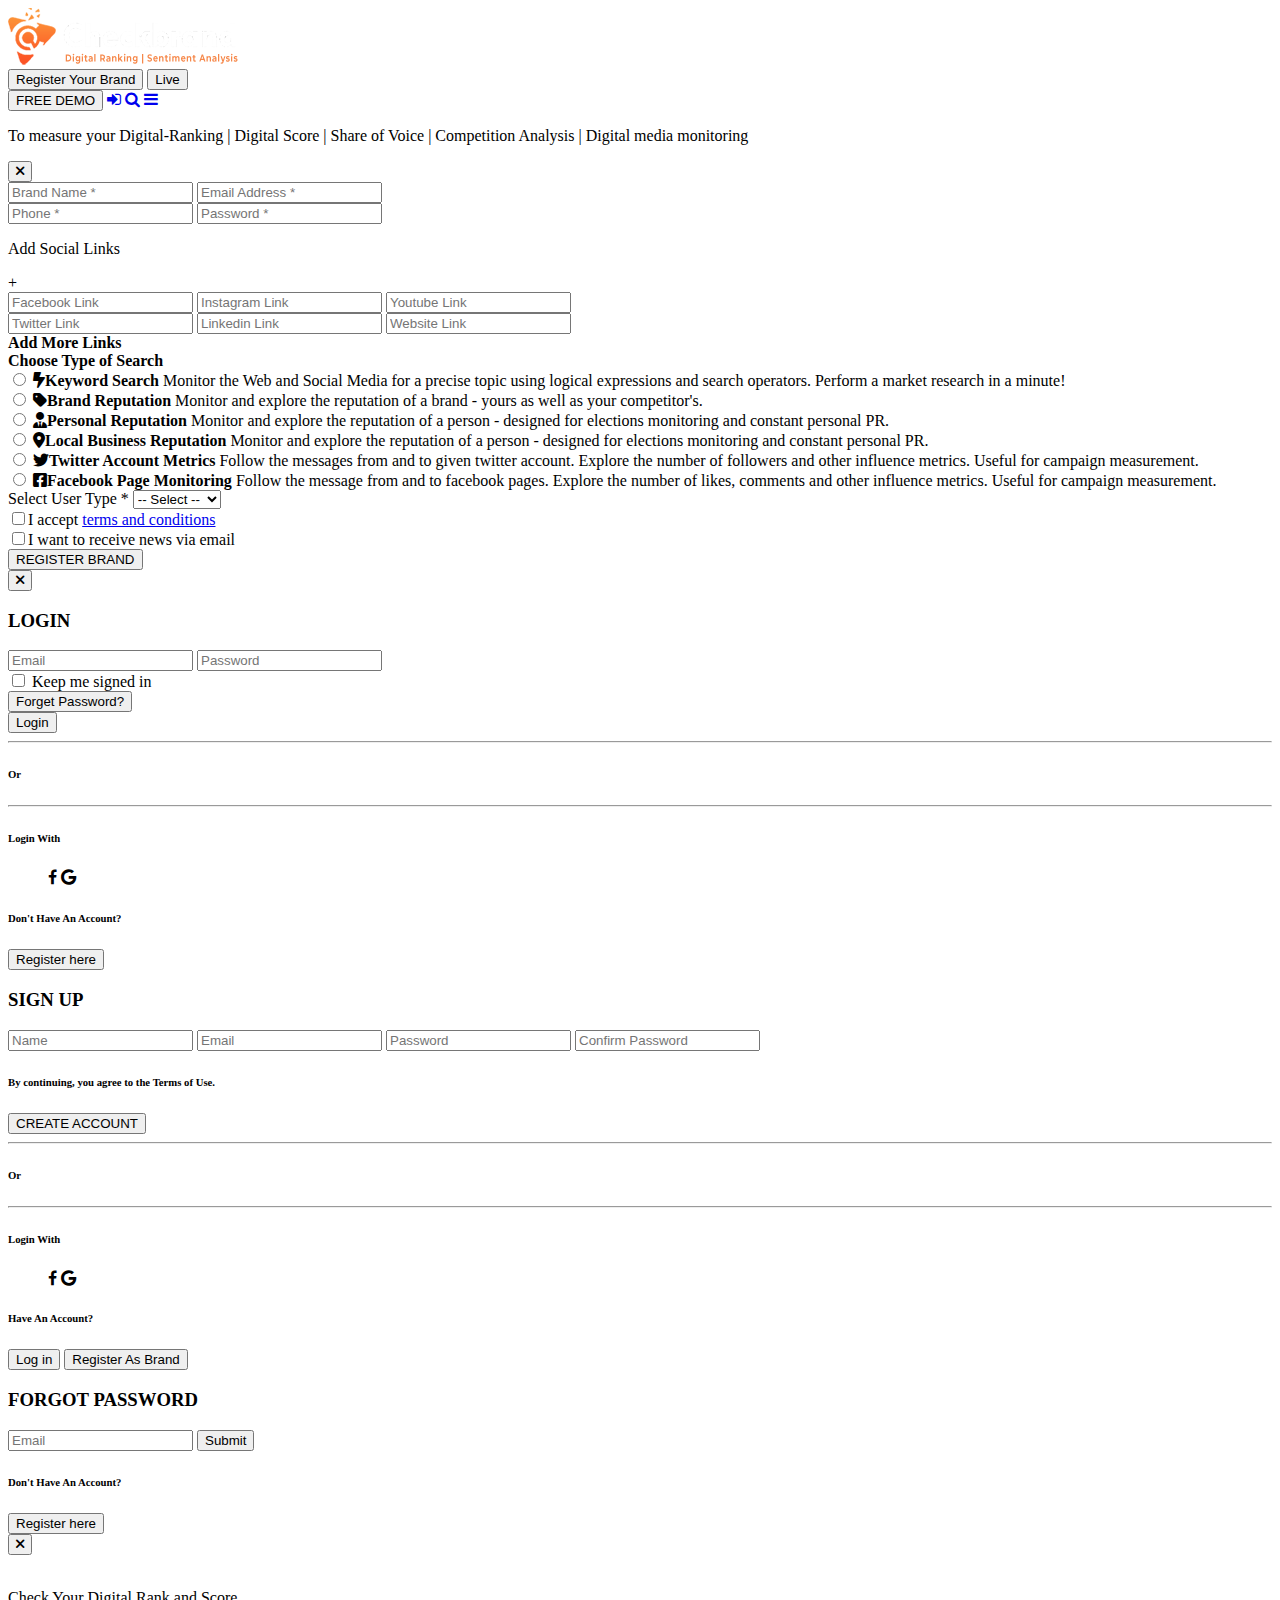
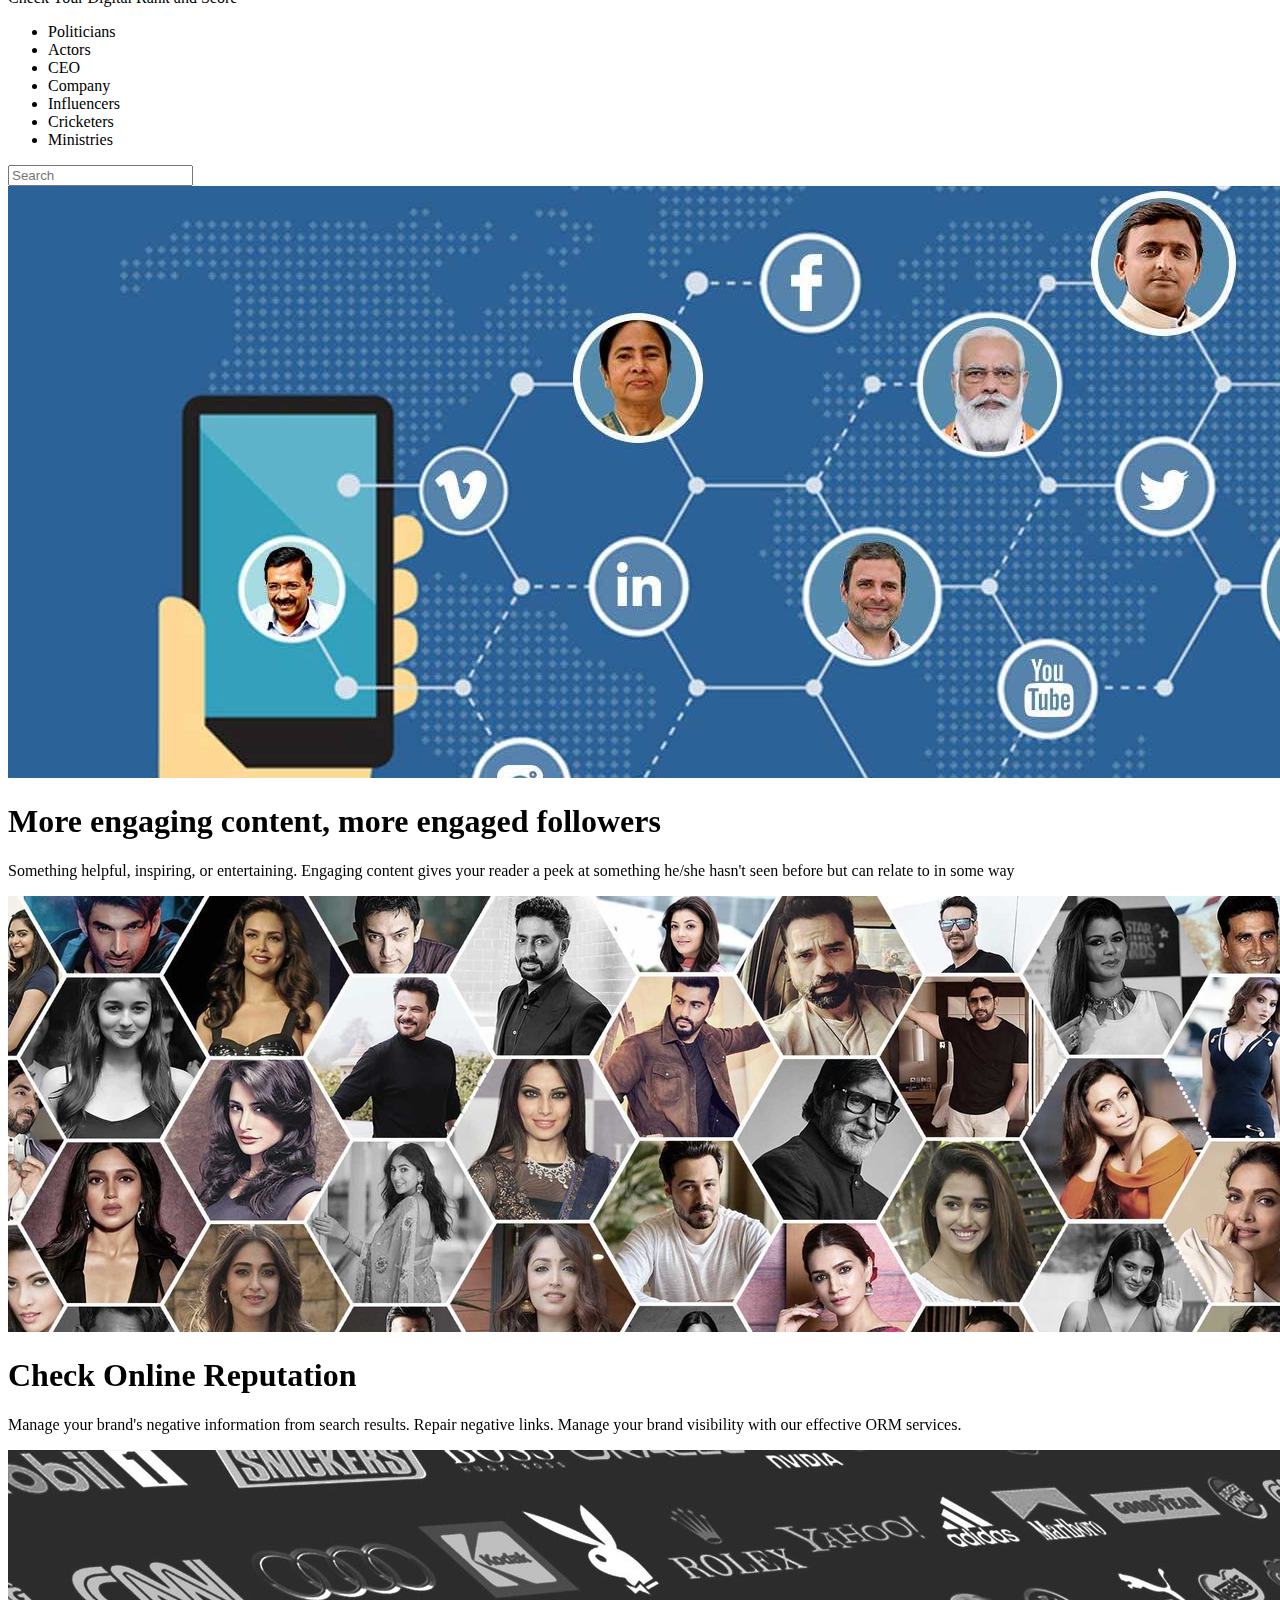
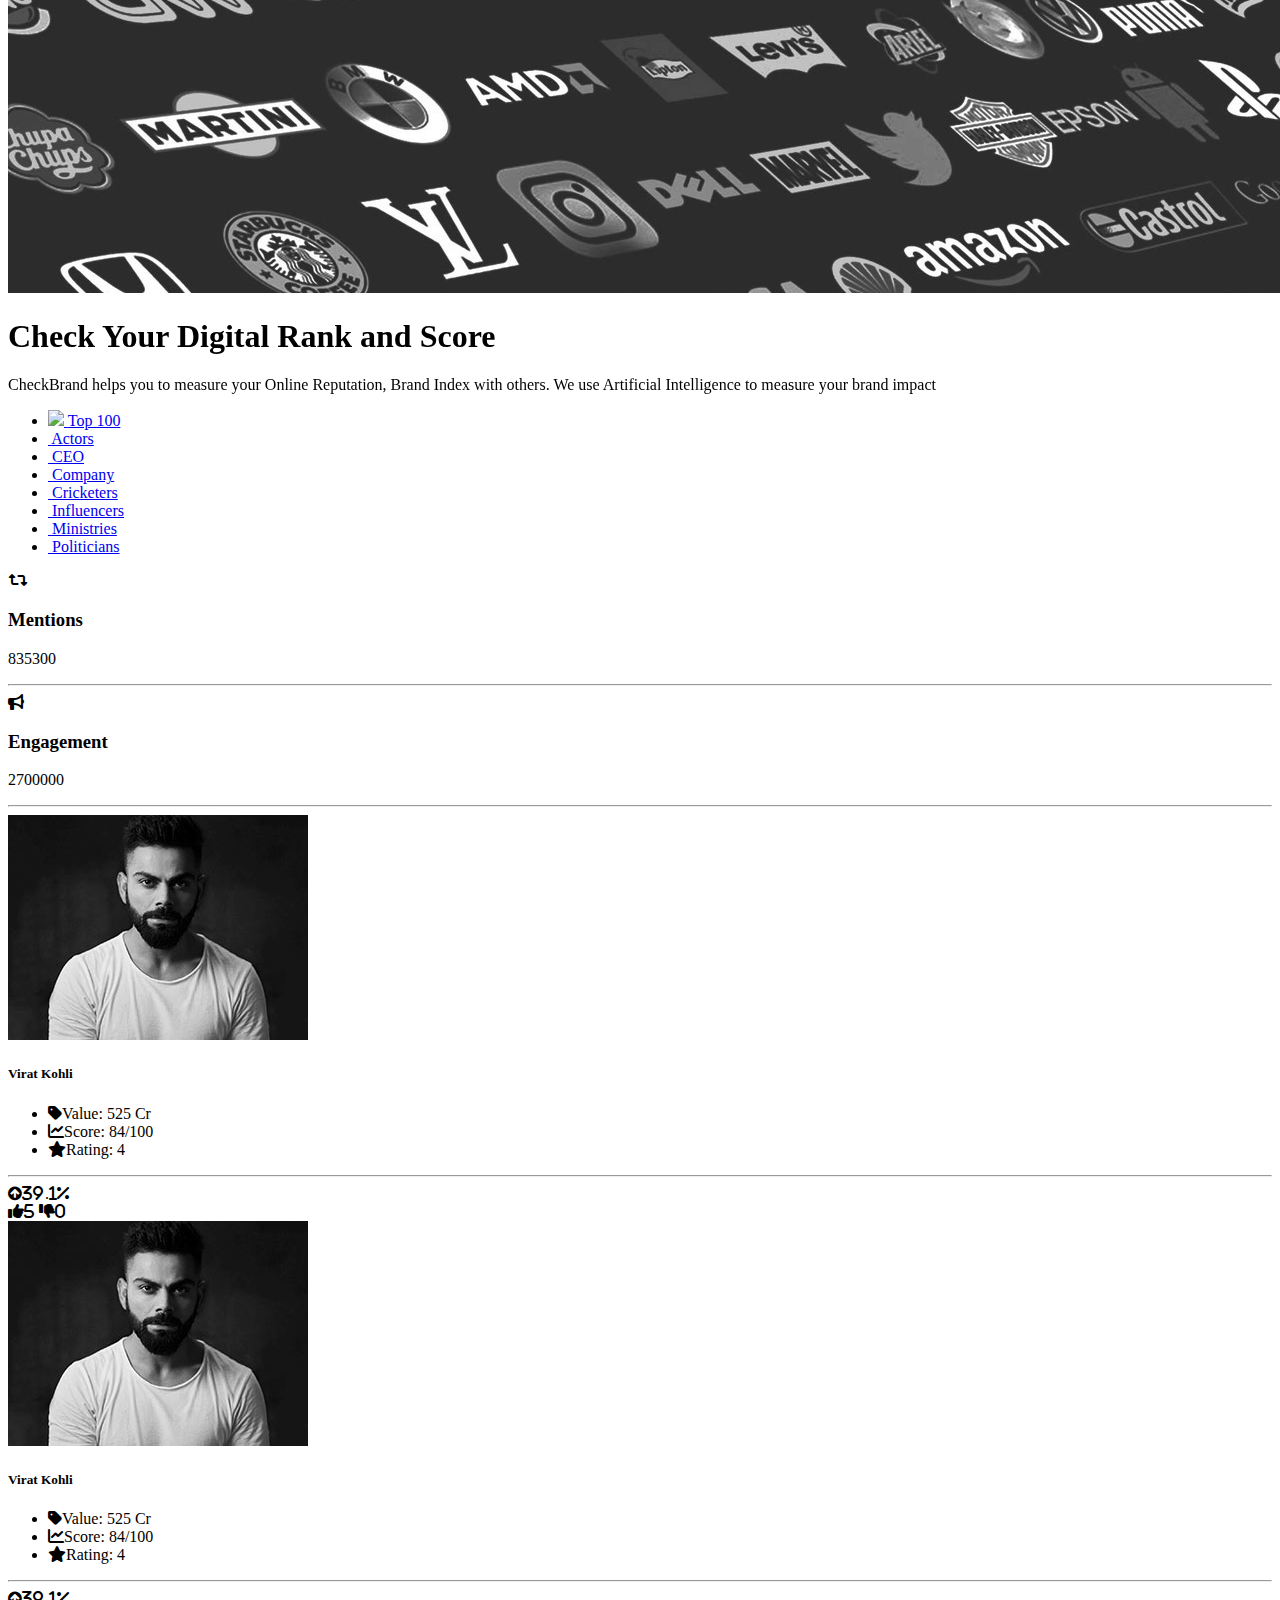
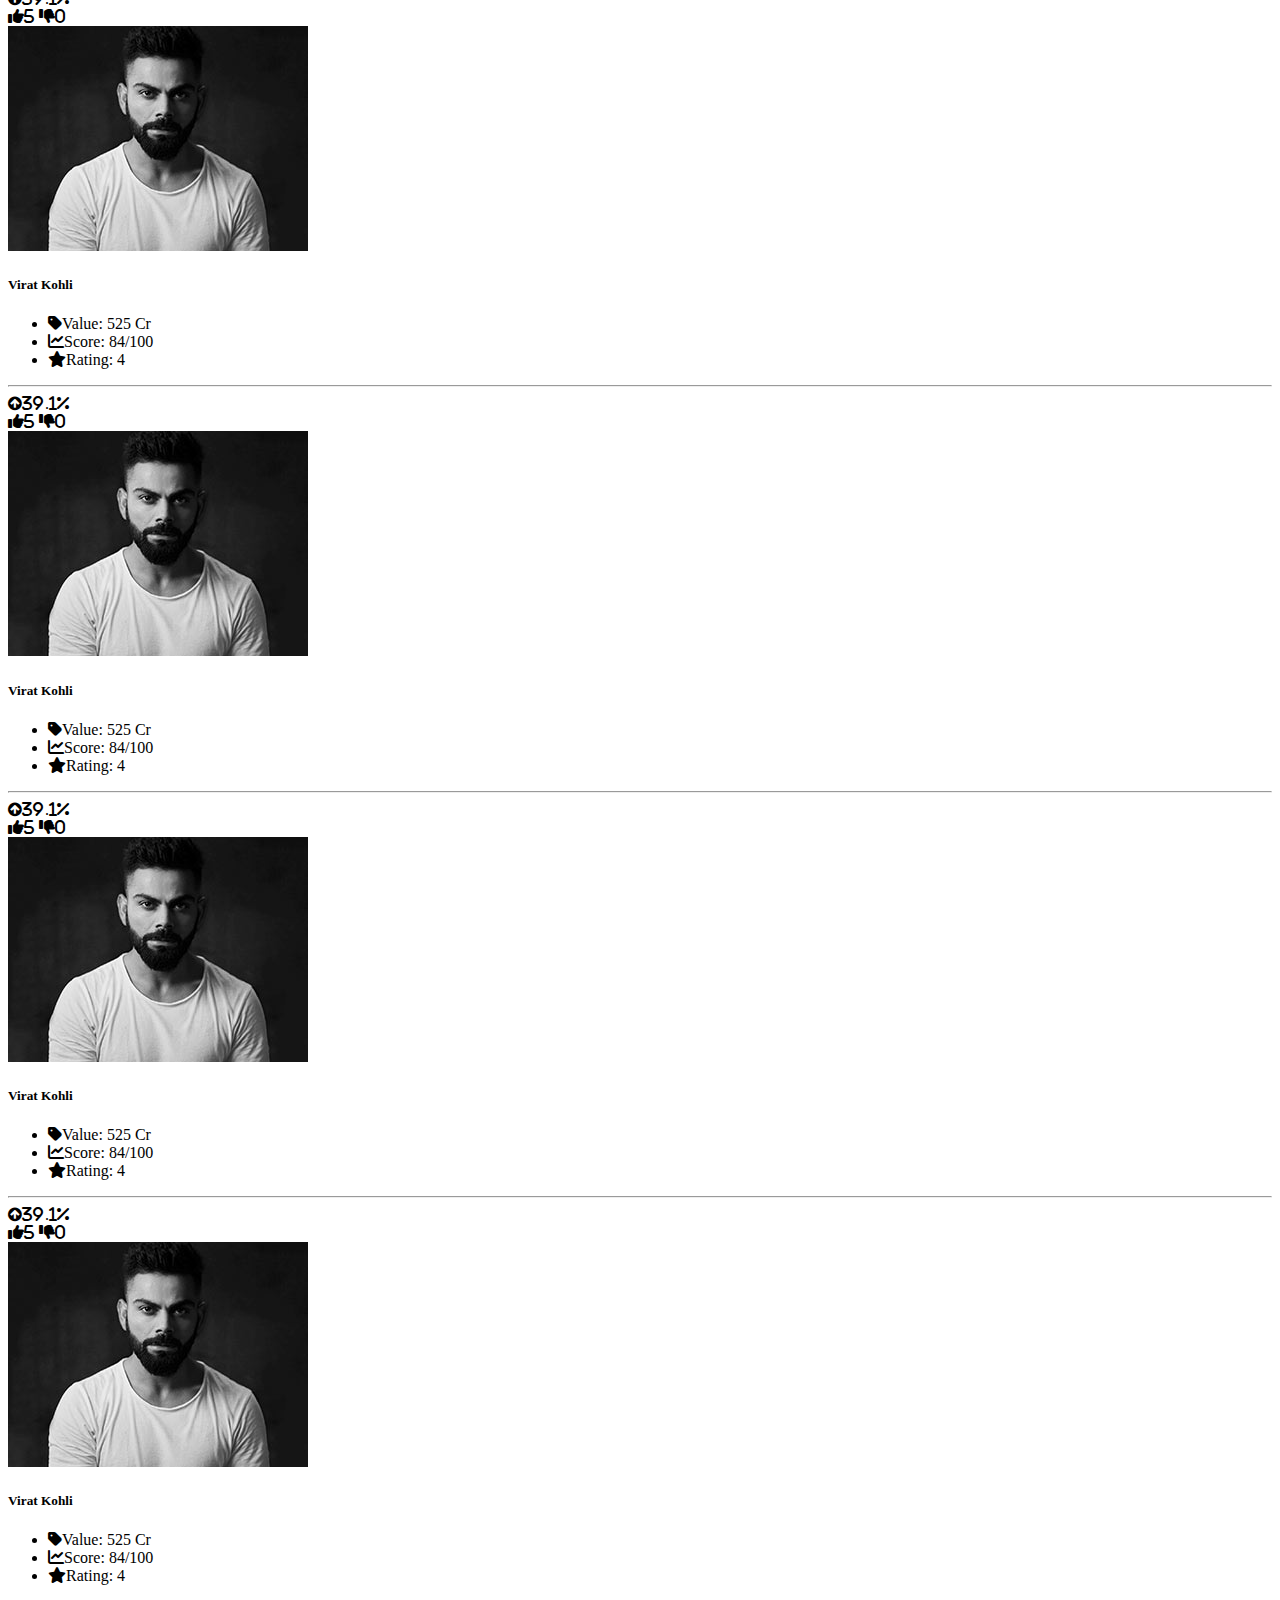
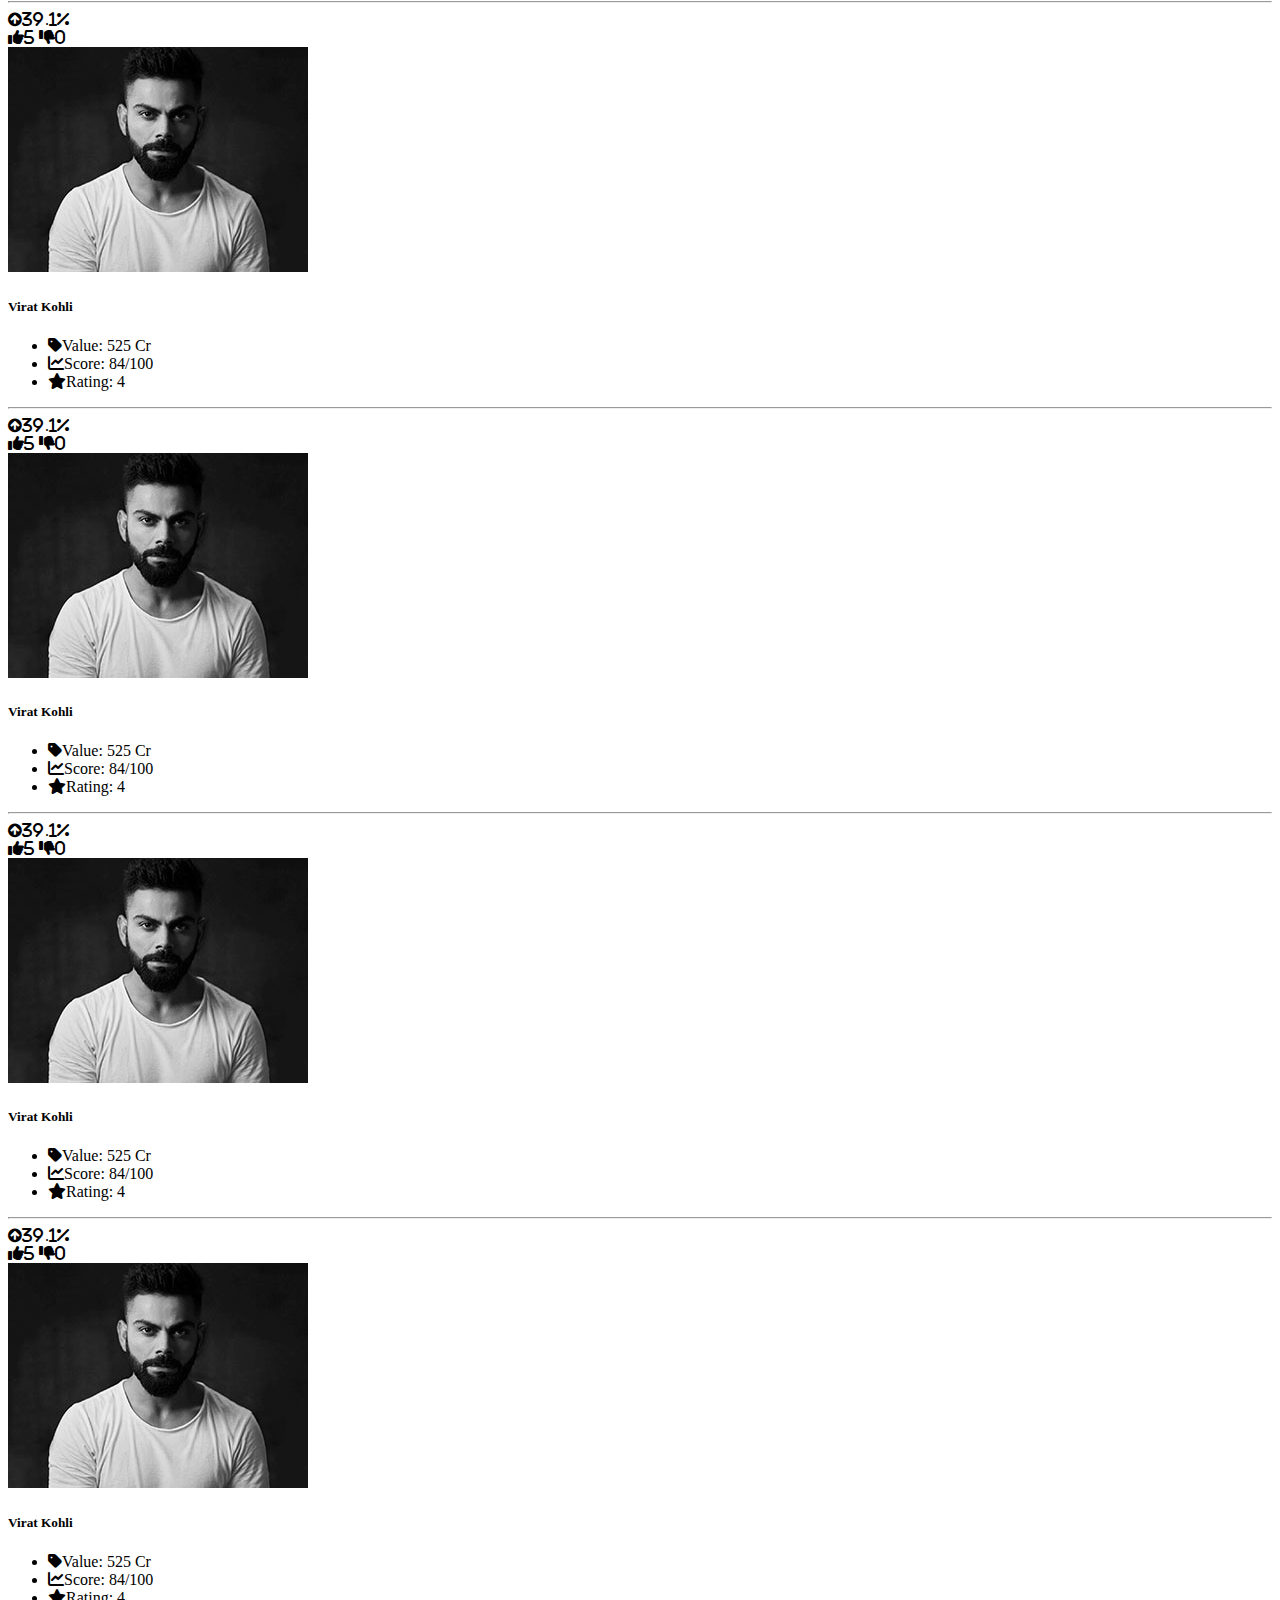
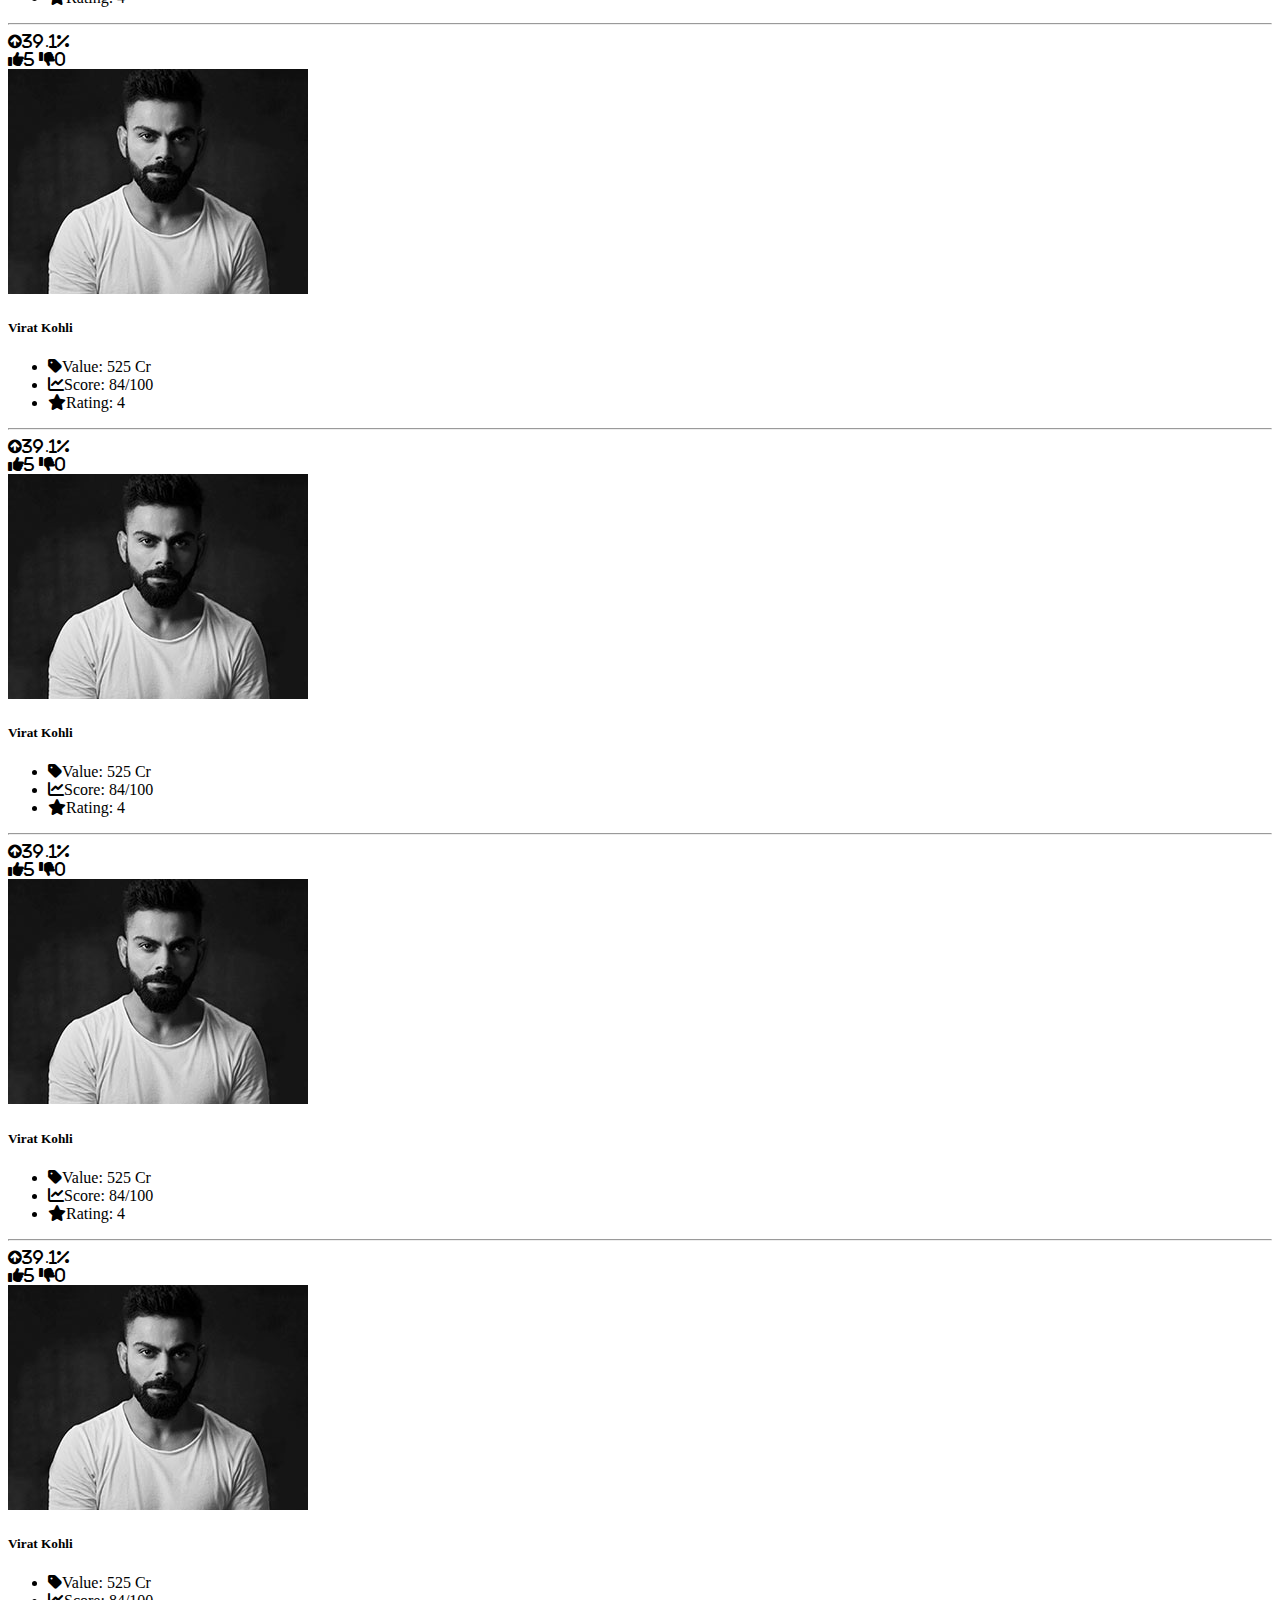
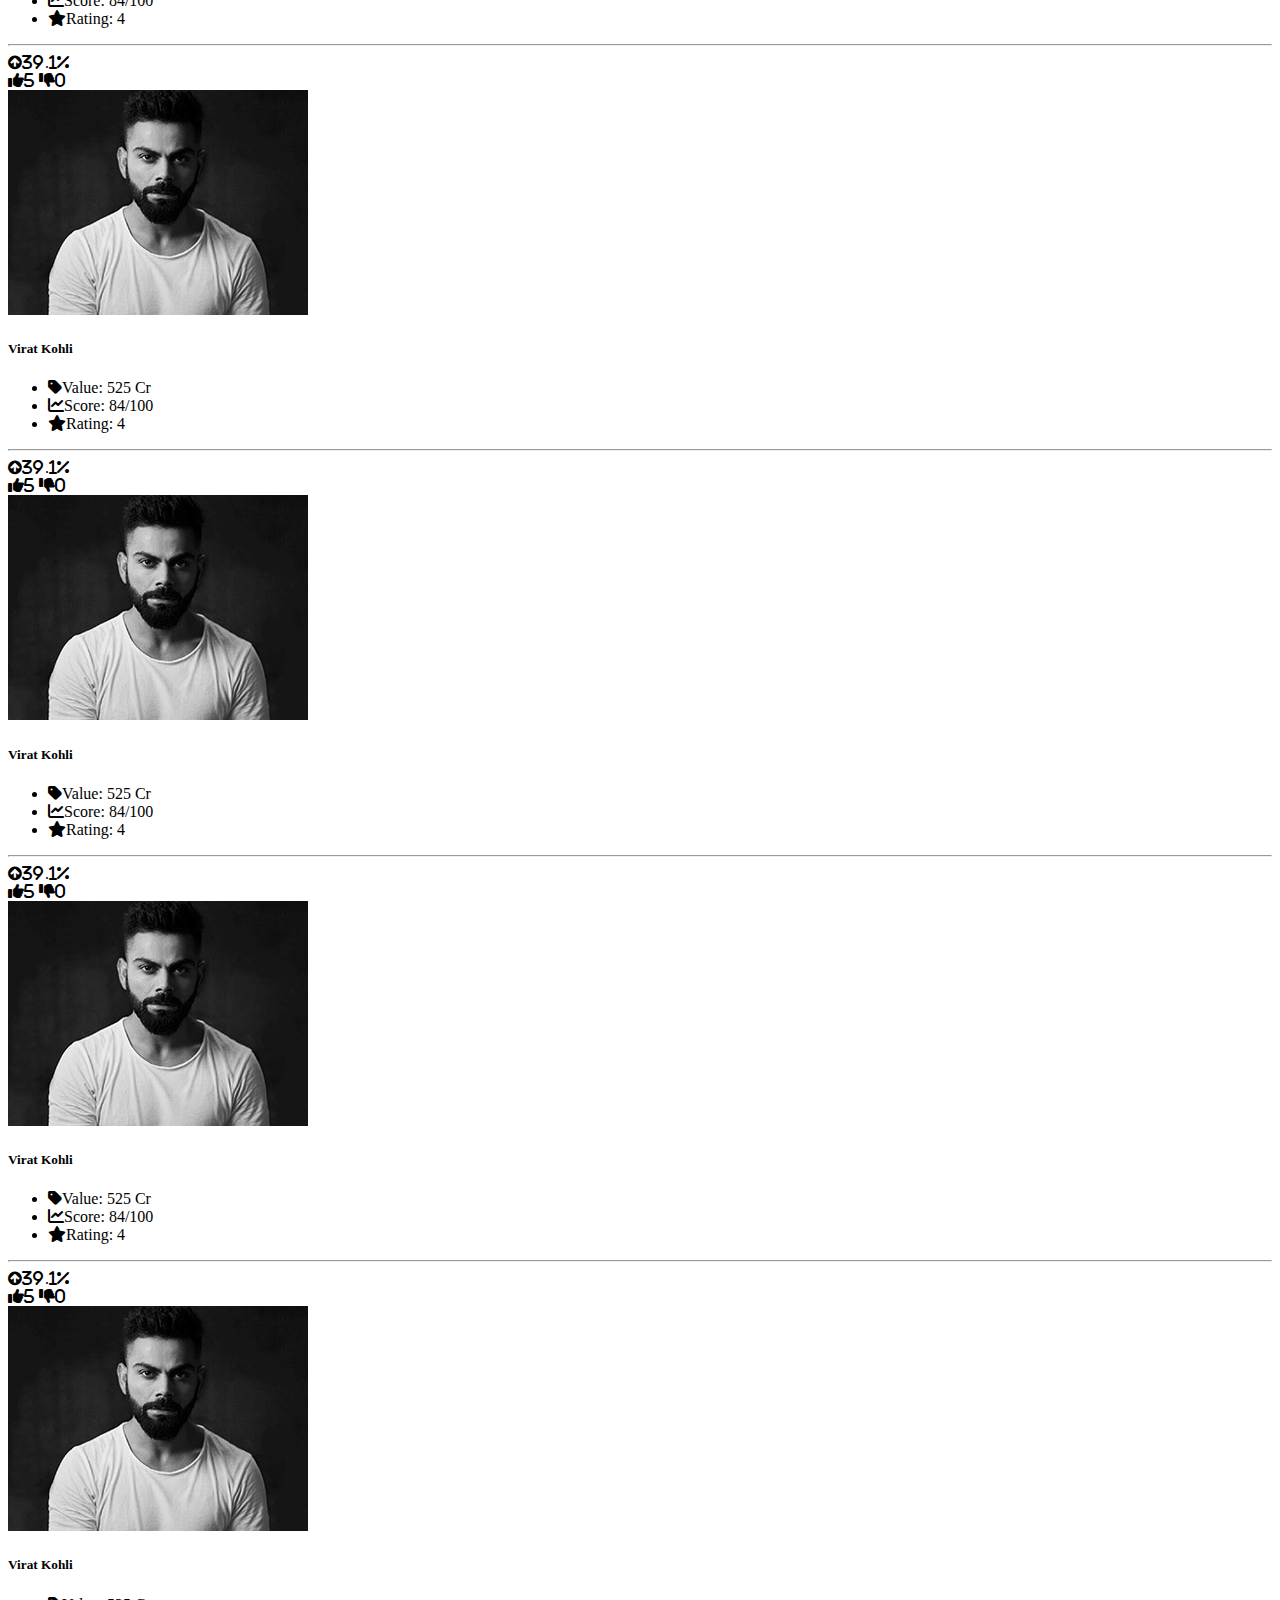
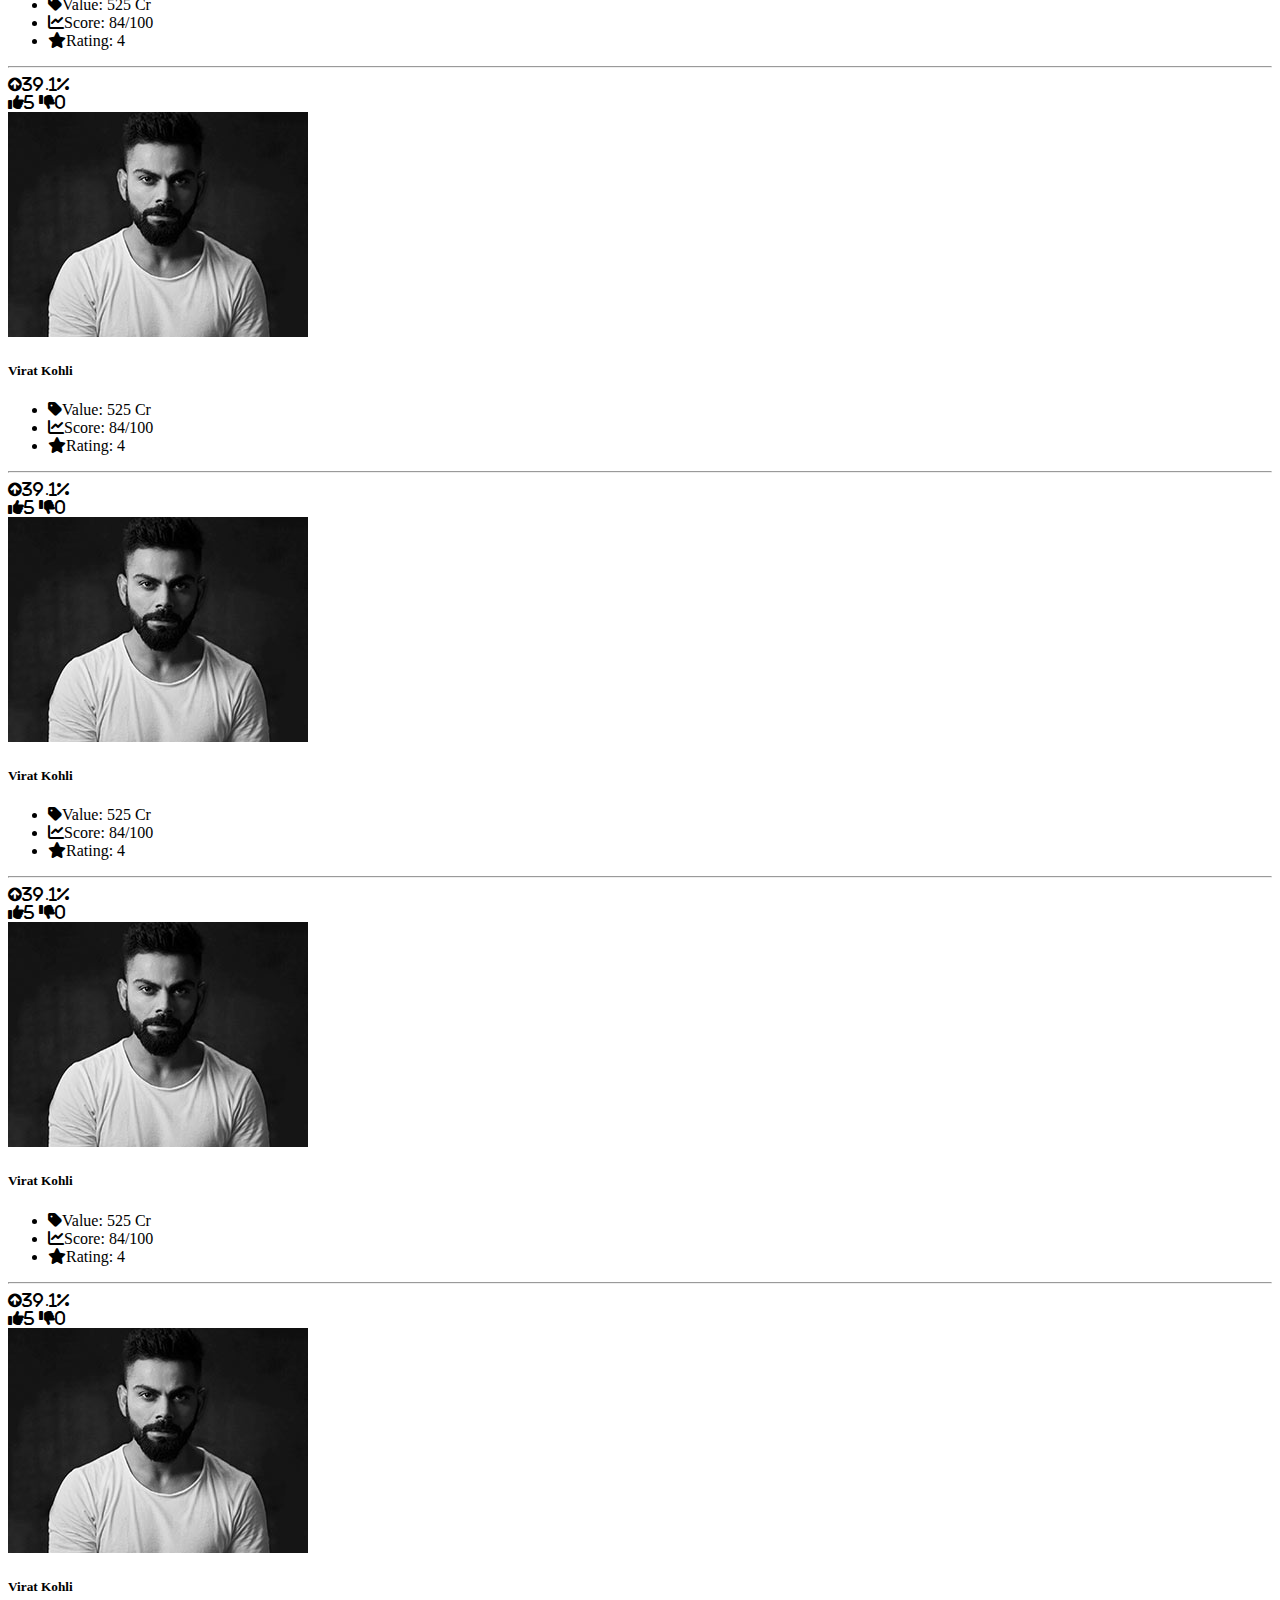
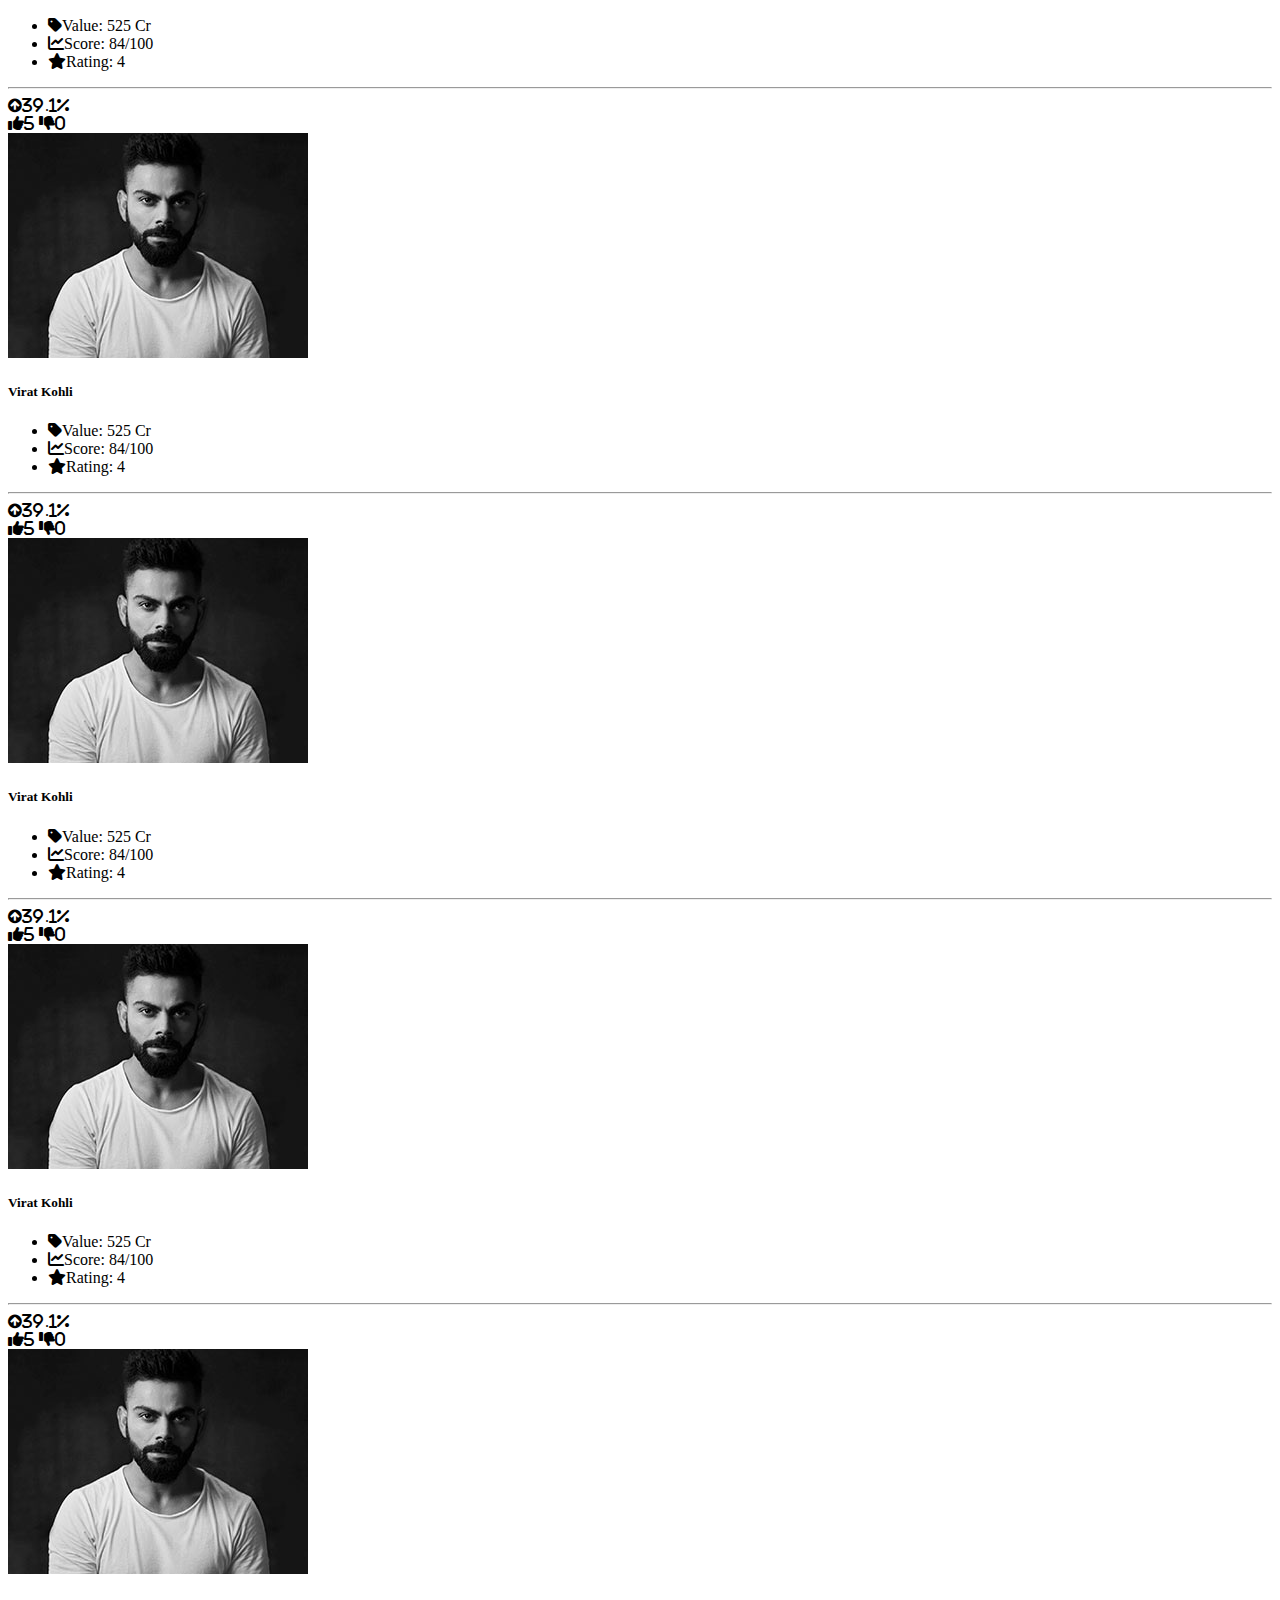
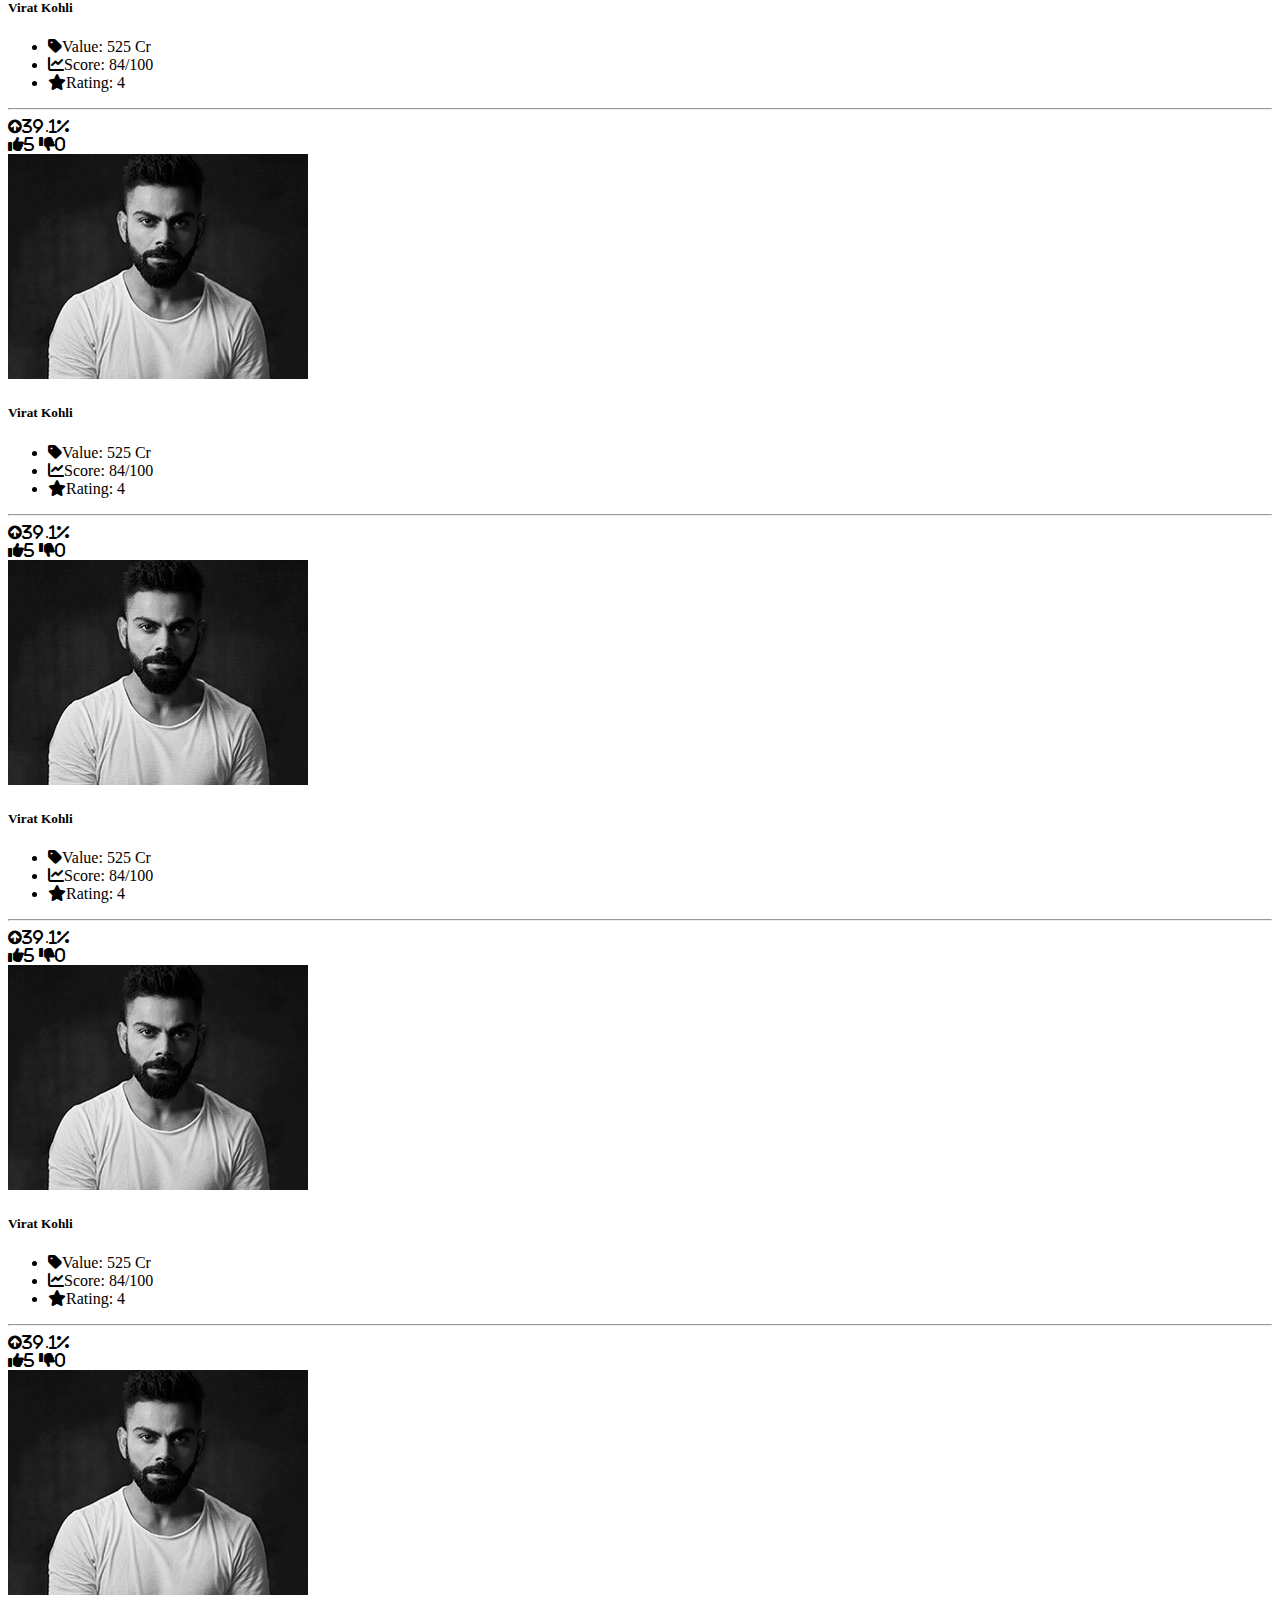
==== commit d0b1b6b6: "modals and contact-page" ====
--- a/index.html
+++ b/index.html
@@ -4,7 +4,7 @@
     <meta charset="UTF-8" />
     <meta name="viewport" content="width=device-width, initial-scale=1.0" />
     <link rel="stylesheet" href="https://fonts.googleapis.com/css2?family=Inter:wght@300;400;500;600;700&display=swap" />
-    <link rel="stylesheet" href="./styles.css" />
+    <link rel="stylesheet" href="styles.css" />
     <!-- Tailwind Link -->
     <link  rel="stylesheet"  href="https://cdn.jsdelivr.net/npm/tw-elements/dist/css/index.min.css"  />
     <script src="https://cdn.tailwindcss.com"></script>
@@ -12,11 +12,17 @@
     <!-- Font Awesome link-->
     <link rel="stylesheet" href="https://cdnjs.cloudflare.com/ajax/libs/font-awesome/6.0.0/css/all.min.css" />
     <link rel="stylesheet" href="https://cdnjs.cloudflare.com/ajax/libs/font-awesome/4.7.0/css/font-awesome.min.css" />
+    <link rel="stylesheet" href="https://cdnjs.cloudflare.com/ajax/libs/font-awesome/4.7.0/css/font-awesome.min.css">
     <!-- <script src="https://kit.fontawesome.com/yourcode.js" crossorigin="anonymous"></script> -->
     <!-- slider -->
     <script src="https://cdn.jsdelivr.net/npm/@splidejs/splide@4.1.4/dist/js/splide.min.js"></script>
     <link href="https://cdn.jsdelivr.net/npm/@splidejs/splide@4.1.4/dist/css/splide.min.css" rel="stylesheet"/>
 
+    <style>
+      /* .active{
+        background: white;
+      } */
+    </style>
 
   <!-- flowbite popover link -->
     <link href="https://cdnjs.cloudflare.com/ajax/libs/flowbite/1.6.3/flowbite.min.css" rel="stylesheet" />
@@ -77,13 +83,19 @@
           <div
             class="absolute inset-y-0 right-0 flex items-center pr-2 sm:static
             sm:inset-auto sm:ml-6 sm:pr-0 space-x-5">
-            <a href="#" aria-current="page"><button
+            <a href="contact.html" aria-current="page"><button
                 class="hidden md:block bg-orange-500 py-1.5 px-5 text-white
                 rounded-full hover:bg-white hover:text-black tracking-wide font-normal text-lg">
                 FREE DEMO
               </button></a>
-              <a href="#" aria-current="page" class="border border-gray-500 h-10 hidden hover:bg-orange-500 md:block px-2.5 py-1.5 rounded-full text-lg text-white w-10"><i class="fa fa-sign-in"></i></a>
-              <a href="#" aria-current="page" class="bg-white border border-gray-500 h-10 hidden hover:bg-orange-500 hover:text-white md:block px-2.5 py-1 rounded-full text-xl w-10"><i class="fa fa-search"></i></a>
+              <a href="#" data-te-toggle="modal"
+              data-te-target="#login-modal"
+              data-te-ripple-init
+              data-te-ripple-color="light" aria-current="page" class="border border-gray-500 h-10 hidden hover:bg-orange-500 md:block px-2.5 py-1.5 rounded-full text-lg text-white w-10"><i class="fa fa-sign-in"></i></a>
+              <a href="#" aria-current="page" class="bg-white border border-gray-500 h-10 hidden hover:bg-orange-500 hover:text-white md:block px-2.5 py-1 rounded-full text-xl w-10" data-te-toggle="modal"
+              data-te-target="#exampleModalFullscreen"
+              data-te-ripple-init
+              data-te-ripple-color="light"><i class="fa fa-search"></i></a>
                 
             <a
               href="#"
@@ -99,7 +111,7 @@
     
 
 
-<!-- Modal -->
+<!-- Modal 1 -->
 <div
   data-te-modal-init
   class="fixed top-0 left-0 z-[1055] hidden h-full w-full overflow-y-auto overflow-x-hidden outline-none"
@@ -107,7 +119,7 @@
   tabindex="-1"
   aria-labelledby="exampleModalLgLabel"
   aria-modal="true"
-  role="dialog">
+  role="dialog" >
   <div
     data-te-modal-dialog-ref
     class="pointer-events-none relative w-auto translate-y-[-50px] opacity-0 transition-all duration-300 ease-in-out min-[576px]:mx-auto min-[576px]:mt-7 min-[576px]:max-w-[500px] min-[992px]:max-w-[800px]">
@@ -224,6 +236,249 @@
   </div>
 </div>
 
+<!-- Modal 2 -->
+
+<div
+  data-te-modal-init
+  class="fixed top-0 left-0 z-[1055] hidden h-full w-full overflow-y-auto overflow-x-hidden outline-none"
+  id="login-modal"
+  tabindex="-1"
+  aria-labelledby="exampleModalLgLabel"
+  aria-modal="true"
+  role="dialog">
+  <div
+    data-te-modal-dialog-ref
+    class="pointer-events-none relative w-auto translate-y-[-50px] opacity-0 transition-all duration-300 ease-in-out min-[452px]:mx-auto min-[452px]:mt-10 min-[452px]:max-w-[452px] ">
+    <div
+      class="pointer-events-auto relative flex w-full flex-col rounded-2xl border-none bg-white bg-clip-padding text-current shadow-lg outline-none dark:bg-neutral-600">
+      <div
+        class=" rounded-2xl border-b-2 border-neutral-100 border-opacity-100  dark:border-opacity-50">
+      <div class=" relative p-7 mx-3 pb-6">
+        <button class="text-white bg-gray-200 text-lg rounded-full h-8 w-8 absolute top-[9px] right-[-4px]" data-te-modal-dismiss aria-label="Close"><i class="fas fa-times"></i></button>
+        <div class="px-5 py-3" id="login-set">
+          <form action="">
+            <h3 class="text-black text-2xl tracking-widest text-center mb-3">LOGIN</h3>
+            <input type="text" placeholder="Email" class="bg-transparent border-none focus:ring-2 focus:ring-gray-300 mb-6 outline outline-2 outline-gray-300 pl-4 py-2 rounded-full text-center text-xl w-full">
+            <input type="password" placeholder="Password" class="bg-transparent border-none focus:ring-2 focus:ring-gray-300 mb-6 outline outline-2 outline-gray-300 pl-4 py-2 rounded-full text-center text-xl w-full">
+            <div class="flex justify-between ">
+              <div>
+              <input type="checkbox" name="keep" id="" class=" rounded mr-2">
+              <label for="keep" class="text-gray-400">Keep me signed in</label>
+              </div>
+              <button class="text-orange-600 text-sm" id="forgot-btn">Forget Password?</button>
+            </div>
+            <button type="submit" class="bg-orange-500 text-white w-full rounded-full py-2 text-center my-5 hover:bg-gray-700">Login</button>
+            <div class="flex items-center justify-center space-x-2">
+              <hr class="border-slate-300 border w-32" />
+              <h6 class="text-slate-500">Or</h6>
+              <hr class="border-slate-300 border w-32" />
+            </div>
+            <div class="text-center my-5">
+              <h6 class="text-slate-500">Login With</h6>
+              <ul class="space-x-4 my-4">
+                <i class="outline outline-1 outline-gray-600 fa fa-facebook-f px-3 py-2 rounded-full hover:text-white hover:bg-orange-400 hover:outline-none"></i>
+                <i class="outline outline-1 outline-gray-600 fab fa-google px-2 py-2 rounded-full hover:text-white hover:bg-orange-400 hover:outline-none"></i>
+              </ul>
+            </div>
+
+          </form>
+          <div class="text-center">
+            <h6 class="text-slate-500">Don't Have An Account?</h6>
+            <button class="text-orange-600 text-base mt-3" id="register-btn">Register here</button>
+          </div>
+
+        </div>
+
+        <div class="px-5 py-3 signup hidden" id="register-set">
+          <form action="">
+            <h3 class="text-black text-2xl tracking-wide text-center mb-3">SIGN UP</h3>
+            <input type="text" placeholder="Name" class="bg-transparent border-none focus:ring-2 focus:ring-gray-300 mb-6 outline outline-2 outline-gray-300 pl-4 py-2 rounded-full text-center text-xl w-full">
+            <input type="text" placeholder="Email" class="bg-transparent border-none focus:ring-2 focus:ring-gray-300 mb-6 outline outline-2 outline-gray-300 pl-4 py-2 rounded-full text-center text-xl w-full">
+            <input type="Password" placeholder="Password" class="bg-transparent border-none focus:ring-2 focus:ring-gray-300 mb-6 outline outline-2 outline-gray-300 pl-4 py-2 rounded-full text-center text-xl w-full">
+            <input type="password" placeholder="Confirm Password" class="bg-transparent border-none focus:ring-2 focus:ring-gray-300 mb-6 outline outline-2 outline-gray-300 pl-4 py-2 rounded-full text-center text-xl w-full">
+            <h6 class="text-slate-500">By continuing, you agree to the <span class="text-blue-500">Terms of Use.</span></h6>
+            <button type="submit" class="bg-orange-500 text-white w-full rounded-full py-2 text-center my-5 hover:bg-gray-700">CREATE ACCOUNT</button>
+            <div class="flex items-center justify-center space-x-2">
+              <hr class="border-slate-300 border w-32" />
+              <h6 class="text-slate-500">Or</h6>
+              <hr class="border-slate-300 border w-32" />
+            </div>
+            <div class="text-center my-5">
+              <h6 class="text-slate-500">Login With</h6>
+              <ul class="space-x-4 my-4">
+                <i class="outline outline-1 outline-gray-600 fa fa-facebook-f px-3 py-2 rounded-full hover:text-white hover:bg-orange-400 hover:outline-none"></i>
+                <i class="outline outline-1 outline-gray-600 fab fa-google px-2 py-2 rounded-full hover:text-white hover:bg-orange-400 hover:outline-none"></i>
+              </ul>
+            </div>
+        
+          </form>
+          <div class="text-center">
+            <h6 class="text-slate-500">Have An Account?</h6>
+            <button class="text-[#ef2727] text-base mt-1 text-sm" id="login-btn">Log in</button>
+            <button class="text-white bg-orange-500 rounded-full py-2 px-5 mt-1 hover:bg-gray-700" data-te-target="#exampleModalLg" data-te-toggle="modal" data-te-dismiss="modal">Register As Brand</button>
+          </div>
+        
+        </div>
+
+        <div class="px-5 py-3 hidden" id="forget-set">
+          <form action="">
+            <h3 class="text-black text-2xl tracking-wide text-center mb-3">FORGOT PASSWORD</h3>
+            <input type="email" placeholder="Email" class="bg-transparent border-none focus:ring-2 focus:ring-gray-300 mb-5 outline outline-2 outline-gray-300 pl-4 py-2 rounded-full text-center text-xl w-full">
+            <button type="submit" class="bg-orange-500 text-white w-full rounded-full py-2 text-center my-5 hover:bg-gray-700">Submit</button>       
+          </form>
+          <div class="text-center">
+            <h6 class="text-slate-500">Don't Have An Account?</h6>
+            <button class="text-orange-600 text-base mt-3" id="">Register here</button>
+          </div>
+        </div>
+
+ 
+        <!-- <div class=" relative p-7 mx-3 pb-12 hidden" id="brand-set">
+          <p class="text-gray-400 text-center px-12">To measure your Digital-Ranking | Digital Score | Share of Voice | Competition Analysis | Digital media monitoring</p>
+          <div class="mt-8">
+            <form action="">
+              <div class="grid grid-cols-2 gap-6">
+                <div class="space-y-6">
+                  <input type="text" placeholder="Brand Name *" class="px-3 py-2 rounded-full bg-transparent outline border-0 w-full outline-2 outline-slate-200 text-black">
+                  <input type="text" placeholder="Email Address *" class="px-3 py-2 rounded-full bg-transparent outline border-0 w-full outline-2 outline-slate-200 text-black ">
+                </div>
+                <div class="space-y-6">
+                  <input type="text" placeholder="Phone *" class="px-3 py-2 rounded-full bg-transparent outline border-0 w-full outline-2 outline-slate-200 text-black ">
+                  <input type="text" placeholder="Password *" class="px-3 py-2 rounded-full bg-transparent outline border-0 w-full outline-2 outline-slate-200 text-black  ">
+                </div>
+              </div>
+              <div class="bg-transparent border-0 flex justify-between mb-1.5 mt-6 outline outline-2 outline-slate-200 px-3 py-2 rounded-full select-none text-gray-400 w-full" data-collapse-toggle="grids" aria-expanded="false" id="plus_id"><p>Add Social Links </p><span class="text-black font-bold text-xl" id="plus-sign">+</span>
+              </div>
+              <div class="hidden " id="grids">
+                <div class="grid grid-cols-2 gap-x-6 mt-6" >
+                  <div class="space-y-6">
+                    <input type="text" placeholder="Facebook Link" class="px-3 py-2 rounded-full bg-transparent outline border-0 w-full outline-2 outline-slate-200 text-black ">
+                    <input type="text" placeholder="Instagram Link" class="px-3 py-2 rounded-full bg-transparent outline border-0 w-full outline-2 outline-slate-200 text-black  ">
+                    <input type="text" placeholder="Youtube Link" class="px-3 py-2 rounded-full bg-transparent outline border-0 w-full outline-2 outline-slate-200 text-black  ">
+                    
+                  </div>
+                  <div class="space-y-6 mb-4">
+                    <input type="text" placeholder="Twitter Link" class="px-3 py-2 rounded-full bg-transparent outline border-0 w-full outline-2 outline-slate-200 text-black  ">
+                    <input type="text" placeholder="Linkedin Link" class="px-3 py-2 rounded-full bg-transparent outline border-0 w-full outline-2 outline-slate-200 text-black  ">
+                    <input type="text" placeholder="Website Link" class="px-3 py-2 rounded-full bg-transparent outline border-0 w-full outline-2 outline-slate-200 text-black  ">
+                    
+                  </div>
+                </div>
+                <strong class="text-xs tracking-wider text-red-400 select-none  cursor-pointer " id="add_more" onclick="add()">Add More Links</strong>
+                <div class="mt-4 grid grid-cols-2 gap-6" id="new_input">
+                </div>
+              </div>
+              </div>
+  
+            <div>
+              <strong class="text-xs tracking-wider text-red-400 select-none cursor-pointer" data-collapse-toggle="search" aria-expanded="false">Choose Type of Search</strong>
+              <div class="p-5 rounded-2xl border-2 border-gray-200 mt-1.5 hidden" id="search">
+                <div>
+                  <div class="form-check flex mb-1.5">
+                    <input type="radio" id="radio6" name="radio" class="form-check-input">
+                    <label for="radio6" class="pl-2 -mt-1 form-check-label"><strong class="text-gray-400">
+                      <i class="fa-solid fa-bolt-lightning text-xs pr-1.5"></i>Keyword Search</strong> <span class="text-gray-400 text-[16px]">Monitor the Web and Social Media for a precise topic using logical expressions and search operators. Perform a market research in a minute!</span>
+                      </label>
+                  </div>
+                <div class="form-check flex mb-1.5">
+                  <input type="radio" id="radio1" name="radio" class="form-check-input">
+                  <label for="radio1" class="pl-2 -mt-1 form-check-label"><strong class="text-gray-400">
+                      <i class="fa-solid fa-tag text-sm pr-1.5"></i>Brand Reputation</strong> <span class="text-gray-400 text-[16px]">Monitor and explore the reputation of a brand - yours as well as your competitor's.</span>
+                    </label>
+                </div>
+                <div class="form-check flex mb-1.5">
+                  <input type="radio"  id="radio2" name="radio" class="form-check-input">
+                  <label for="radio2" class="pl-2 -mt-1 form-check-label"><strong class="text-gray-400"><i class="fa-solid fa-user-tie text-sm pr-1.5"></i>Personal Reputation</strong> <span class="text-gray-400 text-[16px]">Monitor and explore the reputation of a person - designed for elections monitoring and constant personal PR.</span></label>
+                </div>
+                <div class="form-check flex mb-1.5">
+                  <input type="radio"  id="radio3" name="radio" class="form-check-input">
+                  <label for="radio3" class="pl-2 -mt-1 form-check-label"><strong class="text-gray-400"><i class="fa-solid fa-location-dot text-sm pr-1.5"></i>Local Business Reputation</strong> <span class="text-gray-400 text-[16px]">Monitor and explore the reputation of a person - designed for elections monitoring and constant personal PR.</span></label>
+                </div>
+                <div class="form-check flex mb-1.5">
+                  <input type="radio"  id="radio4" name="radio" class="form-check-input">
+                  <label for="radio4" class="pl-2 -mt-1 form-check-label"><strong class="text-gray-400"><i class="fa-brands fa-twitter text-sm pr-1.5"></i>Twitter Account Metrics</strong> <span class="text-gray-400 text-[16px]">Follow the messages from and to given twitter account. Explore the number of followers and other influence metrics. Useful for campaign measurement.</span></label>
+                </div>
+                <div class="form-check flex mb-1.5">
+                  <input type="radio"  id="radio5" name="radio" class="form-check-input">
+                  <label for="radio5" class="pl-2 -mt-1 form-check-label"><strong class="text-gray-400"><i class="fab fa-facebook-square text-sm pr-1.5"></i>Facebook Page Monitoring</strong> <span class="text-gray-400 text-[16px]">Follow the message from and to facebook pages. Explore the number of likes, comments and other influence metrics. Useful for campaign measurement.</span></label>
+                </div>
+              </div>
+              </div>
+            </div>
+  
+              <div class="my-6">
+                <label for="" class="text-gray-400">Select User Type *</label>
+                <select name="" id="" class="px-3 py-3 rounded-full bg-transparent outline border-0 w-full outline-2 outline-slate-200 text-black  text-sm mt-2">
+                  <option value="" class="text-gray-600 text-sm">-- Select --</option>
+                  <option value="" class="text-gray-600 text-sm">Politicians</option>
+                  <option value="" class="text-gray-600 text-sm">Actors</option>
+                  <option value=" " class="text-gray-600 text-sm">CEO</option>
+                  <option value="" class="text-gray-600 text-sm">Company</option>
+                  <option value="" class="text-gray-600 text-sm">Influencers</option>
+                  <option value="" class="text-gray-600 text-sm">Cricketers</option>
+                  <option value="" class="text-gray-600 text-sm">Ministries</option>
+                  <option value="" class="text-gray-600 text-sm">Others</option>
+                      
+                </select>
+  
+              </div>
+  
+              <div class="mt-8">
+                <div class="text-gray-400 mb-3">
+                  <input type="checkbox" name="" id="" class="text-sm rounded text-xs focus:ring-0 focus:border"><label for="" class="pl-2.5 text-sm tracking-wider font-medium">I accept <a href="/#" class="text-blue-500">terms and conditions</a></label>
+                </div>
+                <div class="text-gray-400">
+                  <input type="checkbox" name="" id="" class="text-sm rounded text-xs focus:ring-0 focus:border"><label for="" class="pl-2.5 text-sm tracking-wider font-medium">I want to receive news via email</label>
+                </div>
+  
+              </div>
+              <button type="submit" class="text-white tracking-wide uppercase py-3 rounded-full bg-orange-500 w-full mt-1 ">REGISTER BRAND</button>
+            </form>
+  
+          </div> -->
+        </div>
+      </div>
+    </div>
+  </div>
+</div>
+
+<!-- Modal 3 -->
+
+<div
+  data-te-modal-init
+  class="fixed top-0 left-0 z-[1055] hidden h-full w-full overflow-y-auto overflow-x-hidden outline-none"
+  id="exampleModalFullscreen"
+  tabindex="-1"
+  aria-labelledby="exampleModalFullscreenLabel"
+  aria-hidden="true">
+  <div
+    data-te-modal-dialog-ref
+    class="pointer-events-none relative w-auto translate-y-[-50px] opacity-0 transition-all duration-300 ease-in-out min-[0px]:m-0 min-[0px]:h-full min-[0px]:max-w-none">
+    <div
+      class="pointer-events-auto relative flex w-full flex-col rounded-md bg-black bg-clip-padding text-current shadow-lg outline-none dark:bg-neutral-600 min-[0px]:h-full min-[0px]:rounded-none min-[0px]:border-0">
+      <div class="relative p-4 ">
+        <button class="text-white bg-gray-200 text-lg rounded-full h-8 w-8 absolute top-[9px] right-[-4px]" data-te-modal-dismiss aria-label="Close"><i class="fas fa-times"></i></button>
+        <div class="flex flex-col items-center justify-center h-screen text-white">
+          <img src="https://checkbrand.online/frontend/images/Searchlogo.png" alt="">
+          <p class="text-white text-xl tracking-wide pt-2 pb-20">Check Your Digital Rank and Score</p>
+          <ul class="flex space-x-1 search-modal">
+            <li class=" uppercase text-sm font-normal py-3 px-4  rounded-t-lg select-none link cursor-pointer new:text-black" onclick="selectClass(this)">Politicians</li>
+            <li class=" uppercase text-sm font-normal py-3 px-4 active:text-black active:bg-white rounded-t-lg select-none cursor-pointer" onclick="selectClass(this)">Actors</li>
+            <li class=" uppercase text-sm font-normal py-3 px-4 active:text-black active:bg-white rounded-t-lg select-none cursor-pointer" onclick="selectClass(this)">CEO</li>
+            <li class=" uppercase text-sm font-normal py-3 px-4 active:text-black active:bg-white rounded-t-lg select-none cursor-pointer" onclick="selectClass(this)">Company</li>
+            <li  class=" uppercase text-sm font-normal py-3 px-4 active:text-black active:bg-white rounded-t-lg select-none cursor-pointer" onclick="selectClass(this)">Influencers</li>
+            <li class=" uppercase text-sm font-normal py-3 px-4 active:text-black active:bg-white rounded-t-lg select-none cursor-pointer" onclick="selectClass(this)">Cricketers</li>
+            <li class=" uppercase text-sm font-normal py-3 px-4 active:text-black active:bg-white rounded-t-lg select-none cursor-pointer" onclick="selectClass(this)">Ministries</li>
+          </ul>
+          <div class="">
+            <input type="text" placeholder="Search" class="py-6 px-4 rounded-b-xl text-xl text-white w-[704px]">
+          </div>
+
+        </div>
+      </div>
+    </div>
+  </div>
+</div>
 
     <!-- Hero section -->
 
@@ -2626,6 +2881,36 @@
      
     </script>
 
+    <script>
+      $("#register-btn").on("click",function(){
+        $("#login-set").hide();
+        $("#register-set").show();
+      });
+      $("#login-btn").on("click",function(){
+        $("#register-set").hide();
+        $("#login-set").show();
+      });
+      $("#forgot-btn").on("click",function(e){
+        e.preventDefault();
+        $("#login-set").hide();
+        $("#forget-set").show();
+      });
+      $("#register1-btn").on("click",function(e){
+        e.preventDefault();
+        $("#forget-set").hide();
+        $("#register-set").show();
+      });
+      
+    </script>
+
+    <script>
+      function selectClass(a){
+        
+        a.classList.toggle("new");
+      }
+    </script>
+
+
 <script src="https://cdn.jsdelivr.net/npm/tw-elements/dist/js/index.min.js"></script>
 <!-- flowbit javacript link for toggle-->
 <script src="https://cdnjs.cloudflare.com/ajax/libs/flowbite/1.6.3/flowbite.min.js"></script>
--- a/styles.css
+++ b/styles.css
@@ -1,3 +1,4 @@
+
 
 #heading {
   right: 32%;
@@ -42,3 +43,7 @@
   line-height: 40px;
 }
 
+ .new{
+  background-color: white;
+  color: black;
+}